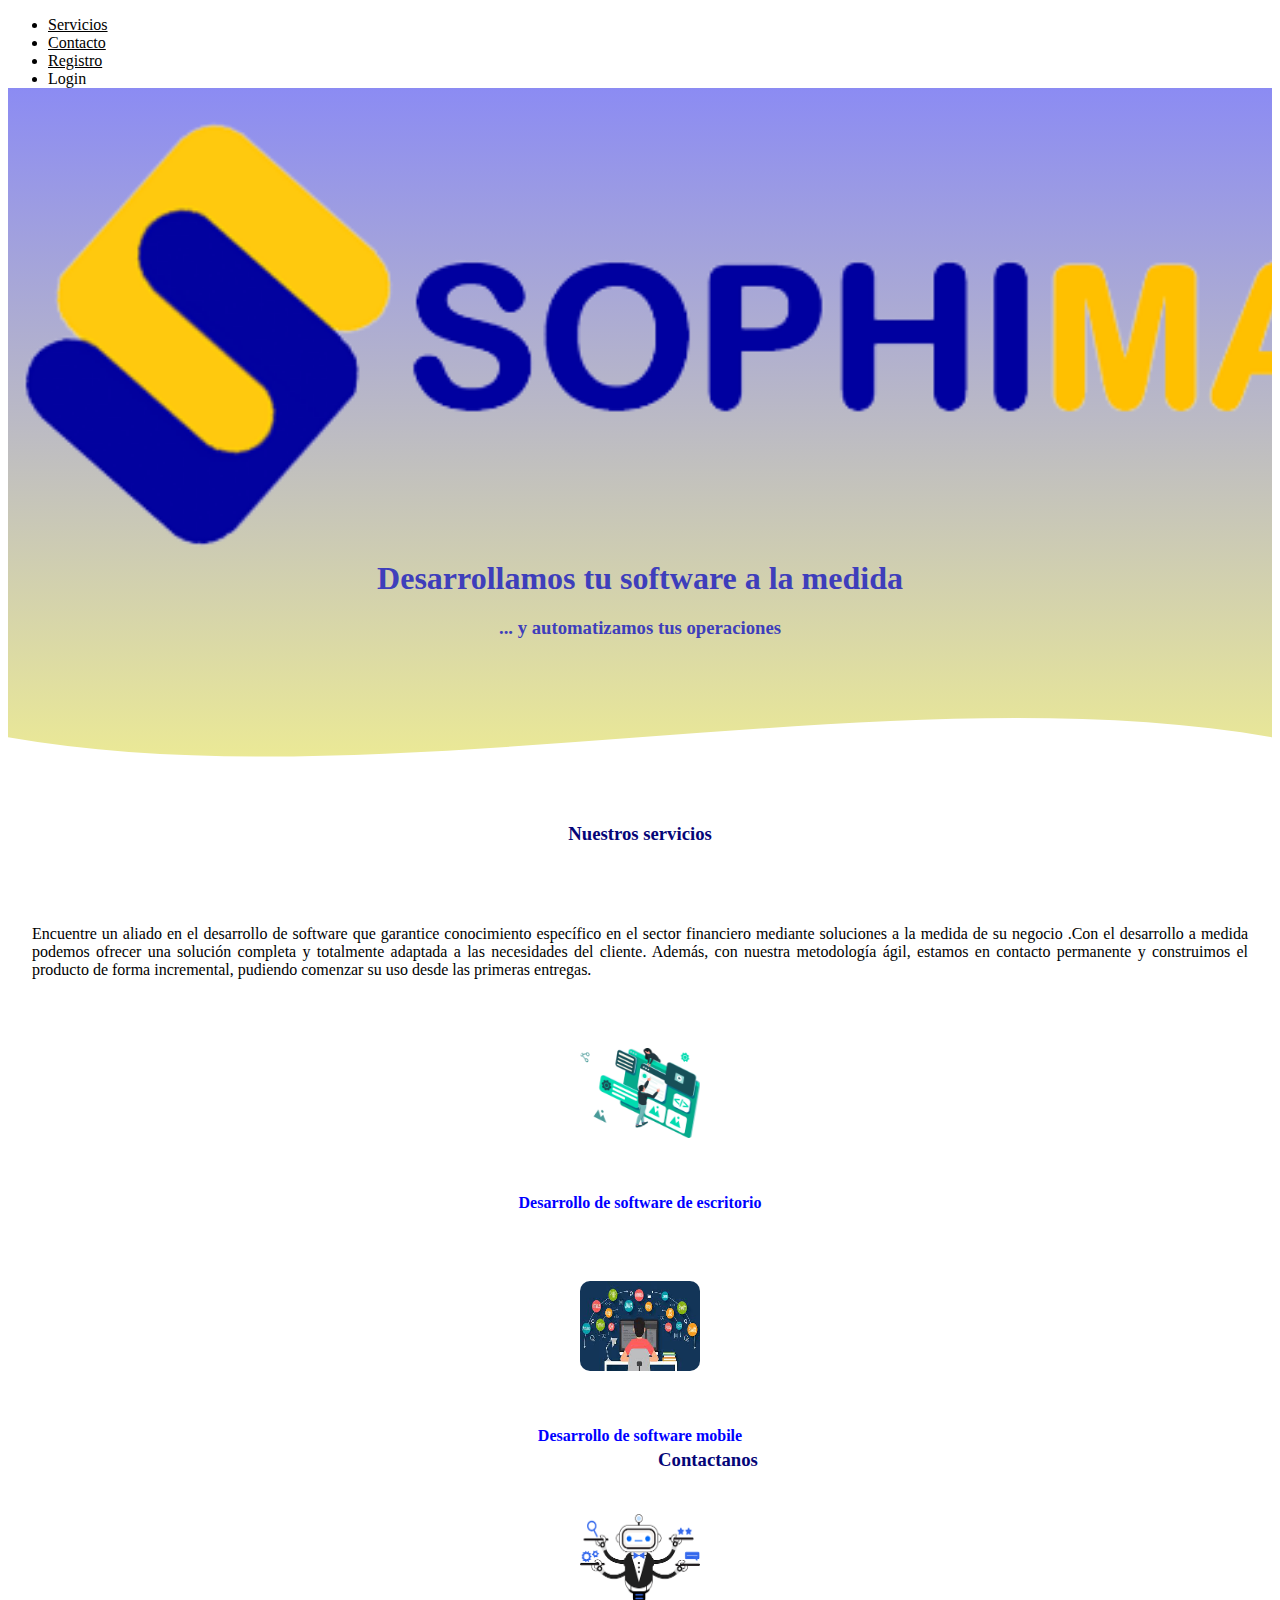
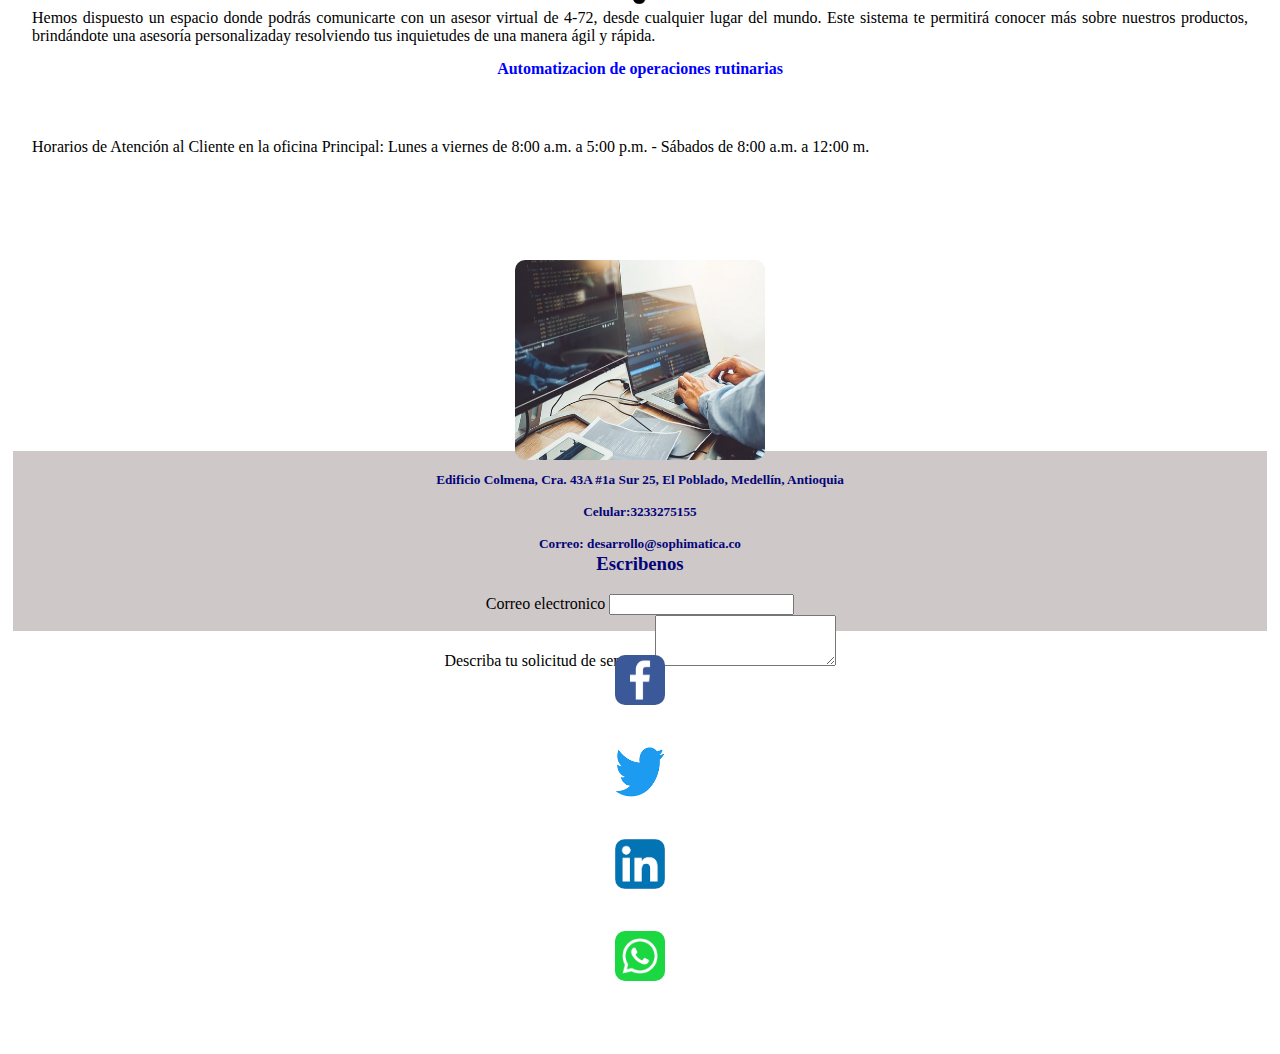
==== index.html @ a811abcc "V3" ====
<!DOCTYPE html>
<html lang="es">
<head>
    <meta charset="UTF-8">
    <meta name="viewport" content="width=device-width, initial-scale=1.0">
    <title>SOPHIMATICA</title>
    <link rel="icon" href="img/ico.png" type="image/x-icon">
    <link rel="stylesheet" href="estilos.css">
    <link href="https://fonts.googleapis.com/css?family=Open+Sans:300,400,700,800&display=swap" rel="stylesheet"> 
    <link href="https://cdn.jsdelivr.net/npm/bootstrap@5.2.3/dist/css/bootstrap.min.css" rel="stylesheet" integrity="sha384-rbsA2VBKQhggwzxH7pPCaAqO46MgnOM80zW1RWuH61DGLwZJEdK2Kadq2F9CUG65" crossorigin="anonymous">
    <link href="https://cdn.jsdelivr.net/npm/bootstrap@5.0.2/dist/css/bootstrap.min.css" rel="stylesheet" integrity="sha384-EVSTQN3/azprG1Anm3QDgpJLIm9Nao0Yz1ztcQTwFspd3yD65VohhpuuCOmLASjC" crossorigin="anonymous">
</head>

<body>

<header>

    <nav class="navegador">
      <ul class="nav justify-content-end">
      <li class="nav-item">
        <a class="nav-link active" aria-current="page" href="#">Servicios</a>
      </li>
      <li class="nav-item">
        <a class="nav-link active" href="#">Contacto</a>
      </li>
      <li class="nav-item">
        <a class="nav-link active" href="signin.html">Registro</a>
      </li>
      <li class="nav-item">
        <a class="nav-link active">Login</a>
      </li> 
    </ul>
    </nav>

    <div class="header">
      
      <h1 id="texto1-header">Desarrollamos tu software a la medida</h1>
      <h3 id="texto2-header">... y automatizamos tus operaciones</h3>
    </div>

    <div class="wave" style="height: 100px; overflow: hidden;"><svg viewBox="0 0 500 150" preserveAspectRatio="none" style="height: 100%; width: 100%;">
        <path d="M0.00,49.98 C150.00,150.00 349.20,-50.00 500.00,49.98 L500.00,150.00 L0.00,150.00 Z" style="stroke: none; fill: #fff;"></path></svg>
    </div>

</header>

<section class="nosotros">

    <h3 id="titulo-nosotros">Nuestros servicios</h3>
    <p id=""texto-nuestros-servicios">Encuentre un aliado en el desarrollo de software que garantice conocimiento específico en el sector financiero mediante soluciones a la medida de su negocio .Con el desarrollo a medida podemos ofrecer una solución completa y totalmente adaptada a las necesidades del cliente. Además, con nuestra metodología ágil, estamos en contacto permanente y construimos el producto de forma incremental, pudiendo comenzar su uso desde las primeras entregas. </p>

    <div class="row" id="nosotros">
      <div class="col-md-4 col-sm-12"> 
        <div id="cuadro-nosotros"><img src="servicio1.png" id="img-cuadro-nosotros" height="90px" width="120px" ></div>
        <p id="cuadro-servicios">Desarrollo de software de escritorio</p>
      </div> 
        
      <div class="col-md-4 col-sm-12" > 
        <div id="cuadro-nosotros"><img src="servicio2.jpg" id="img-cuadro-nosotros" height="90px" width="120px" ></div>
        <p id="cuadro-servicios">Desarrollo de software mobile</p>
      </div>

      <div class="col-md-4 col-sm-12" > 
        <div id="cuadro-nosotros"><img src="servicio3.png" id="img-cuadro-nosotros" height="90px" width="120px"  ></div>
        <p id="cuadro-servicios">Automatizacion de operaciones rutinarias</p>
      </div>   
      </div>
      

   </div> 
</section>

<section class="contacto">
  <h3 id="titulo-contacto">Contactanos </h3>
  <p>Hemos dispuesto un espacio donde podrás comunicarte con un asesor virtual de 4-72, desde cualquier lugar del mundo. Este sistema te permitirá conocer más sobre nuestros productos, brindándote una asesoría personalizaday resolviendo tus inquietudes de una manera ágil y rápida.</p>
  <p>Horarios de Atención al Cliente en la oficina Principal: Lunes a viernes de 8:00 a.m. a 5:00 p.m. - Sábados de 8:00 a.m. a 12:00 m.</p>

  <div class="row" id="contacto">
    <div class="col-md-6 col-sm-12" id="cuadro-contacto"> <img src="contexto.jpg" height="200px" width="250px"></div>
    <div class="col-md-6 col-sm-12" id="cuadro-contacto"> 
      <h3 id="texto-escribenos"> Escribenos</h3>

      <form>
        <div class="form-group">
          <label for="exampleFormControlInput1">Correo electronico</label>
          <input type="email" class="form-control" id="exampleFormControlInput1">
        </div>
    
        
        <div class="form-group">
          <label for="exampleFormControlTextarea1">Describa tu solicitud de servicio</label>
          <textarea class="form-control" id="exampleFormControlTextarea1" rows="3"></textarea>
        </div>
      </form>

    </div>
 </div> 
 
</section>
<footer>
  <h5 id="direccion"><br>Edificio Colmena, Cra. 43A #1a Sur 25, El Poblado, Medellín, Antioquia<br><br>
  Celular:3233275155<br><br>Correo: desarrollo@sophimatica.co<br></h5>
  <div class="row" >
    <div class="col-3"><a href=#><img src="facebook-icono.png"  height="50px" width="50px" ></a></div>
    <div class="col-3"> <a href=#><img src="twitter-icono.png"  height="50px" width="50px" ></a></div>
    <div class="col-3"> <a href=#><img src="linkedin-icono.png"  height="50px" width="50px"></a></div>
    <div class="col-3"> <a href=#><img src="whatsapp-icono.png"  height="50px" width="50px"></a></div>
    </div>
</footer>
<script src="https://cdn.jsdelivr.net/npm/bootstrap@5.0.2/dist/js/bootstrap.bundle.min.js" integrity="sha384-MrcW6ZMFYlzcLA8Nl+NtUVF0sA7MsXsP1UyJoMp4YLEuNSfAP+JcXn/tWtIaxVXM" crossorigin="anonymous"></script>
<script src="https://cdn.jsdelivr.net/npm/@popperjs/core@2.9.2/dist/umd/popper.min.js" integrity="sha384-IQsoLXl5PILFhosVNubq5LC7Qb9DXgDA9i+tQ8Zj3iwWAwPtgFTxbJ8NT4GN1R8p" crossorigin="anonymous"></script>
<script src="https://cdn.jsdelivr.net/npm/bootstrap@5.0.2/dist/js/bootstrap.min.js" integrity="sha384-cVKIPhGWiC2Al4u+LWgxfKTRIcfu0JTxR+EQDz/bgldoEyl4H0zUF0QKbrJ0EcQF" crossorigin="anonymous"></script>



</body>




<!– Esto es un comentario –>
---- estilos.css ----
header{
    background-size: cover;
    background-attachment: fixed;
    background-image: url("portadabg.png");
    background-image: url("portadabg.png"),linear-gradient(rgba(0, 0, 255, 0.5),  rgba(255, 251, 6, 0.5));
    
}

.navegador {
    height:100%;
    width:100%;
    background-color: white;
}

a.nav-link.active {
    color: black;
}

ul.nav.justify-content-end {
    background-color: white;
}


.header {
    height:600px;
    width:100%;
    position: relative;
    align-items: center;
    text-align: center;
}

.wave {
    height:100px;
    width:100%;  
}

.header #texto1-header {
    width: 100%;
    position: absolute;
    align-content: center;
    bottom: 86px;
    color: rgb(62, 62, 187);
}

.header #texto2-header {
    width: 100%;
    position: absolute;
    align-content: center;
    bottom: 46px;
    color: rgb(62, 62, 187);
}

.nosotros {
    height:540px;
    width:100%;
    text-align: justify;
}

.nosotros #titulo-nosotros{
    height: 50px;
    width:100%;
    text-align: center;
}

.nosotros #cuadro-nosotros{
    text-align: center;
    align-items: center;
}

.contacto {
    width: 100%;
    text-align: justify;
    height: 620px;
}

.contacto #titulo-contacto {
    height: 50px;
    width: 100%;
    text-align: center;
    padding: 68px;
    height: 40px;
}

.contacto #cuadro-contacto{
 
    text-align: center;
    align-items: center;
}

.row #informacion{
    
    text-align: center;
    align-items: center;
}

h3, h5 {
    color: rgb(5, 5, 119);   
}

img {
   border-radius: 10px;
}

#cuadro-nosotros :hover{
transform: rotate(5deg);
scale: 1.5;
transition-duration: 500ms;
text-align: center;
padding: 10px;
margin: 0px;
}

p{
text-align: center;
margin-top: 28px;
margin-bottom: 45px;
padding: 24px;
text-align: justify;
}

a {

color: rgb(0, 0, 0);

}

p#cuadro-servicios {
    color: blue;
    font:unset;
    text-align:center;
    font-weight:bold; 
}

div#cuadro-contacto {
    margin: 0px;
    padding: 35px;
}

footer{

    margin-top: 50px;
    margin-bottom: 50px;
    text-align: center;
    
    }
    
    footer #direccion{
    
        margin: 5px;   
        padding: 5px;
        background:#cec8c8;
        height: 170px;
    
    }
   footer .col-3 {
        padding: 19px;
    }
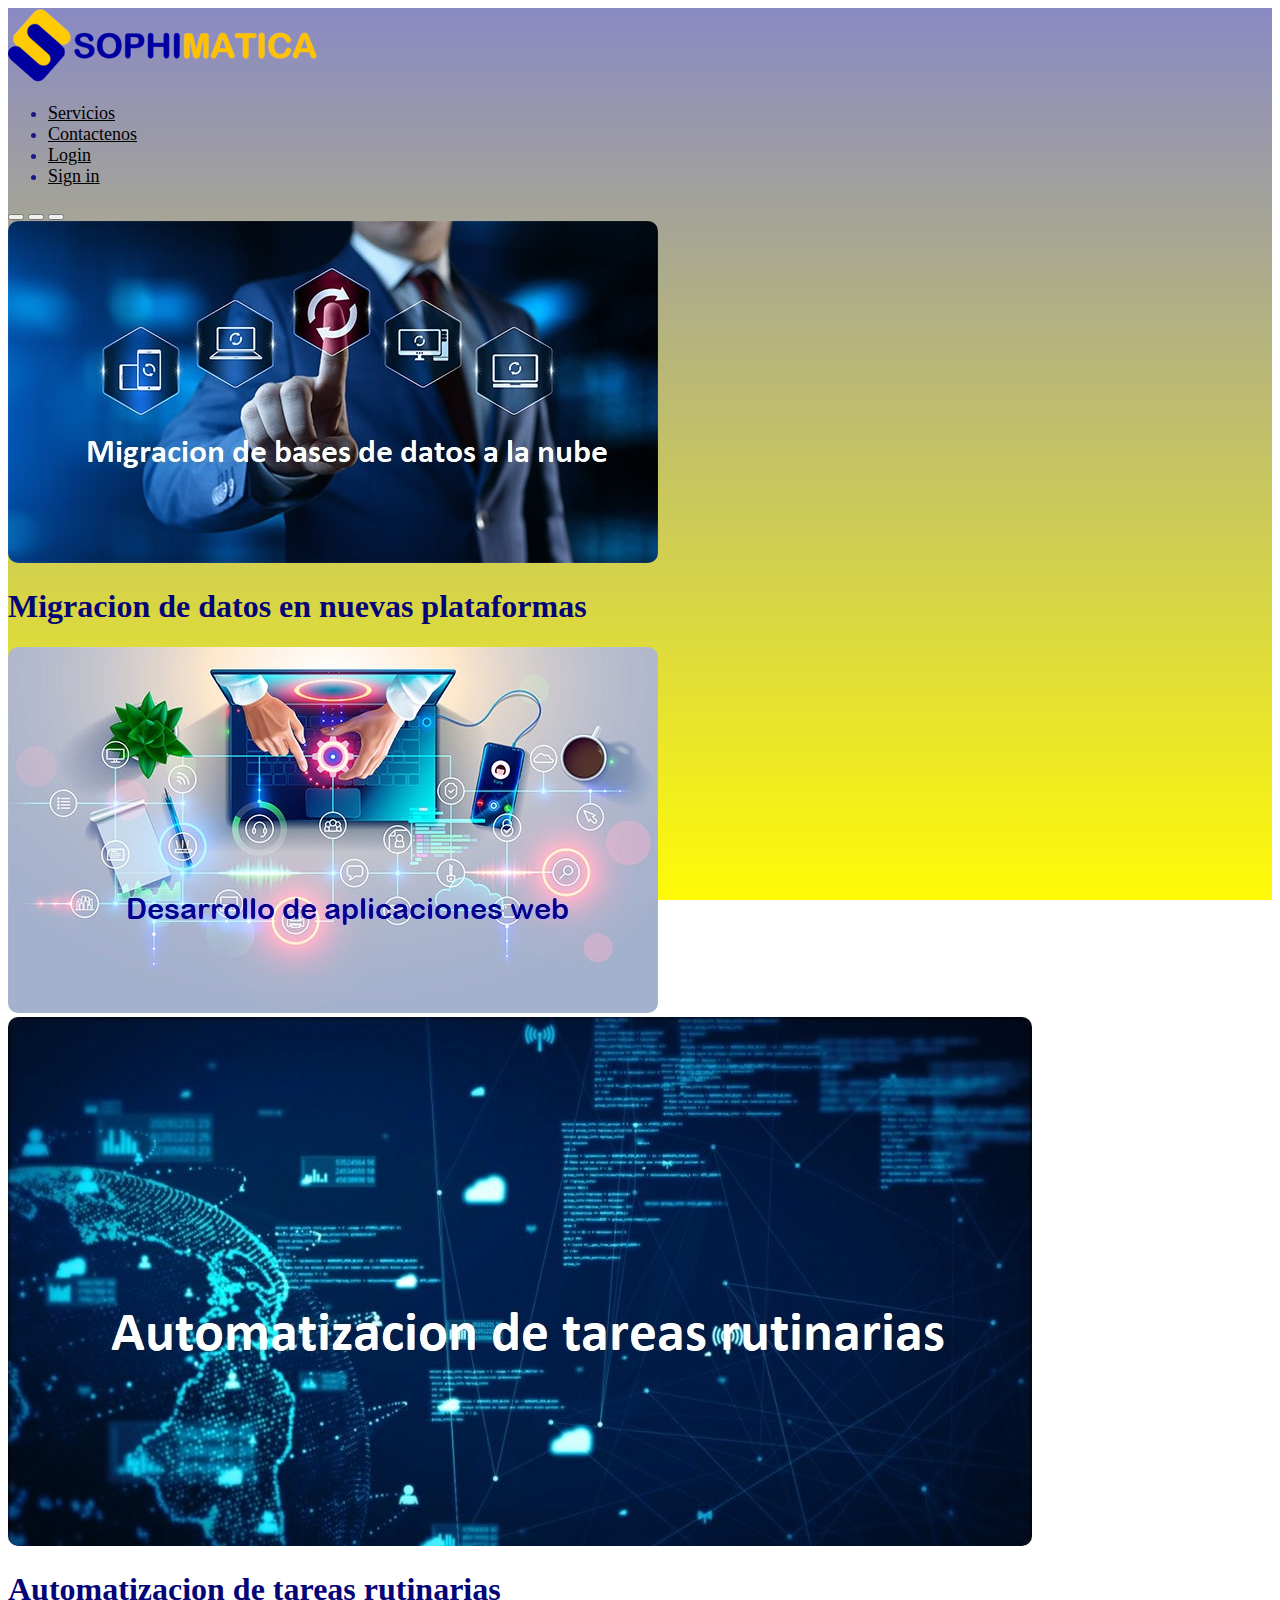
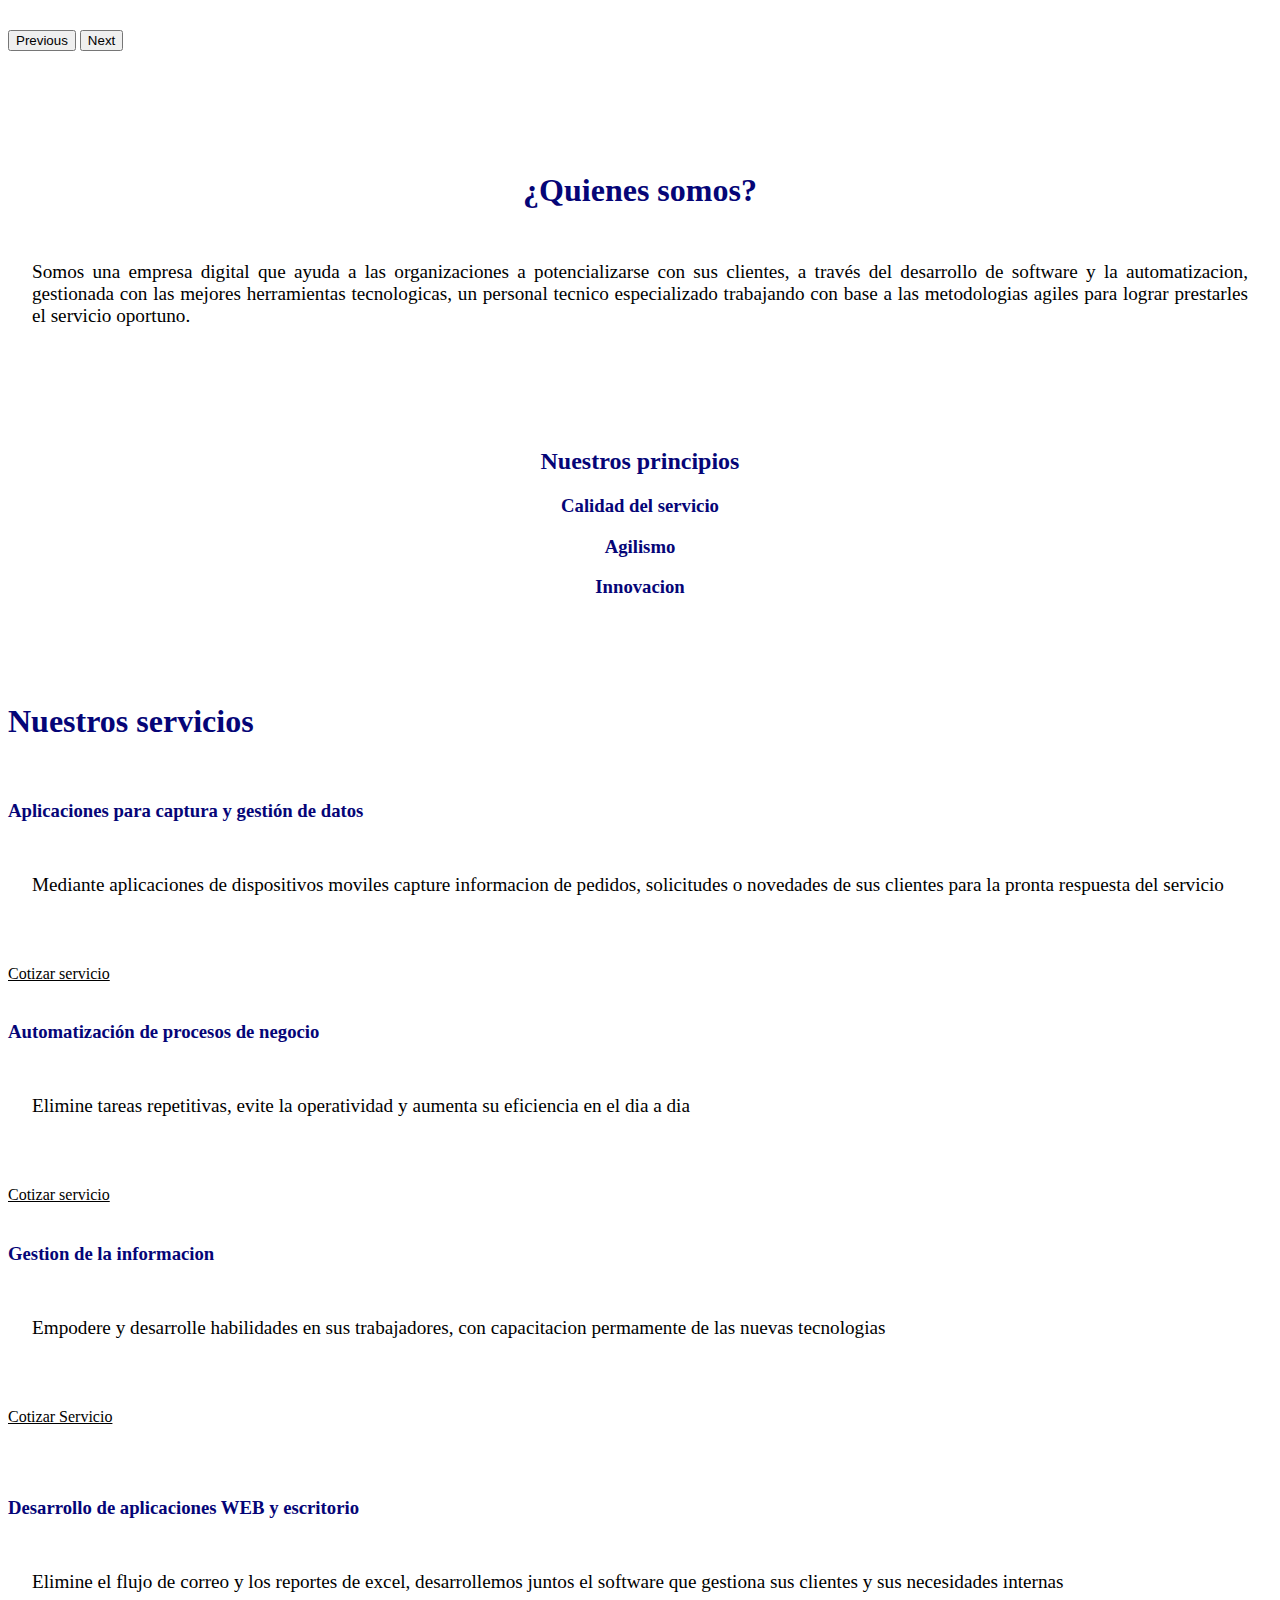
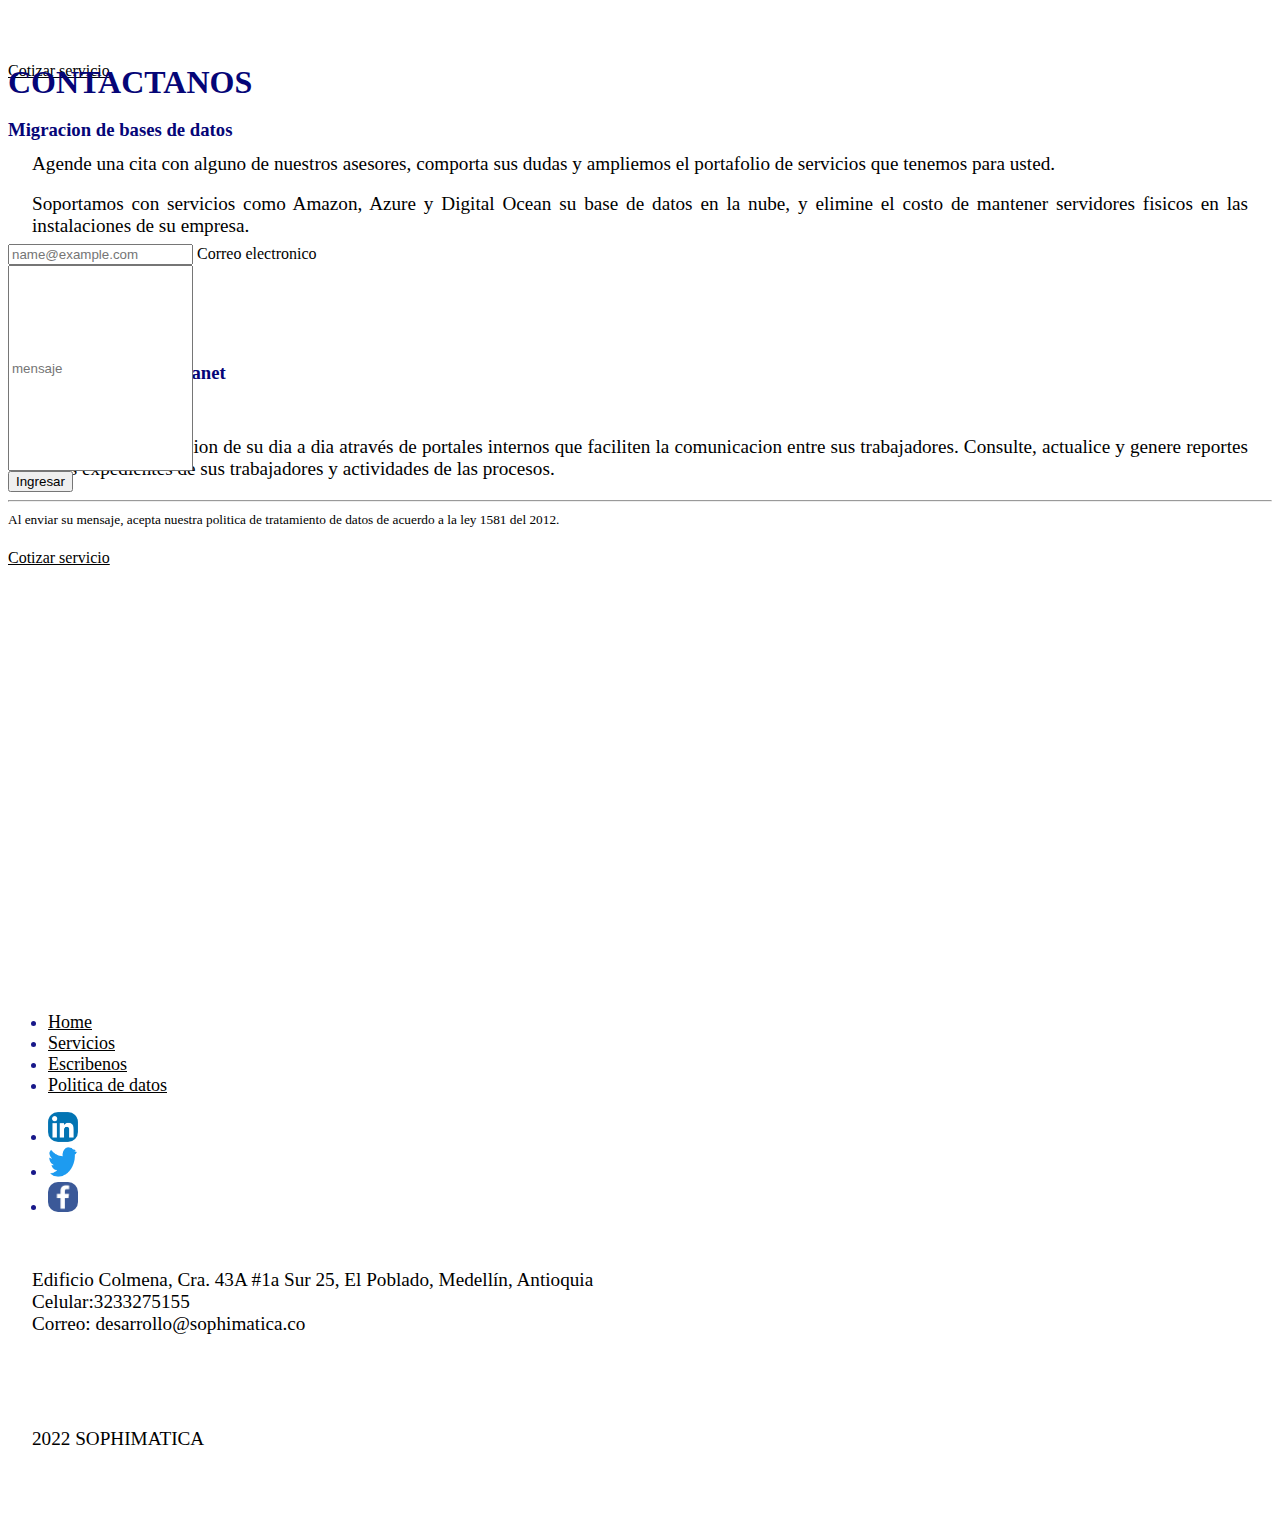
==== commit aa4c21a0: "V2" ====
--- a/index.html
+++ b/index.html
@@ -12,107 +12,265 @@
 </head>
 
 <body>
-
 <header>
 
-    <nav class="navegador">
-      <ul class="nav justify-content-end">
-      <li class="nav-item">
-        <a class="nav-link active" aria-current="page" href="#">Servicios</a>
-      </li>
-      <li class="nav-item">
-        <a class="nav-link active" href="#">Contacto</a>
-      </li>
-      <li class="nav-item">
-        <a class="nav-link active" href="signin.html">Registro</a>
-      </li>
-      <li class="nav-item">
-        <a class="nav-link active">Login</a>
-      </li> 
+  <nav class="navbar bg-light">
+
+    <div class="container">
+      <a class="navbar-brand">
+        <img src="icono-nav.png" alt="Sophimatica">
+      </a>
+    <ul class="nav justify-content-end">
+      <li class="nav-item">
+        <a class="nav-link active" aria-current="page" href="#servicios">Servicios</a>
+      </li>
+      <li class="nav-item">
+        <a class="nav-link active" href="#contacto">Contactenos</a>
+      </li>
+      <li class="nav-item">
+        <a class="nav-link active" href="login.html">Login</a>
+      </li>
+      <li class="nav-item">
+        <a class="nav-link active"  href="signin.html">Sign in</a>
+      </li>
     </ul>
-    </nav>
-
-    <div class="header">
-      
-      <h1 id="texto1-header">Desarrollamos tu software a la medida</h1>
-      <h3 id="texto2-header">... y automatizamos tus operaciones</h3>
-    </div>
-
-    <div class="wave" style="height: 100px; overflow: hidden;"><svg viewBox="0 0 500 150" preserveAspectRatio="none" style="height: 100%; width: 100%;">
-        <path d="M0.00,49.98 C150.00,150.00 349.20,-50.00 500.00,49.98 L500.00,150.00 L0.00,150.00 Z" style="stroke: none; fill: #fff;"></path></svg>
-    </div>
+  </div>
+  </nav>
+
+  <div id="carouselExampleCaptions" class="carousel slide" data-bs-ride="false">
+    <div class="carousel-indicators">
+      <button type="button" data-bs-target="#carouselExampleCaptions" data-bs-slide-to="0" class="active" aria-current="true" aria-label="Slide 1"></button>
+      <button type="button" data-bs-target="#carouselExampleCaptions" data-bs-slide-to="1" aria-label="Slide 2"></button>
+      <button type="button" data-bs-target="#carouselExampleCaptions" data-bs-slide-to="2" aria-label="Slide 3"></button>
+    </div>
+    <div class="carousel-inner">
+      <div class="carousel-item active">
+        <img src="slide01.jpg" class="d-block w-100" alt="...">
+        <div class="carousel-caption d-none d-md-block">
+          <h1>Migracion de datos en nuevas plataformas</h1>
+          
+        </div>
+      </div>
+      <div class="carousel-item">
+        <img src="slide02.jpg" class="d-block w-100" alt="...">
+        <div class="carousel-caption d-none d-md-block">
+          
+         
+        </div>
+      </div>
+      <div class="carousel-item">
+        <img src="slide03.jpg" class="d-block w-100" alt="...">
+        <div class="carousel-caption d-none d-md-block">
+          <h1>Automatizacion de tareas rutinarias</h1>
+          
+        </div>
+      </div>
+    </div>
+    <button class="carousel-control-prev" type="button" data-bs-target="#carouselExampleCaptions" data-bs-slide="prev">
+      <span class="carousel-control-prev-icon" aria-hidden="true"></span>
+      <span class="visually-hidden">Previous</span>
+    </button>
+    <button class="carousel-control-next" type="button" data-bs-target="#carouselExampleCaptions" data-bs-slide="next">
+      <span class="carousel-control-next-icon" aria-hidden="true"></span>
+      <span class="visually-hidden">Next</span>
+    </button>
+    
+  </div>
+
+  <div class="wave" style="height: 100px; overflow: hidden;"><svg viewBox="0 0 500 150" preserveAspectRatio="none" style="height: 100%; width: 100%;">
+    <path d="M0.00,49.98 C150.00,150.00 349.20,-50.00 500.00,49.98 L500.00,150.00 L0.00,150.00 Z" style="stroke: none; fill: #fff;"></path></svg>
+</div>
 
 </header>
 
-<section class="nosotros">
-
-    <h3 id="titulo-nosotros">Nuestros servicios</h3>
-    <p id=""texto-nuestros-servicios">Encuentre un aliado en el desarrollo de software que garantice conocimiento específico en el sector financiero mediante soluciones a la medida de su negocio .Con el desarrollo a medida podemos ofrecer una solución completa y totalmente adaptada a las necesidades del cliente. Además, con nuestra metodología ágil, estamos en contacto permanente y construimos el producto de forma incremental, pudiendo comenzar su uso desde las primeras entregas. </p>
-
-    <div class="row" id="nosotros">
-      <div class="col-md-4 col-sm-12"> 
-        <div id="cuadro-nosotros"><img src="servicio1.png" id="img-cuadro-nosotros" height="90px" width="120px" ></div>
-        <p id="cuadro-servicios">Desarrollo de software de escritorio</p>
-      </div> 
-        
-      <div class="col-md-4 col-sm-12" > 
-        <div id="cuadro-nosotros"><img src="servicio2.jpg" id="img-cuadro-nosotros" height="90px" width="120px" ></div>
-        <p id="cuadro-servicios">Desarrollo de software mobile</p>
-      </div>
-
-      <div class="col-md-4 col-sm-12" > 
-        <div id="cuadro-nosotros"><img src="servicio3.png" id="img-cuadro-nosotros" height="90px" width="120px"  ></div>
-        <p id="cuadro-servicios">Automatizacion de operaciones rutinarias</p>
-      </div>   
-      </div>
-      
-
-   </div> 
-</section>
-
-<section class="contacto">
-  <h3 id="titulo-contacto">Contactanos </h3>
-  <p>Hemos dispuesto un espacio donde podrás comunicarte con un asesor virtual de 4-72, desde cualquier lugar del mundo. Este sistema te permitirá conocer más sobre nuestros productos, brindándote una asesoría personalizaday resolviendo tus inquietudes de una manera ágil y rápida.</p>
-  <p>Horarios de Atención al Cliente en la oficina Principal: Lunes a viernes de 8:00 a.m. a 5:00 p.m. - Sábados de 8:00 a.m. a 12:00 m.</p>
-
-  <div class="row" id="contacto">
-    <div class="col-md-6 col-sm-12" id="cuadro-contacto"> <img src="contexto.jpg" height="200px" width="250px"></div>
-    <div class="col-md-6 col-sm-12" id="cuadro-contacto"> 
-      <h3 id="texto-escribenos"> Escribenos</h3>
-
-      <form>
-        <div class="form-group">
-          <label for="exampleFormControlInput1">Correo electronico</label>
-          <input type="email" class="form-control" id="exampleFormControlInput1">
-        </div>
-    
-        
-        <div class="form-group">
-          <label for="exampleFormControlTextarea1">Describa tu solicitud de servicio</label>
-          <textarea class="form-control" id="exampleFormControlTextarea1" rows="3"></textarea>
-        </div>
-      </form>
-
-    </div>
- </div> 
+<div class="about">
+
+  <div class="container px-1 py-5">
+  <h1 id="quienes-somos">¿Quienes somos?</h1>
+  <p class="text-muted">Somos una empresa digital que ayuda a las organizaciones a potencializarse con sus clientes,
+     a través del desarrollo de software y la automatizacion, gestionada con las mejores herramientas tecnologicas, un personal tecnico especializado trabajando con base a las metodologias agiles para lograr prestarles el servicio oportuno.</p>
+  </div>
+
+  <div class="container px-4 py-5" id="custom-cards">
+    <h2 class="pb-2 border-bottom" >Nuestros principios</h2>
+
+    <div class="row row-cols-1 row-cols-lg-3 align-items-stretch g-4 py-5">
+      <div class="col">
+        <div class="card card-cover h-100 overflow-hidden text-bg-dark rounded-4 shadow-lg" style="background-image: url('calidad.png')">
+          <div class="d-flex flex-column h-100 p-5 pb-3 text-white text-shadow-1">
+            <h3 class="pt-5 mt-5 mb-4 display-6 lh-1 fw-bold" t>Calidad del servicio</h3>
+            <ul class="d-flex list-unstyled mt-auto">
+
+            </ul>
+          </div>
+        </div>
+      </div>
+
+      <div class="col">
+        <div class="card card-cover h-100 overflow-hidden text-bg-dark rounded-4 shadow-lg" style="background-image: url('agilismo.png');">
+          <div class="d-flex flex-column h-100 p-5 pb-3 text-white text-shadow-1">
+            <h3 class="pt-5 mt-5 mb-4 display-6 lh-1 fw-bold">Agilismo</h3>
+            <ul class="d-flex list-unstyled mt-auto">
+            </ul>
+          </div>
+        </div>
+      </div>
+
+      <div class="col">
+        <div class="card card-cover h-100 overflow-hidden text-bg-dark rounded-4 shadow-lg" style="background-image: url('innovacion.png');">
+          <div class="d-flex flex-column h-100 p-5 pb-3 text-shadow-1">
+            <h3 class="pt-5 mt-5 mb-4 display-6 lh-1 fw-bold">Innovacion</h3>
+            <ul class="d-flex list-unstyled mt-auto">
+            </ul>
+          </div>
+        </div>
+      </div>
+    </div>
+  </div>
+</div>
+
+<div class="servicios" id="servicios">
+  <div class="container px-4 py-5" id="hanging-icons">
+    <h1 class="pb-2 border-bottom text-center">Nuestros servicios</h1>
+    <div class="row g-4 py-5 row-cols-1 row-cols-lg-3">
+      <div class="col d-flex align-items-start">
+        <div class="icon-square text-bg-light d-inline-flex align-items-center justify-content-center fs-4 flex-shrink-0 me-3">
+          <svg class="bi" width="1em" height="1em"><use xlink:href=""></use></svg>
+        </div>
+        <div>
+          <h3>Aplicaciones para captura y gestión de datos</h3>
+          <p>Mediante aplicaciones de dispositivos moviles capture informacion de pedidos, solicitudes o novedades de sus clientes para la pronta respuesta del servicio</p>
+          <a href="#" class="btn btn-primary">
+            Cotizar servicio
+          </a>
+        </div>
+      </div>
+      <div class="col d-flex align-items-start">
+        <div class="icon-square text-bg-light d-inline-flex align-items-center justify-content-center fs-4 flex-shrink-0 me-3">
+          <svg class="bi" width="1em" height="1em"><use xlink:href="#cpu-fill"></use></svg>
+        </div>
+        <div>
+          <h3>Automatización de procesos de negocio</h3>
+          <p>Elimine tareas repetitivas, evite la operatividad y aumenta su eficiencia en el dia a dia</p>
+          <a href="#" class="btn btn-primary">
+           Cotizar servicio
+          </a>
+        </div>
+      </div>
+      <div class="col d-flex align-items-start">
+        <div class="icon-square text-bg-light d-inline-flex align-items-center justify-content-center fs-4 flex-shrink-0 me-3">
+          <svg class="bi" width="1em" height="1em"><use xlink:href="#tools"></use></svg>
+        </div>
+        <div>
+          <h3>Gestion de la informacion</h3>
+          <p>Empodere y desarrolle habilidades en sus trabajadores, con capacitacion permamente de las nuevas tecnologias</p>
+          <a href="#" class="btn btn-primary">
+            Cotizar Servicio
+          </a>
+        </div>
+      </div>
+    </div>
+    <div class="row g-4 py-5 row-cols-1 row-cols-lg-3">
+      <div class="col d-flex align-items-start">
+        <div class="icon-square text-bg-light d-inline-flex align-items-center justify-content-center fs-4 flex-shrink-0 me-3">
+          <svg class="bi" width="1em" height="1em"><use xlink:href="#toggles2"></use></svg>
+        </div>
+        <div>
+          <h3>Desarrollo de aplicaciones WEB y escritorio</h3>
+          <p>Elimine el flujo de correo y los reportes de excel, desarrollemos juntos el software que gestiona sus clientes y sus necesidades internas</p>
+          <a href="#" class="btn btn-primary">
+            Cotizar servicio
+          </a>
+        </div>
+      </div>
+      <div class="col d-flex align-items-start">
+        <div class="icon-square text-bg-light d-inline-flex align-items-center justify-content-center fs-4 flex-shrink-0 me-3">
+          <svg class="bi" width="1em" height="1em"><use xlink:href="#cpu-fill"></use></svg>
+        </div>
+        <div>
+          <h3 class="fs-2">Migracion de bases de datos</h3>
+          <p>Soportamos  con servicios como Amazon, Azure y Digital Ocean su base de datos en la nube, y elimine el costo de mantener servidores fisicos en las instalaciones de su empresa.</p>
+          <a href="#" class="btn btn-primary">
+            Cotizar servicio
+          </a>
+        </div>
+      </div>
+      <div class="col d-flex align-items-start">
+        <div class="icon-square text-bg-light d-inline-flex align-items-center justify-content-center fs-4 flex-shrink-0 me-3">
+          <svg class="bi" width="1em" height="1em"><use xlink:href="#tools"></use></svg>
+        </div>
+        <div>
+          <h3 >Diseño de portales Intranet</h3>
+          <p>Gestione la informacion de su dia a dia através de portales internos que faciliten la comunicacion entre sus trabajadores. Consulte, actualice y genere reportes de los expedientes de sus trabajadores y actividades de las procesos.</p>
+          <a href="#" class="btn btn-primary">
+            Cotizar servicio
+          </a>
+        </div>
+      </div>
+    </div>
+  </div>
+</div>
+
+<div class="separador"></div>
+
+<div class="contactanos">
+  <div class="container col-xl-10 col-xxl-8 px-4 py-5">
+    <div class="row align-items-center g-lg-5 py-5">
+      <div class="col-lg-7 text-center text-lg-start">
+        <h1 class="display-4 fw-bold lh-1 mb-3">CONTACTANOS</h1>
+        <p class="col-lg-10 fs-4">Agende una cita con alguno de nuestros asesores, comporta sus dudas y ampliemos el portafolio de servicios que tenemos para usted.</p>
+      </div>
+      <div class="col-md-10 mx-auto col-lg-5">
+        <form class="p-4 p-md-5 border rounded-3 bg-light">
+          <div class="form-floating mb-3">
+            <input type="email" class="form-control" id="floatingInput" placeholder="name@example.com">
+            <label for="floatingInput">Correo electronico</label>
+          </div>
+          <div class="form-floatingmsg mb-3">
+            <input type="text" class="form-control" id="floatingmsg" placeholder="mensaje">
+            <label for="floatingPassword"></label>
+          </div>
+          <div class="checkbox mb-3">
+            
+          </div>
+          <button class="w-100 btn btn-lg btn-primary" type="submit">Ingresar</button>
+          <hr class="my-4">
+          <small class="text-muted">Al enviar su mensaje, acepta nuestra politica de tratamiento de datos de acuerdo a la ley 1581 del 2012.</small>
+        </form>
+      </div>
+    </div>
+  </div>
+</div>
+
+<div class="container">
+  <div class="ubicacion">
+     <iframe src="https://www.google.com/maps/embed?pb=!1m18!1m12!1m3!1d1402.3561227893751!2d-75.57263734014568!3d6.2026100197596525!2m3!1f0!2f0!3f0!3m2!1i1024!2i768!4f13.1!3m3!1m2!1s0x8e468354db7b7bc5%3A0xb4c01073c65de4a6!2sSOPHIMATICA!5e0!3m2!1ses!2sco!4v1670880205839!5m2!1ses!2sco" width="100%" height="400" style="border:0;" allowfullscreen="" loading="lazy" referrerpolicy="no-referrer-when-downgrade"></iframe>
+  </div>
+</div>
+
+<footer class="py-3 my-4">
+  <ul class="nav justify-content-center border-bottom pb-3 mb-3">
+    <li class="nav-item"><a href="#" class="nav-link px-50 text-muted">Home</a></li>
+    <li class="nav-item"><a href="#" class="nav-link px-50 text-muted">Servicios</a></li>
+    <li class="nav-item"><a href="#" class="nav-link px-50 text-muted">Escribenos</a></li>
+    <li class="nav-item"><a href="#" class="nav-link px-50 text-muted">Politica de datos</a></li>
+  </ul>
+  <ul class="nav justify-content-center border-bottom pb-3 mb-3">
+    <li class="nav-item"><a href="#" class="nav-link px-2 text-muted"><img src="linkedin-icono.png" id="iconos-footer" height=30px  width=30px    ></a></li>
+    <li class="nav-item"><a href="#" class="nav-link px-2 text-muted"><img src="twitter-icono.png" id="iconos-footer" height=30px  width=30px    ></a></li>
+    <li class="nav-item"><a href="#" class="nav-link px-2 text-muted"><img src="facebook-icono.png" id="iconos-footer" height=30px  width=30px    ></a></li>
+  </ul>
  
-</section>
-<footer>
-  <h5 id="direccion"><br>Edificio Colmena, Cra. 43A #1a Sur 25, El Poblado, Medellín, Antioquia<br><br>
-  Celular:3233275155<br><br>Correo: desarrollo@sophimatica.co<br></h5>
-  <div class="row" >
-    <div class="col-3"><a href=#><img src="facebook-icono.png"  height="50px" width="50px" ></a></div>
-    <div class="col-3"> <a href=#><img src="twitter-icono.png"  height="50px" width="50px" ></a></div>
-    <div class="col-3"> <a href=#><img src="linkedin-icono.png"  height="50px" width="50px"></a></div>
-    <div class="col-3"> <a href=#><img src="whatsapp-icono.png"  height="50px" width="50px"></a></div>
-    </div>
+
+  <P class="text-center text-muted">Edificio Colmena, Cra. 43A #1a Sur 25, El Poblado, Medellín, Antioquia <br>
+    Celular:3233275155 <br> Correo: desarrollo@sophimatica.co</P>
+    <p class="text-center text-muted">2022 SOPHIMATICA</p>
 </footer>
+
 <script src="https://cdn.jsdelivr.net/npm/bootstrap@5.0.2/dist/js/bootstrap.bundle.min.js" integrity="sha384-MrcW6ZMFYlzcLA8Nl+NtUVF0sA7MsXsP1UyJoMp4YLEuNSfAP+JcXn/tWtIaxVXM" crossorigin="anonymous"></script>
 <script src="https://cdn.jsdelivr.net/npm/@popperjs/core@2.9.2/dist/umd/popper.min.js" integrity="sha384-IQsoLXl5PILFhosVNubq5LC7Qb9DXgDA9i+tQ8Zj3iwWAwPtgFTxbJ8NT4GN1R8p" crossorigin="anonymous"></script>
 <script src="https://cdn.jsdelivr.net/npm/bootstrap@5.0.2/dist/js/bootstrap.min.js" integrity="sha384-cVKIPhGWiC2Al4u+LWgxfKTRIcfu0JTxR+EQDz/bgldoEyl4H0zUF0QKbrJ0EcQF" crossorigin="anonymous"></script>
 
-
-
 </body>
 
 
--- a/estilos.css
+++ b/estilos.css
@@ -2,8 +2,7 @@
 header{
     background-size: cover;
     background-attachment: fixed;
-    background-image: url("portadabg.png");
-    background-image: url("portadabg.png"),linear-gradient(rgba(0, 0, 255, 0.5),  rgba(255, 251, 6, 0.5));
+    background-image: linear-gradient(rgba(19, 19, 141, 0.5),  rgb(255, 251, 6));
     
 }
 
@@ -16,11 +15,6 @@
 a.nav-link.active {
     color: black;
 }
-
-ul.nav.justify-content-end {
-    background-color: white;
-}
-
 
 .header {
     height:600px;
@@ -51,13 +45,13 @@
     color: rgb(62, 62, 187);
 }
 
-.nosotros {
+.servicios {
     height:540px;
     width:100%;
     text-align: justify;
 }
 
-.nosotros #titulo-nosotros{
+.nosotros #titulo-servicios{
     height: 50px;
     width:100%;
     text-align: center;
@@ -68,25 +62,7 @@
     align-items: center;
 }
 
-.contacto {
-    width: 100%;
-    text-align: justify;
-    height: 620px;
-}
 
-.contacto #titulo-contacto {
-    height: 50px;
-    width: 100%;
-    text-align: center;
-    padding: 68px;
-    height: 40px;
-}
-
-.contacto #cuadro-contacto{
- 
-    text-align: center;
-    align-items: center;
-}
 
 .row #informacion{
     
@@ -94,8 +70,10 @@
     align-items: center;
 }
 
-h3, h5 {
-    color: rgb(5, 5, 119);   
+h5,h4,h3,h2,h1 {
+    color: rgb(5, 5, 119);
+    align-self: center;
+
 }
 
 img {
@@ -117,13 +95,9 @@
 margin-bottom: 45px;
 padding: 24px;
 text-align: justify;
+font-size: larger;
 }
 
-a {
-
-color: rgb(0, 0, 0);
-
-}
 
 p#cuadro-servicios {
     color: blue;
@@ -132,12 +106,7 @@
     font-weight:bold; 
 }
 
-div#cuadro-contacto {
-    margin: 0px;
-    padding: 35px;
-}
-
-footer{
+#footer{
 
     margin-top: 50px;
     margin-bottom: 50px;
@@ -145,14 +114,47 @@
     
     }
     
-    footer #direccion{
-    
-        margin: 5px;   
-        padding: 5px;
-        background:#cec8c8;
-        height: 170px;
+.nav-item{
+
+font-size: large;
+color: rgb(24, 24, 138);
+
+}
+
+a {
+
+    color: rgb(0, 0, 0);
     
     }
-   footer .col-3 {
-        padding: 19px;
-    }+
+    .feature-icon-small {
+        width: 3rem;
+        height: 3rem;
+    }
+
+#quienes-somos{
+
+text-align: center;
+
+}
+
+.py-5 {
+    padding-top: 0rem!important;
+    padding-bottom: 2rem!important;
+}
+
+#custom-cards{
+    text-align: center;
+}
+
+
+
+.separador{
+height: 400px;
+}
+
+#floatingmsg{
+
+    height: 200px;
+}
+
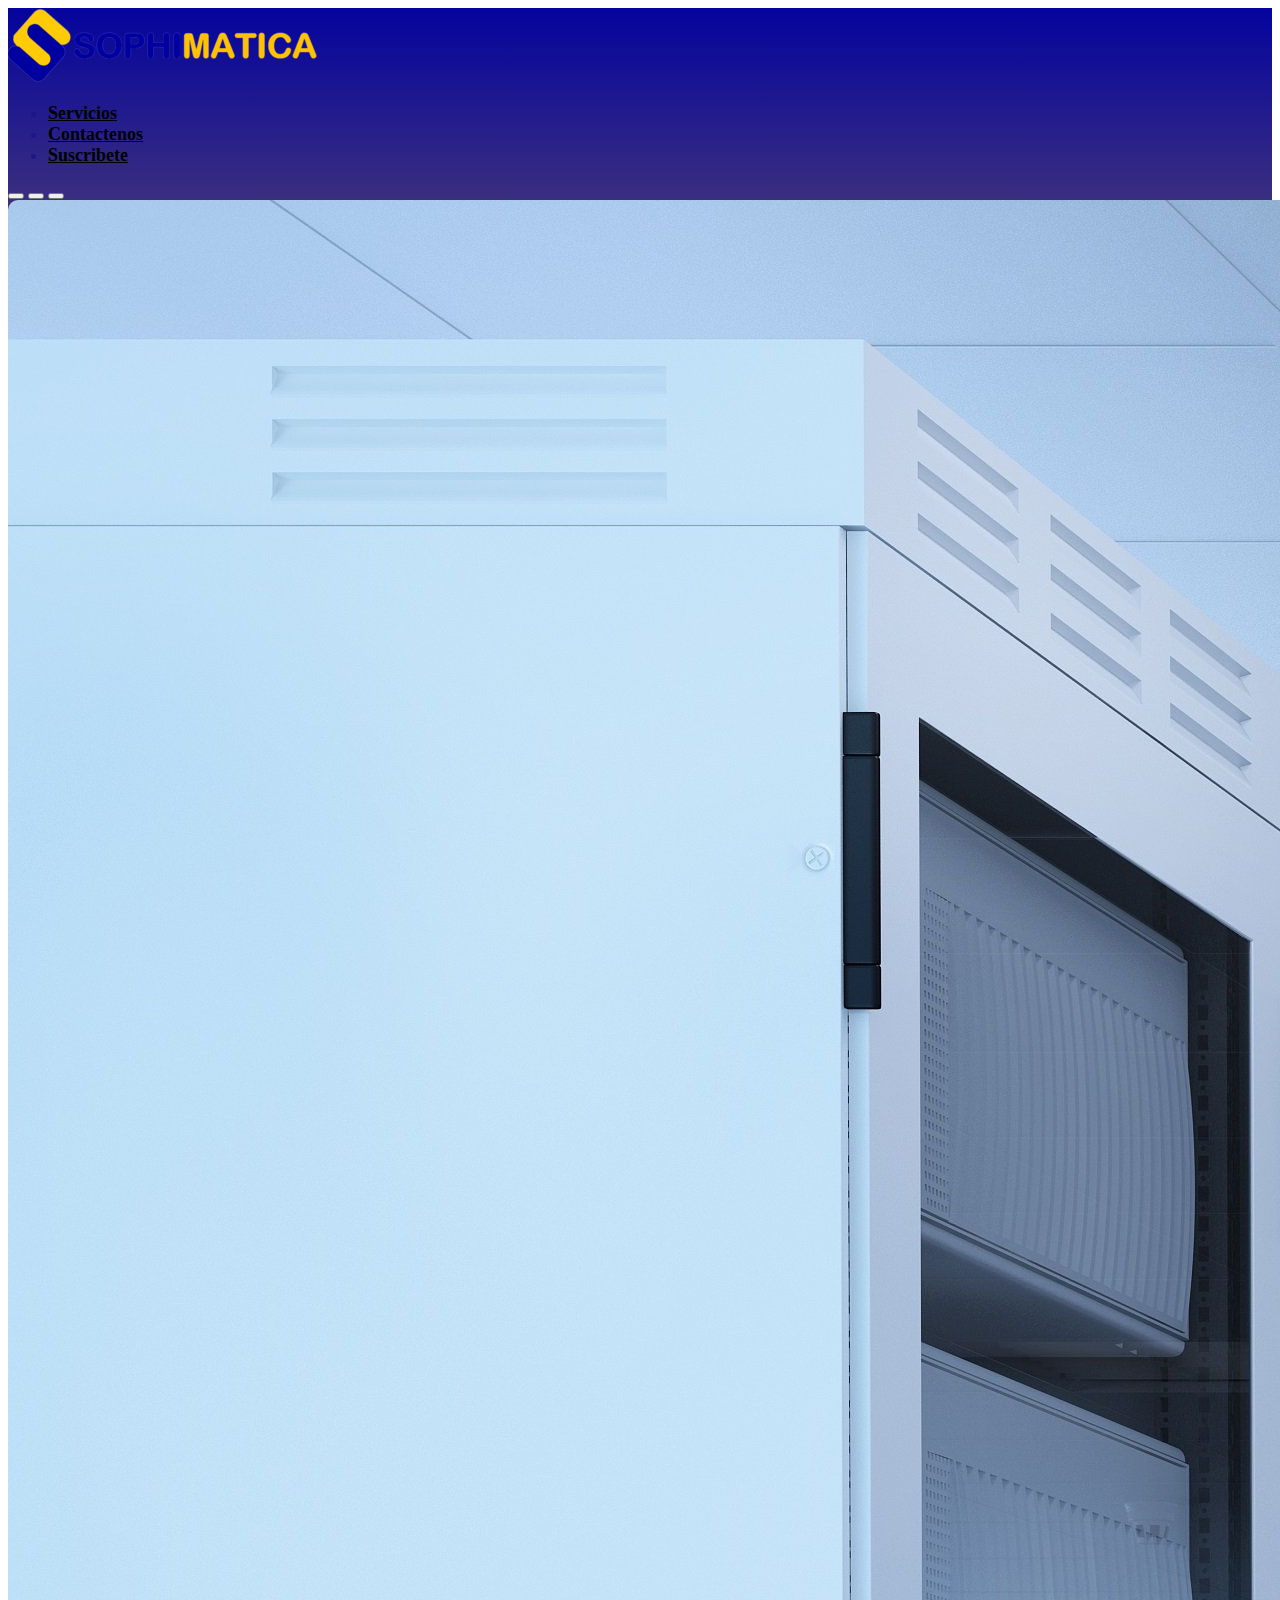
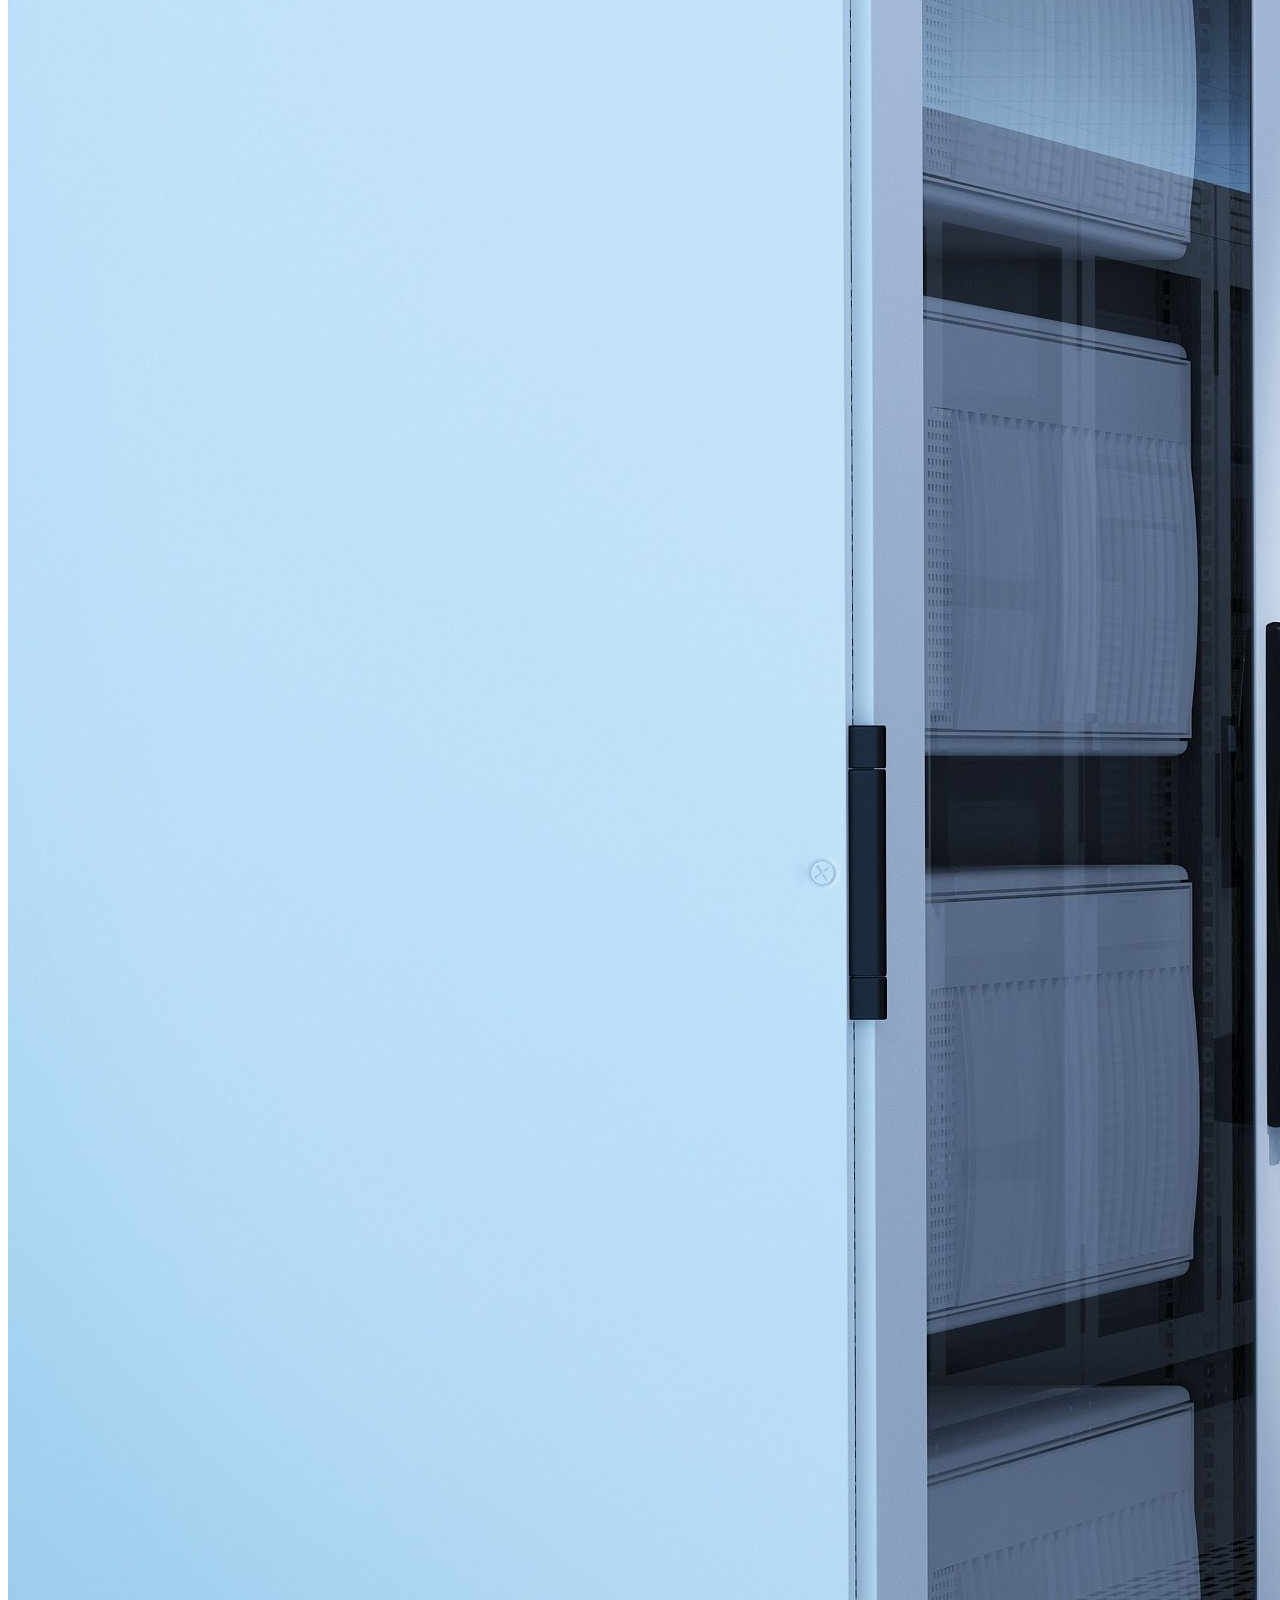
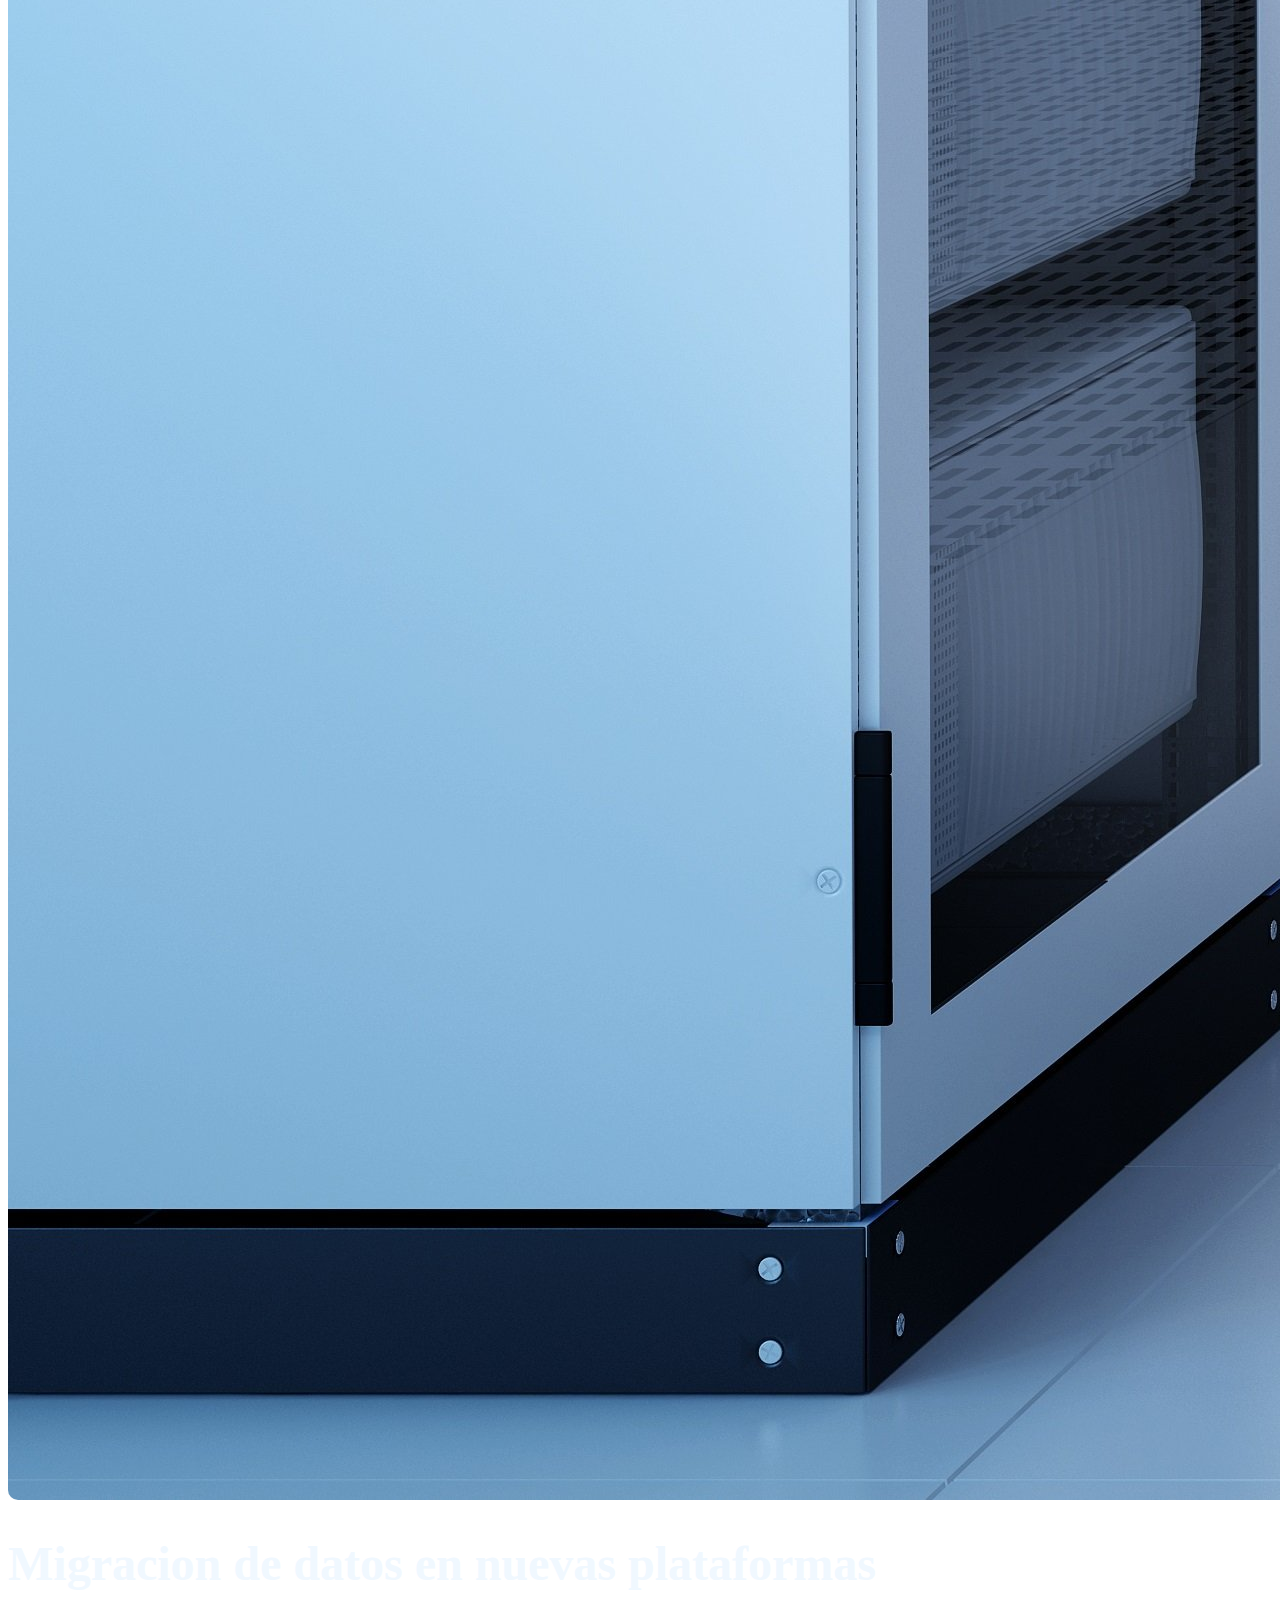
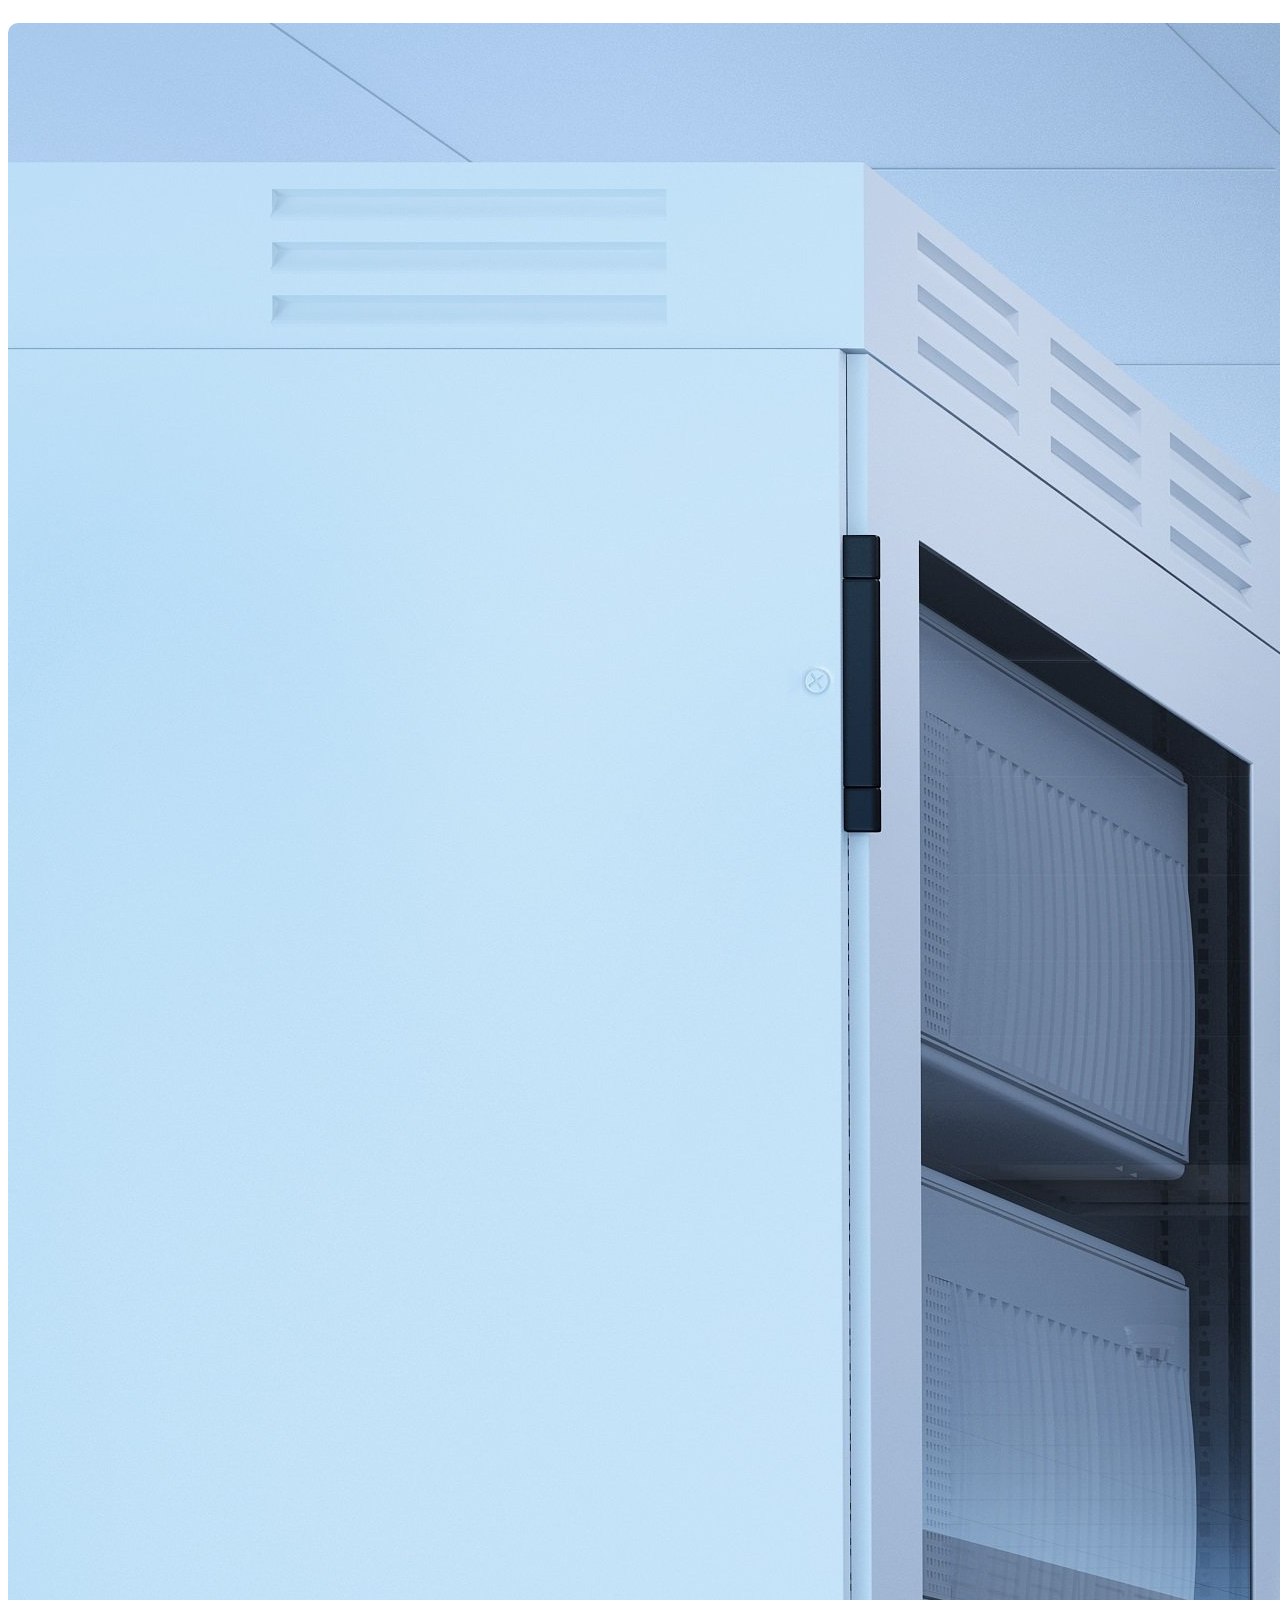
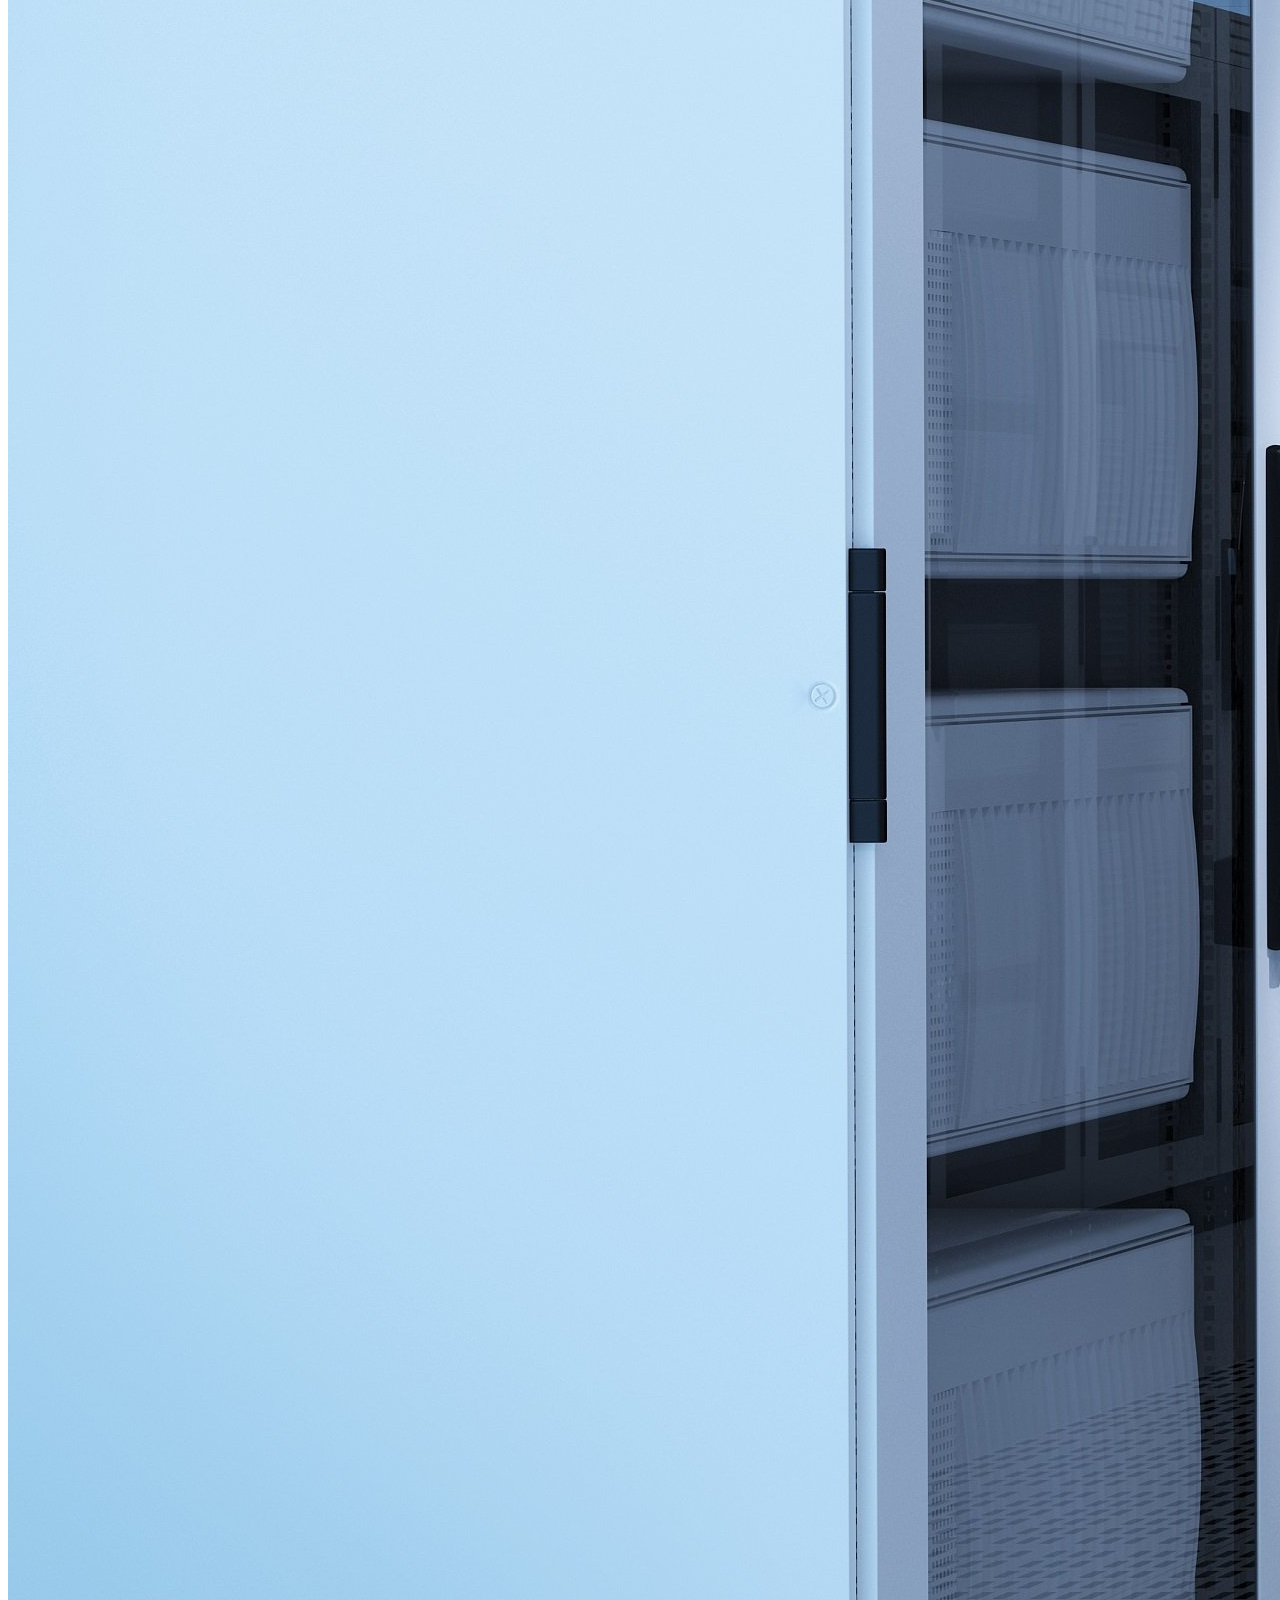
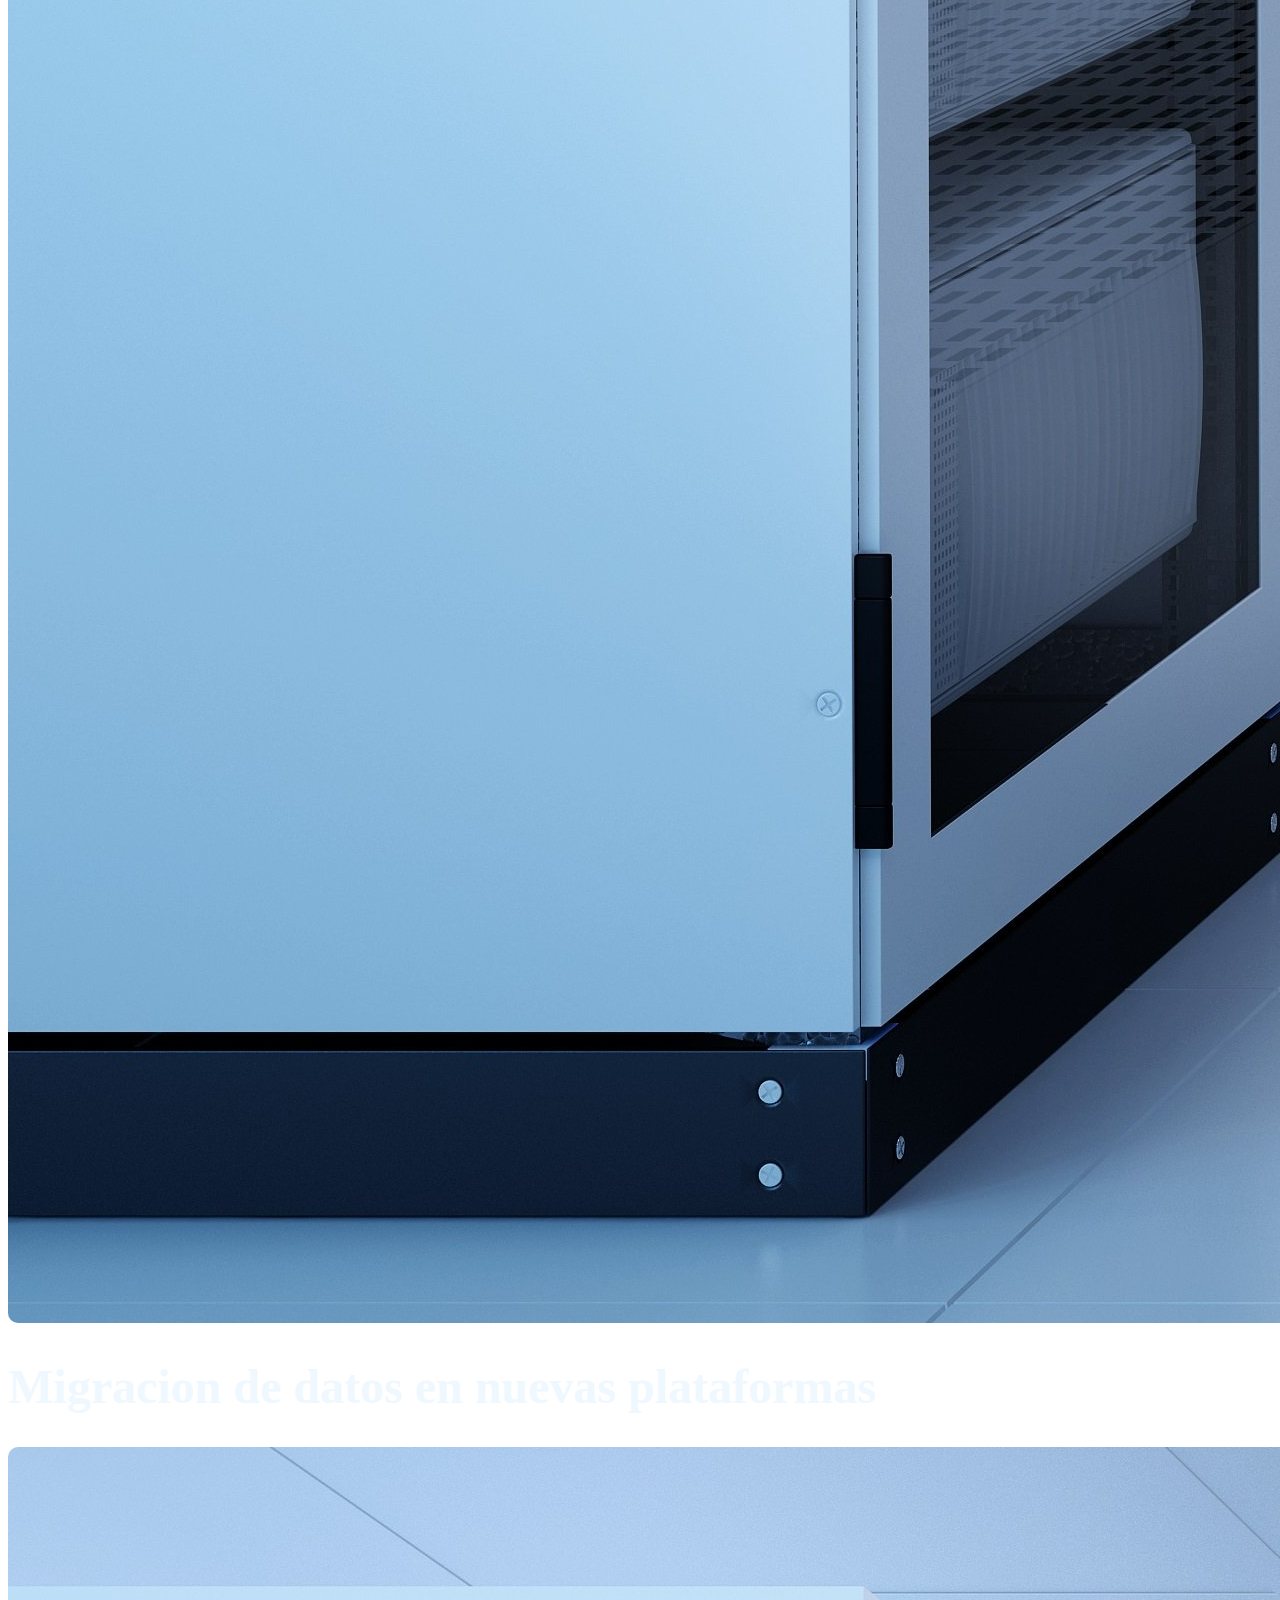
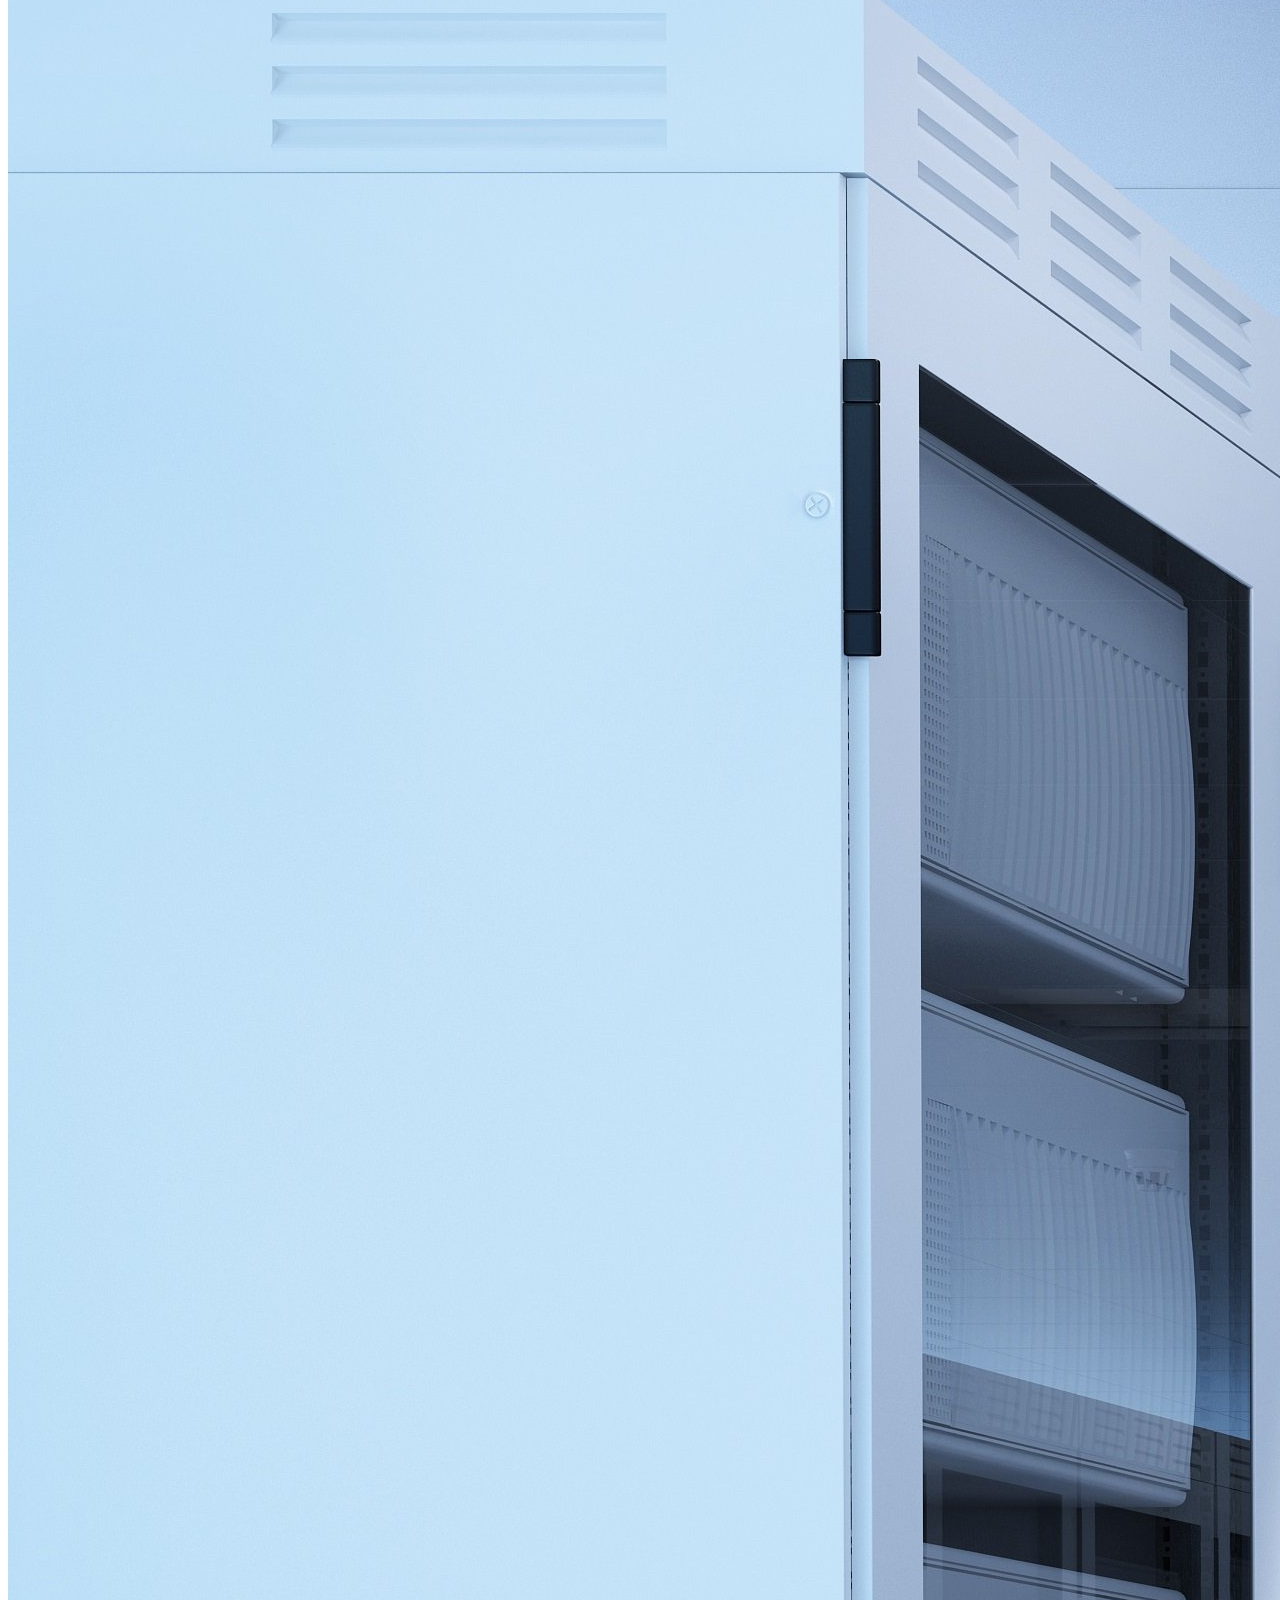
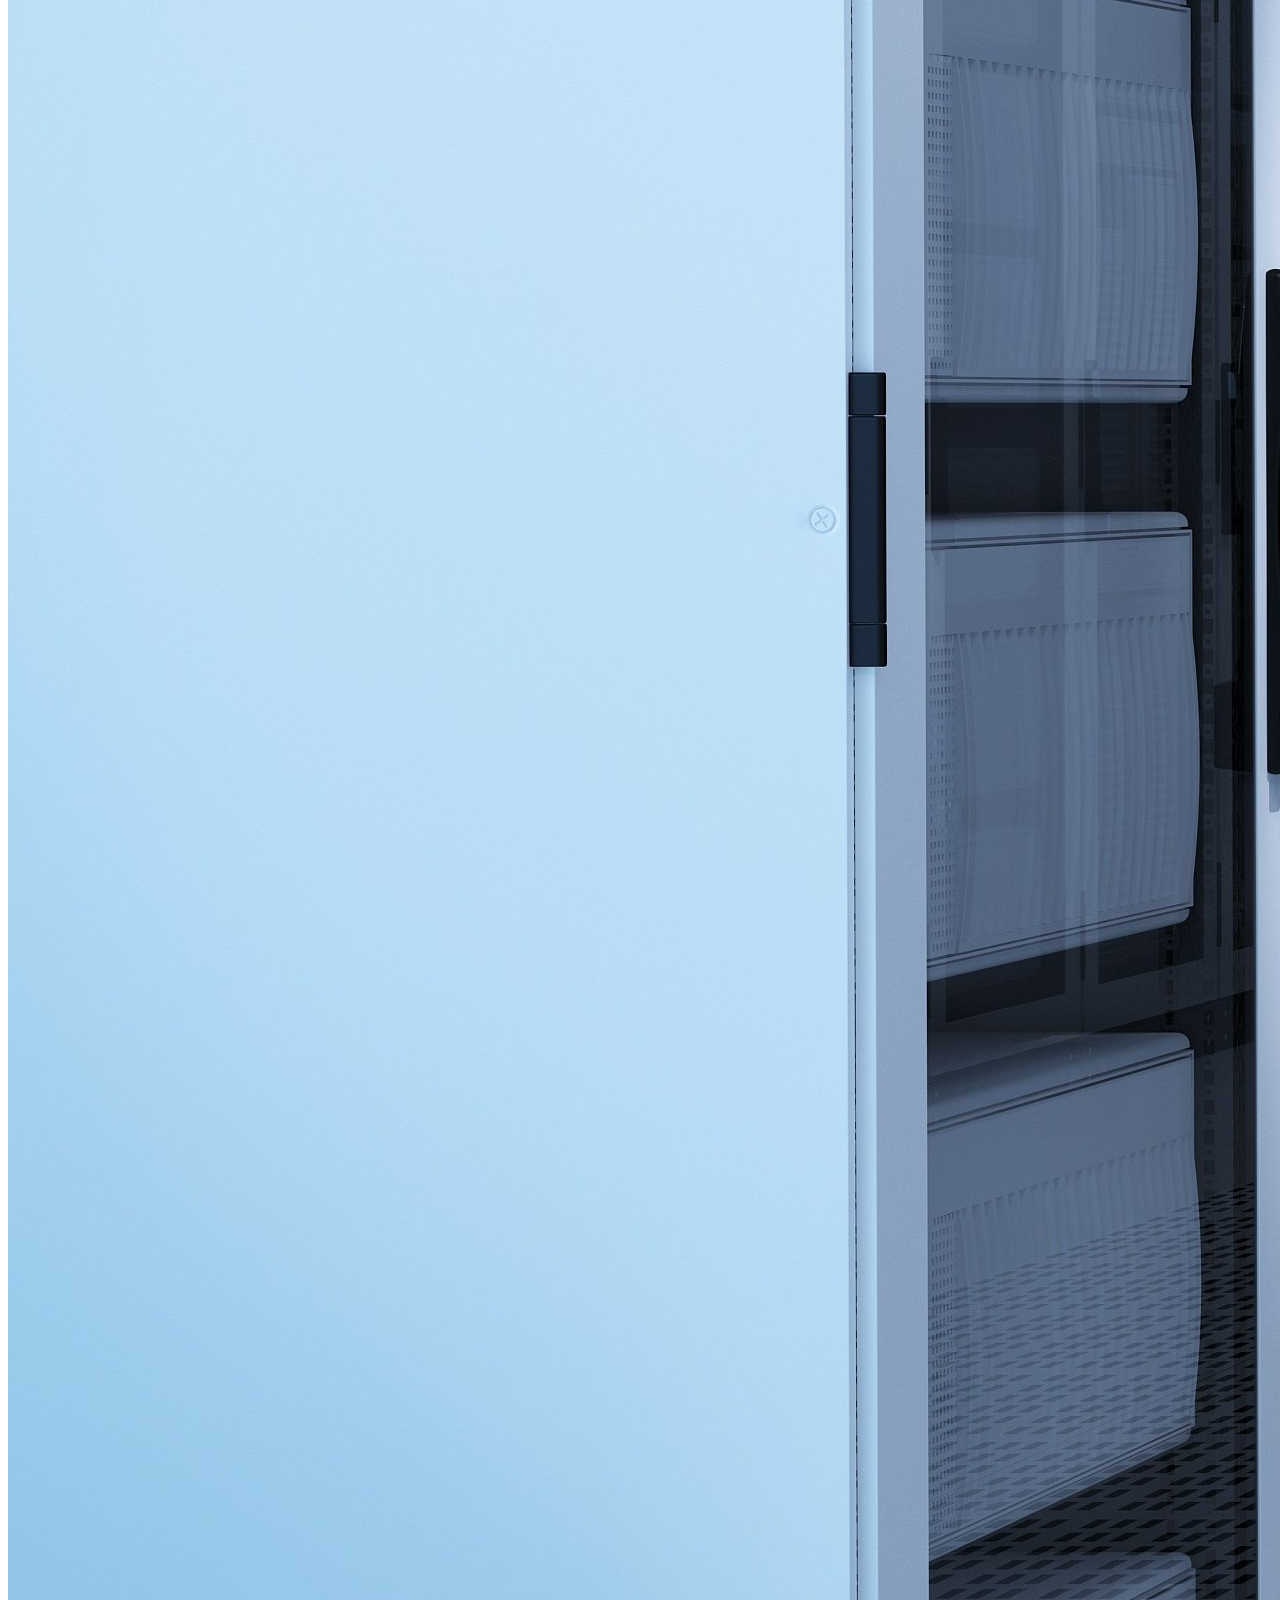
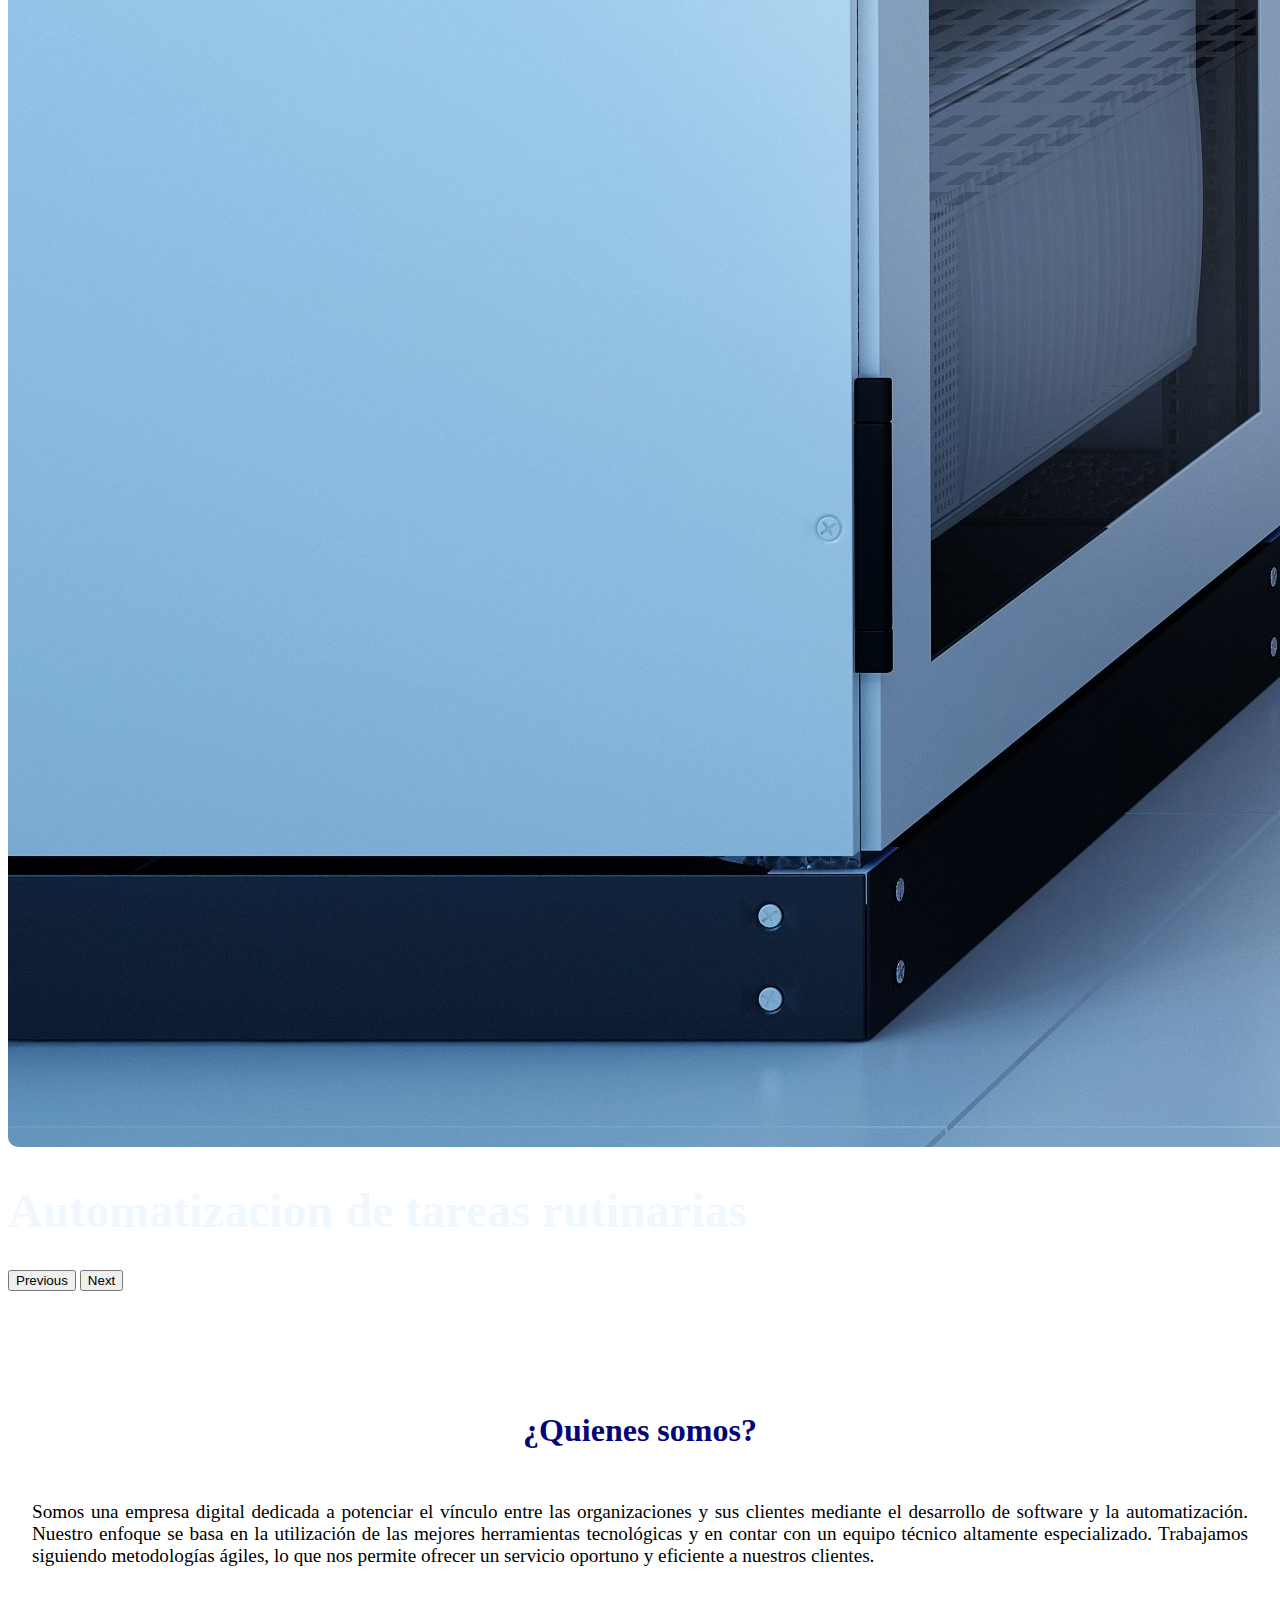
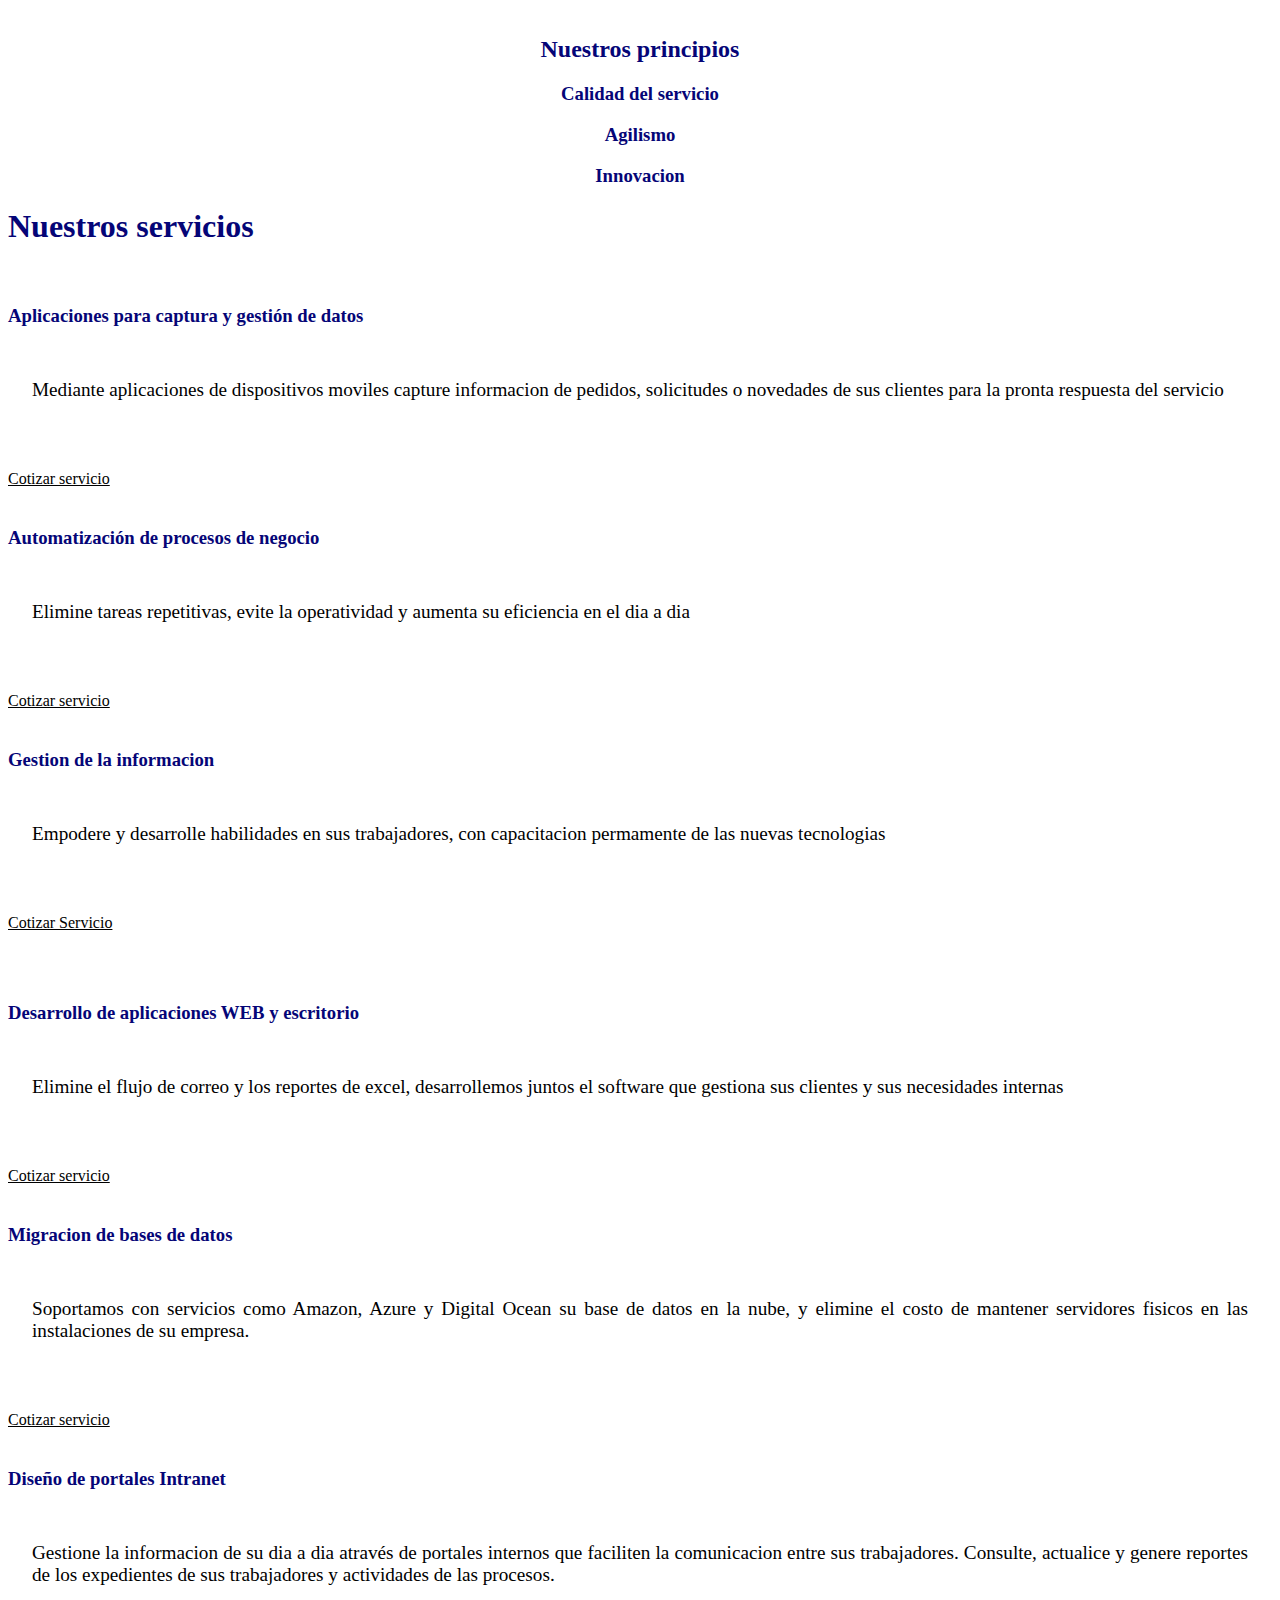
==== commit 2840b4a5: "version 03" ====
--- a/index.html
+++ b/index.html
@@ -25,13 +25,11 @@
         <a class="nav-link active" aria-current="page" href="#servicios">Servicios</a>
       </li>
       <li class="nav-item">
-        <a class="nav-link active" href="#contacto">Contactenos</a>
+        <a class="nav-link active" href="#contactenos">Contactenos</a>
       </li>
+    
       <li class="nav-item">
-        <a class="nav-link active" href="login.html">Login</a>
-      </li>
-      <li class="nav-item">
-        <a class="nav-link active"  href="signin.html">Sign in</a>
+        <a class="nav-link active"  href="suscripcion.html">Suscribete</a>
       </li>
     </ul>
   </div>
@@ -47,21 +45,21 @@
       <div class="carousel-item active">
         <img src="slide01.jpg" class="d-block w-100" alt="...">
         <div class="carousel-caption d-none d-md-block">
-          <h1>Migracion de datos en nuevas plataformas</h1>
+          <h1 class="texto-carousel">Migracion de datos en nuevas plataformas</h1>
           
         </div>
       </div>
       <div class="carousel-item">
-        <img src="slide02.jpg" class="d-block w-100" alt="...">
+        <img src="slide01.jpg" class="d-block w-100" alt="...">
         <div class="carousel-caption d-none d-md-block">
-          
-         
-        </div>
-      </div>
+          <h1 class="texto-carousel">Migracion de datos en nuevas plataformas</h1>
+        </div>
+      </div>
+
       <div class="carousel-item">
-        <img src="slide03.jpg" class="d-block w-100" alt="...">
+        <img src="slide01.jpg" class="d-block w-100" alt="...">
         <div class="carousel-caption d-none d-md-block">
-          <h1>Automatizacion de tareas rutinarias</h1>
+          <h1 class="texto-carousel">Automatizacion de tareas rutinarias</h1>
           
         </div>
       </div>
@@ -85,23 +83,19 @@
 
 <div class="about">
 
-  <div class="container px-1 py-5">
+  <div class="container px-1 py-1">
   <h1 id="quienes-somos">¿Quienes somos?</h1>
-  <p class="text-muted">Somos una empresa digital que ayuda a las organizaciones a potencializarse con sus clientes,
-     a través del desarrollo de software y la automatizacion, gestionada con las mejores herramientas tecnologicas, un personal tecnico especializado trabajando con base a las metodologias agiles para lograr prestarles el servicio oportuno.</p>
-  </div>
-
-  <div class="container px-4 py-5" id="custom-cards">
+  <p class="text-muted">Somos una empresa digital dedicada a potenciar el vínculo entre las organizaciones y sus clientes mediante el desarrollo de software y la automatización. Nuestro enfoque se basa en la utilización de las mejores herramientas tecnológicas y en contar con un equipo técnico altamente especializado. Trabajamos siguiendo metodologías ágiles, lo que nos permite ofrecer un servicio oportuno y eficiente a nuestros clientes.</p>
+  </div>
+
+  <div class="container px-1 py-2" id="custom-cards">
     <h2 class="pb-2 border-bottom" >Nuestros principios</h2>
 
-    <div class="row row-cols-1 row-cols-lg-3 align-items-stretch g-4 py-5">
+    <div class="row row-cols-1 row-cols-lg-3 align-items-stretch g-4 py-2">
       <div class="col">
         <div class="card card-cover h-100 overflow-hidden text-bg-dark rounded-4 shadow-lg" style="background-image: url('calidad.png')">
           <div class="d-flex flex-column h-100 p-5 pb-3 text-white text-shadow-1">
-            <h3 class="pt-5 mt-5 mb-4 display-6 lh-1 fw-bold" t>Calidad del servicio</h3>
-            <ul class="d-flex list-unstyled mt-auto">
-
-            </ul>
+            <h3 class="pt-5 mt-5 mb-1 display-6 lh-1 fw-bold" >Calidad del servicio</h3>
           </div>
         </div>
       </div>
@@ -109,9 +103,8 @@
       <div class="col">
         <div class="card card-cover h-100 overflow-hidden text-bg-dark rounded-4 shadow-lg" style="background-image: url('agilismo.png');">
           <div class="d-flex flex-column h-100 p-5 pb-3 text-white text-shadow-1">
-            <h3 class="pt-5 mt-5 mb-4 display-6 lh-1 fw-bold">Agilismo</h3>
-            <ul class="d-flex list-unstyled mt-auto">
-            </ul>
+            <h3 class="pt-5 mt-5 mb-1 display-6 lh-1 fw-bold">Agilismo</h3>
+           
           </div>
         </div>
       </div>
@@ -119,18 +112,17 @@
       <div class="col">
         <div class="card card-cover h-100 overflow-hidden text-bg-dark rounded-4 shadow-lg" style="background-image: url('innovacion.png');">
           <div class="d-flex flex-column h-100 p-5 pb-3 text-shadow-1">
-            <h3 class="pt-5 mt-5 mb-4 display-6 lh-1 fw-bold">Innovacion</h3>
-            <ul class="d-flex list-unstyled mt-auto">
-            </ul>
-          </div>
-        </div>
-      </div>
-    </div>
-  </div>
-</div>
-
-<div class="servicios" id="servicios">
+            <h3 class="pt-5 mt-5 mb-1 display-6 lh-1 fw-bold">Innovacion</h3>
+           
+          </div>
+        </div>
+      </div>
+    </div>
+  </div>
+</div>
+
   <div class="container px-4 py-5" id="hanging-icons">
+    <div class="servicios" id="servicios"></div>
     <h1 class="pb-2 border-bottom text-center">Nuestros servicios</h1>
     <div class="row g-4 py-5 row-cols-1 row-cols-lg-3">
       <div class="col d-flex align-items-start">
@@ -211,36 +203,42 @@
   </div>
 </div>
 
-<div class="separador"></div>
-
-<div class="contactanos">
-  <div class="container col-xl-10 col-xxl-8 px-4 py-5">
-    <div class="row align-items-center g-lg-5 py-5">
+<div class="container px-1 py-3">
+  <div class="contactenos" id="contactenos">
+    <div class="row align-items-center g-lg-5 py-2">
       <div class="col-lg-7 text-center text-lg-start">
-        <h1 class="display-4 fw-bold lh-1 mb-3">CONTACTANOS</h1>
+        <h1 class="display-4 fw-bold lh-1 mb-3">Contacta un asesor</h1>
         <p class="col-lg-10 fs-4">Agende una cita con alguno de nuestros asesores, comporta sus dudas y ampliemos el portafolio de servicios que tenemos para usted.</p>
       </div>
       <div class="col-md-10 mx-auto col-lg-5">
-        <form class="p-4 p-md-5 border rounded-3 bg-light">
+        <form class="p-4 p-md-5 border rounded-4 bg-light">
+
           <div class="form-floating mb-3">
-            <input type="email" class="form-control" id="floatingInput" placeholder="name@example.com">
-            <label for="floatingInput">Correo electronico</label>
-          </div>
+            <input type="text" class="form-control" id="InputName" placeholder="Nombre Completo">
+            <label for="InputEmail">Nombre completo</label>
+          </div>
+
+          <div class="form-floating mb-3">
+            <input type="email" class="form-control" id="InputEmail" placeholder="name@example.com">
+            <label for="InputEmail">Correo electronico</label>
+          </div>
+
           <div class="form-floatingmsg mb-3">
-            <input type="text" class="form-control" id="floatingmsg" placeholder="mensaje">
-            <label for="floatingPassword"></label>
+            <input type="text" class="form-control" id="floatingmsg" placeholder="Dejanos tu mensaje">
+            
           </div>
           <div class="checkbox mb-3">
-            
-          </div>
-          <button class="w-100 btn btn-lg btn-primary" type="submit">Ingresar</button>
-          <hr class="my-4">
-          <small class="text-muted">Al enviar su mensaje, acepta nuestra politica de tratamiento de datos de acuerdo a la ley 1581 del 2012.</small>
+            <input type="checkbox">
+            <small class="text-muted">Al enviar su mensaje, está aceptando nuestra politica de tratamiento de datos de acuerdo a la ley 1581 del 2012.</small>          </div>
+          <button class="w-100 btn btn-lg btn-primary" type="submit">Enviar mensaje</button>
+          
+          
         </form>
       </div>
     </div>
-  </div>
-</div>
+    </div>
+</div>
+
 
 <div class="container">
   <div class="ubicacion">
@@ -262,9 +260,9 @@
   </ul>
  
 
-  <P class="text-center text-muted">Edificio Colmena, Cra. 43A #1a Sur 25, El Poblado, Medellín, Antioquia <br>
-    Celular:3233275155 <br> Correo: desarrollo@sophimatica.co</P>
-    <p class="text-center text-muted">2022 SOPHIMATICA</p>
+  <P class="text-center text-muted">El Poblado, Cra. 43A # 2a Sur 32, Medellín, Antioquia <br>
+    Celular:3233275155 <br> Correo:    servicioalcliente@sophimatica.co</P>
+    <p class="text-center text-muted">2023 SOPHIMATICA</p>
 </footer>
 
 <script src="https://cdn.jsdelivr.net/npm/bootstrap@5.0.2/dist/js/bootstrap.bundle.min.js" integrity="sha384-MrcW6ZMFYlzcLA8Nl+NtUVF0sA7MsXsP1UyJoMp4YLEuNSfAP+JcXn/tWtIaxVXM" crossorigin="anonymous"></script>
--- a/estilos.css
+++ b/estilos.css
@@ -2,7 +2,7 @@
 header{
     background-size: cover;
     background-attachment: fixed;
-    background-image: linear-gradient(rgba(19, 19, 141, 0.5),  rgb(255, 251, 6));
+    background-image: linear-gradient(rgba(2,2,159,255), rgba(255,201,14,255));
     
 }
 
@@ -43,12 +43,6 @@
     align-content: center;
     bottom: 46px;
     color: rgb(62, 62, 187);
-}
-
-.servicios {
-    height:540px;
-    width:100%;
-    text-align: justify;
 }
 
 .nosotros #titulo-servicios{
@@ -118,6 +112,8 @@
 
 font-size: large;
 color: rgb(24, 24, 138);
+font-weight: bold;
+
 
 }
 
@@ -158,3 +154,10 @@
     height: 200px;
 }
 
+.texto-carousel {
+
+color: aliceblue;
+text-shadow: 1px;
+font-size: 6ch;
+
+}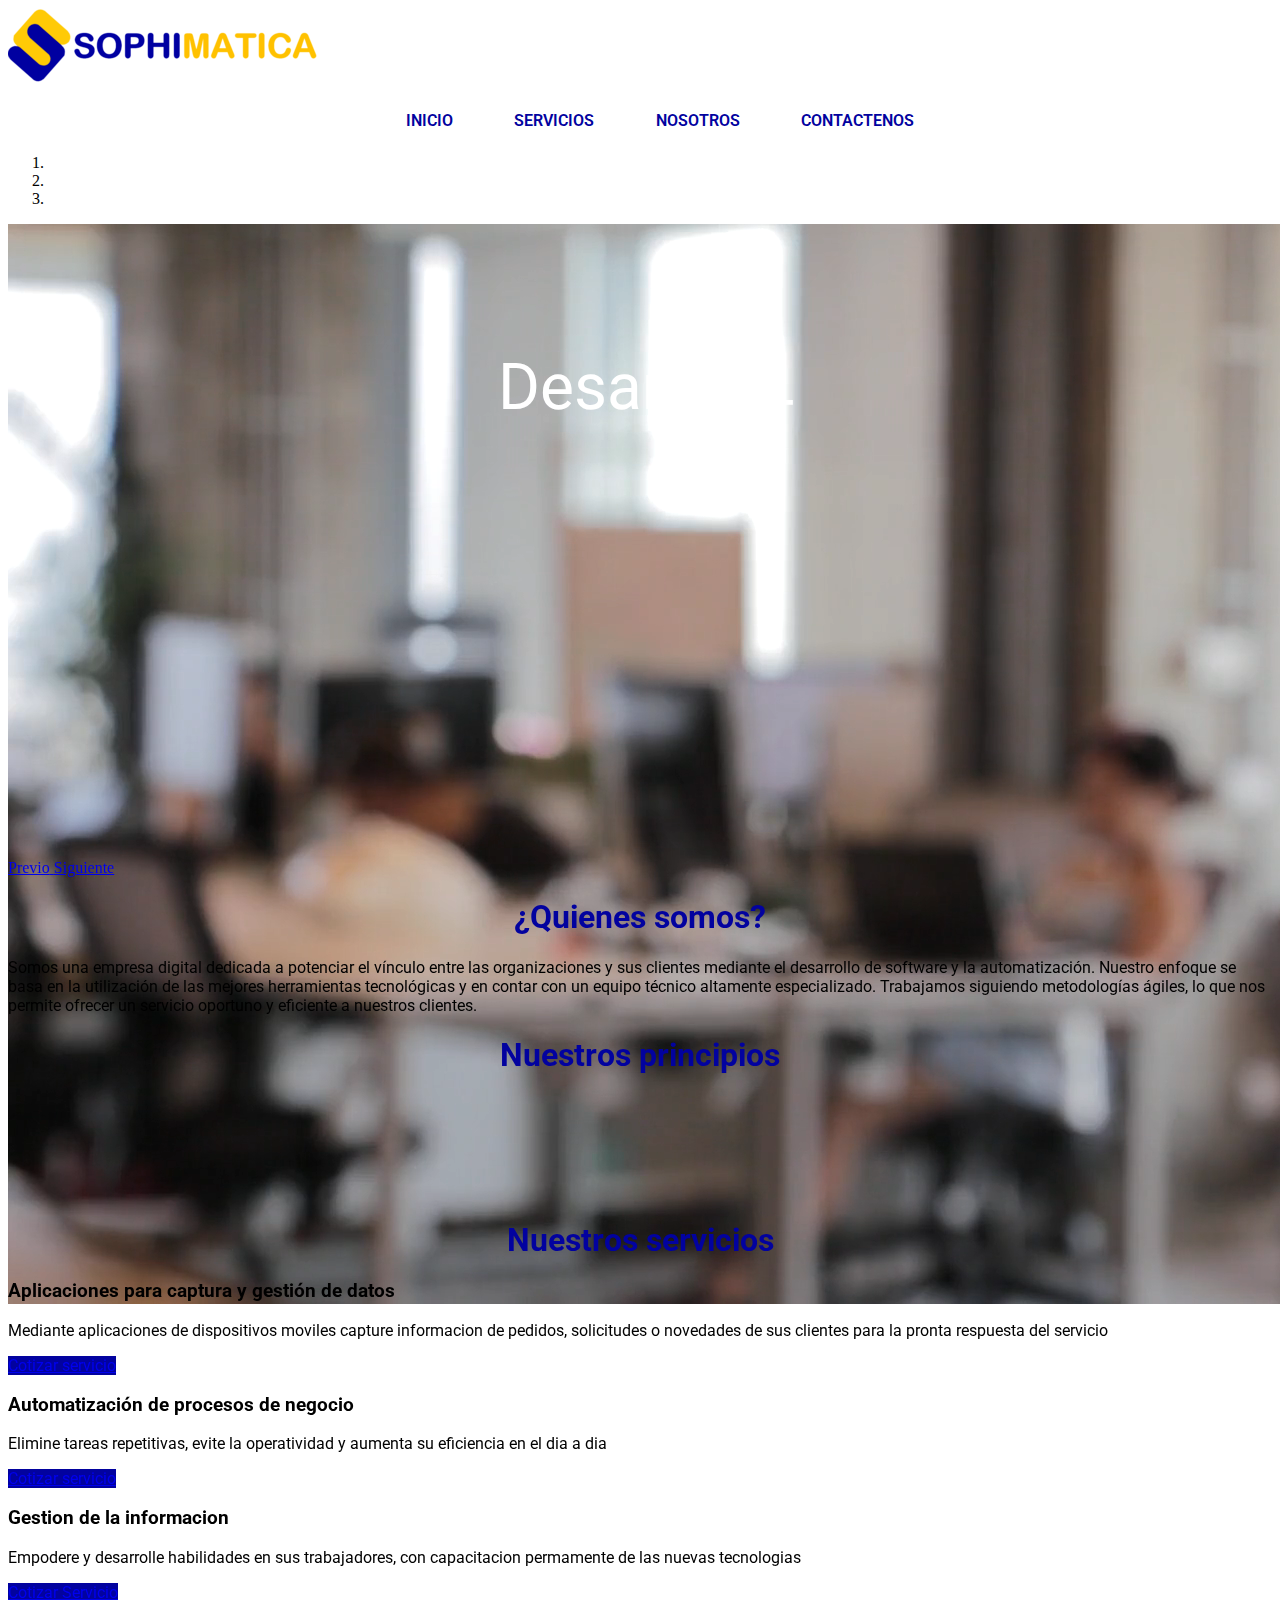
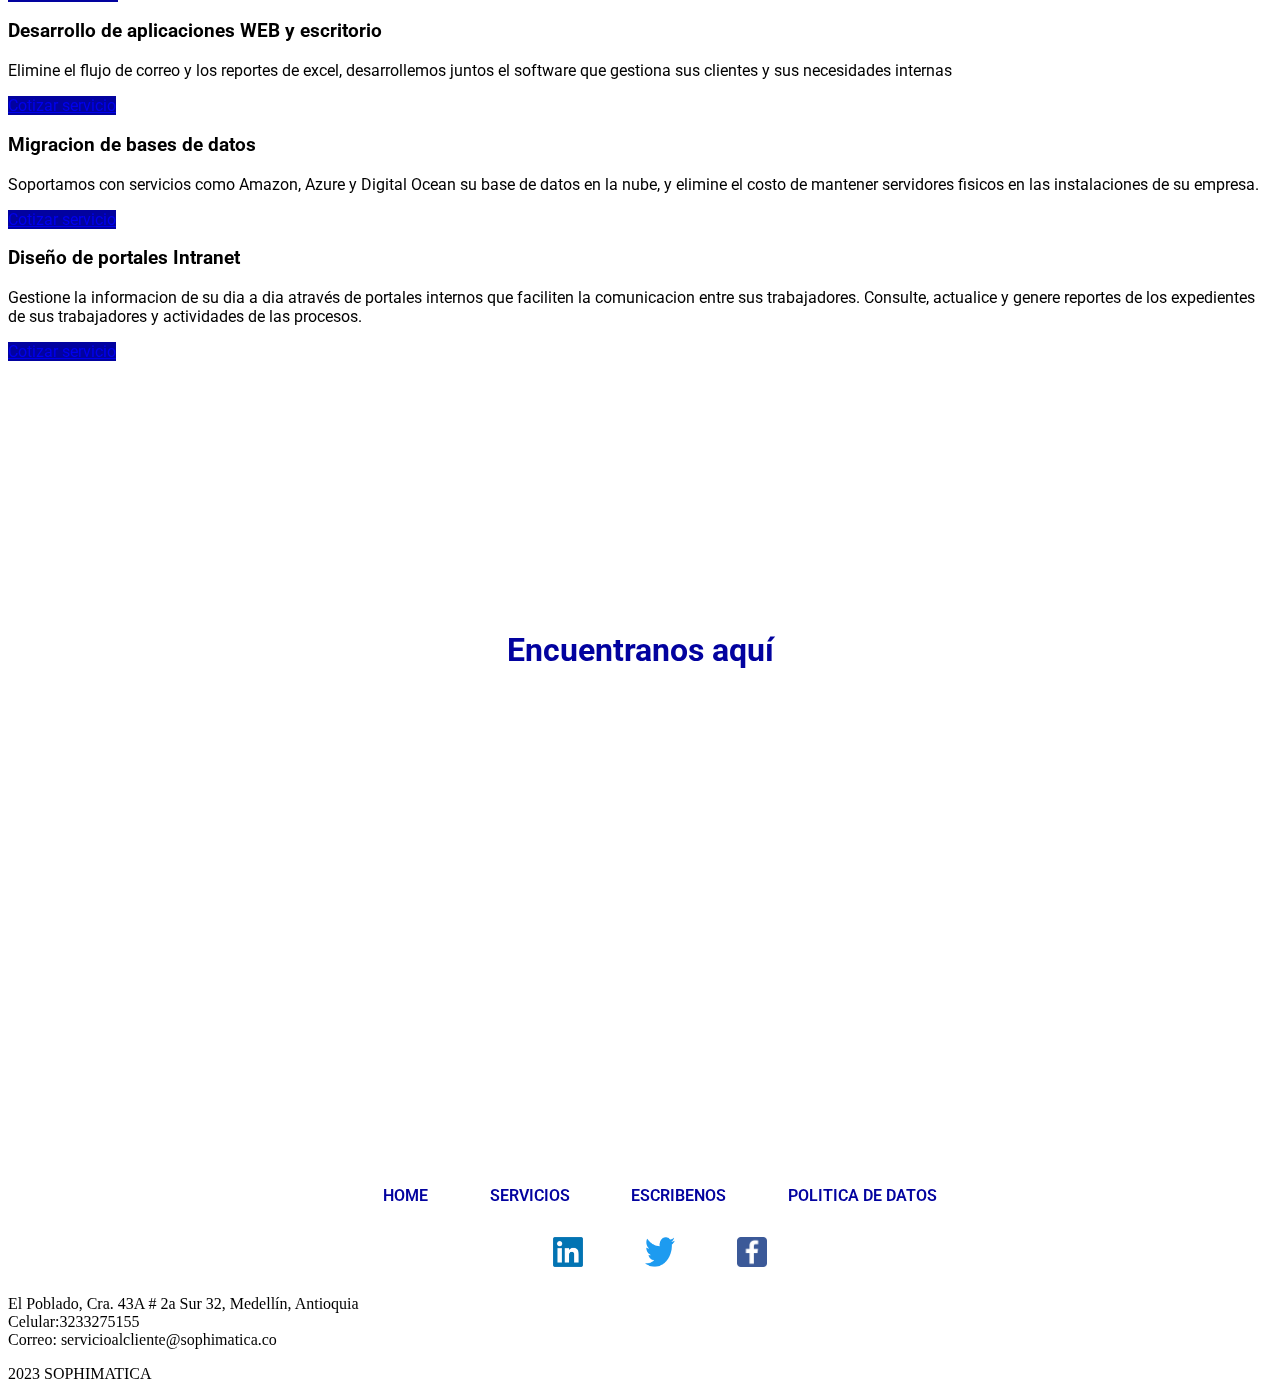
==== commit 25b31975: "version 03" ====
--- a/index.html
+++ b/index.html
@@ -1,5 +1,6 @@
 <!DOCTYPE html>
 <html lang="es">
+
 <head>
     <meta charset="UTF-8">
     <meta name="viewport" content="width=device-width, initial-scale=1.0">
@@ -9,109 +10,101 @@
     <link href="https://fonts.googleapis.com/css?family=Open+Sans:300,400,700,800&display=swap" rel="stylesheet"> 
     <link href="https://cdn.jsdelivr.net/npm/bootstrap@5.2.3/dist/css/bootstrap.min.css" rel="stylesheet" integrity="sha384-rbsA2VBKQhggwzxH7pPCaAqO46MgnOM80zW1RWuH61DGLwZJEdK2Kadq2F9CUG65" crossorigin="anonymous">
     <link href="https://cdn.jsdelivr.net/npm/bootstrap@5.0.2/dist/css/bootstrap.min.css" rel="stylesheet" integrity="sha384-EVSTQN3/azprG1Anm3QDgpJLIm9Nao0Yz1ztcQTwFspd3yD65VohhpuuCOmLASjC" crossorigin="anonymous">
+    <link href="https://unpkg.com/aos@2.3.1/dist/aos.css" rel="stylesheet">
 </head>
 
-<body>
 <header>
-
-  <nav class="navbar bg-light">
-
+    <nav class="navbar bg-light">
     <div class="container">
       <a class="navbar-brand">
-        <img src="icono-nav.png" alt="Sophimatica">
+        <img src="icono-nav.png" alt="Sophimatica" data-aos="zoom-out" data-aos-duration="2000">
       </a>
     <ul class="nav justify-content-end">
       <li class="nav-item">
+        <a class="nav-link active" aria-current="page" href="#inicio">Inicio</a>
+      </li>
+      <li class="nav-item">
         <a class="nav-link active" aria-current="page" href="#servicios">Servicios</a>
       </li>
       <li class="nav-item">
+        <a class="nav-link active" aria-current="page" href="#servicios">Nosotros</a>
+      </li>
+      <li class="nav-item">
         <a class="nav-link active" href="#contactenos">Contactenos</a>
       </li>
-    
-      <li class="nav-item">
-        <a class="nav-link active"  href="suscripcion.html">Suscribete</a>
-      </li>
     </ul>
   </div>
   </nav>
-
-  <div id="carouselExampleCaptions" class="carousel slide" data-bs-ride="false">
-    <div class="carousel-indicators">
-      <button type="button" data-bs-target="#carouselExampleCaptions" data-bs-slide-to="0" class="active" aria-current="true" aria-label="Slide 1"></button>
-      <button type="button" data-bs-target="#carouselExampleCaptions" data-bs-slide-to="1" aria-label="Slide 2"></button>
-      <button type="button" data-bs-target="#carouselExampleCaptions" data-bs-slide-to="2" aria-label="Slide 3"></button>
-    </div>
-    <div class="carousel-inner">
-      <div class="carousel-item active">
-        <img src="slide01.jpg" class="d-block w-100" alt="...">
-        <div class="carousel-caption d-none d-md-block">
-          <h1 class="texto-carousel">Migracion de datos en nuevas plataformas</h1>
-          
-        </div>
-      </div>
-      <div class="carousel-item">
-        <img src="slide01.jpg" class="d-block w-100" alt="...">
-        <div class="carousel-caption d-none d-md-block">
-          <h1 class="texto-carousel">Migracion de datos en nuevas plataformas</h1>
-        </div>
-      </div>
-
-      <div class="carousel-item">
-        <img src="slide01.jpg" class="d-block w-100" alt="...">
-        <div class="carousel-caption d-none d-md-block">
-          <h1 class="texto-carousel">Automatizacion de tareas rutinarias</h1>
-          
-        </div>
-      </div>
-    </div>
-    <button class="carousel-control-prev" type="button" data-bs-target="#carouselExampleCaptions" data-bs-slide="prev">
-      <span class="carousel-control-prev-icon" aria-hidden="true"></span>
-      <span class="visually-hidden">Previous</span>
-    </button>
-    <button class="carousel-control-next" type="button" data-bs-target="#carouselExampleCaptions" data-bs-slide="next">
-      <span class="carousel-control-next-icon" aria-hidden="true"></span>
-      <span class="visually-hidden">Next</span>
-    </button>
-    
-  </div>
-
-  <div class="wave" style="height: 100px; overflow: hidden;"><svg viewBox="0 0 500 150" preserveAspectRatio="none" style="height: 100%; width: 100%;">
-    <path d="M0.00,49.98 C150.00,150.00 349.20,-50.00 500.00,49.98 L500.00,150.00 L0.00,150.00 Z" style="stroke: none; fill: #fff;"></path></svg>
-</div>
-
 </header>
 
-<div class="about">
-
-  <div class="container px-1 py-1">
-  <h1 id="quienes-somos">¿Quienes somos?</h1>
-  <p class="text-muted">Somos una empresa digital dedicada a potenciar el vínculo entre las organizaciones y sus clientes mediante el desarrollo de software y la automatización. Nuestro enfoque se basa en la utilización de las mejores herramientas tecnológicas y en contar con un equipo técnico altamente especializado. Trabajamos siguiendo metodologías ágiles, lo que nos permite ofrecer un servicio oportuno y eficiente a nuestros clientes.</p>
-  </div>
-
+<body>
+<!-- carrusel -->
+<div id="carouselExampleIndicators" class="carousel slide" data-ride="carousel">
+  <ol class="carousel-indicators">
+    <li data-target="#carouselExampleIndicators" data-slide-to="0" class="active"></li>
+    <li data-target="#carouselExampleIndicators" data-slide-to="1"></li>
+    <li data-target="#carouselExampleIndicators" data-slide-to="2"></li>
+  </ol>
+  <div class="carousel-inner">
+  
+    <div class="carousel-item active">
+      <video class="d-block w-100" src="./video-slide01.mp4" alt="primer slide" autoplay="true" muted="true" loop="false">
+      
+    </div>
+    <div class="carousel-item">
+      <video class="d-block w-100" src="./video-slide02.mp4" alt="segundo slide" autoplay="true" muted="true" loop="false">
+   
+    </div>
+    <div class="carousel-item">
+      <video class="d-block w-100" src="./video-slide03.mp4" alt="tercer slide" autoplay="true" muted="true" loop="false">
+
+    </div>
+  </div>
+  <a class="carousel-control-prev" href="#carouselExampleIndicators" role="button" data-slide="prev">
+    <span class="carousel-control-prev-icon" aria-hidden="true"></span>
+    <span class="sr-only">Previo</span>
+  </a>
+  <a class="carousel-control-next" href="#carouselExampleIndicators" role="button" data-slide="next">
+    <span class="carousel-control-next-icon" aria-hidden="true"></span>
+    <span class="sr-only">Siguiente</span>
+  </a>
+</div>
+
+<div class='console-container'><span id='text'></span><div class='console-underscore' id='console'>&#95;</div></div>
+
+
+<!-- quienes somos-->
+  <div class="container px-1 py-5">
+    <div class="about"></div>
+    <h1 id="quienes-somos">¿Quienes somos?</h1>
+    <p class="text-muted">Somos una empresa digital dedicada a potenciar el vínculo entre las organizaciones y sus clientes mediante el desarrollo de software y la automatización. Nuestro enfoque se basa en la utilización de las mejores herramientas tecnológicas y en contar con un equipo técnico altamente especializado. Trabajamos siguiendo metodologías ágiles, lo que nos permite ofrecer un servicio oportuno y eficiente a nuestros clientes.</p>
+  </div>
+
+<!-- nuestros principios-->
   <div class="container px-1 py-2" id="custom-cards">
-    <h2 class="pb-2 border-bottom" >Nuestros principios</h2>
+    <h1 class="pb-2 border-bottom" >Nuestros principios</h1>
 
     <div class="row row-cols-1 row-cols-lg-3 align-items-stretch g-4 py-2">
-      <div class="col">
-        <div class="card card-cover h-100 overflow-hidden text-bg-dark rounded-4 shadow-lg" style="background-image: url('calidad.png')">
-          <div class="d-flex flex-column h-100 p-5 pb-3 text-white text-shadow-1">
-            <h3 class="pt-5 mt-5 mb-1 display-6 lh-1 fw-bold" >Calidad del servicio</h3>
-          </div>
-        </div>
-      </div>
-
-      <div class="col">
-        <div class="card card-cover h-100 overflow-hidden text-bg-dark rounded-4 shadow-lg" style="background-image: url('agilismo.png');">
-          <div class="d-flex flex-column h-100 p-5 pb-3 text-white text-shadow-1">
+      <div class="col" id="principio01">
+        <div class="card card-cover h-100% overflow-hidden text-bg-dark rounded-4 shadow-lg" style="background-image: url('calidad.jpg')" data-aos="fade-down-left" data-aos-duration="1500">
+          <div class="d-flex flex-column h-100 p-5 pb-3 text-white " >
+            <h3 class="pt-5 mt-5 mb-1 display-6 lh-1 fw-bold text-shadow-10" >Calidad del servicio</h3>
+          </div>
+        </div>
+      </div>
+
+      <div class="col" id="principio02">
+        <div class="card card-cover h-100 overflow-hidden text-bg-dark rounded-4 shadow-lg" style="background-image: url('agilismo.png');" data-aos="fade-down" data-aos-duration="3000">
+          <div class="d-flex flex-column h-100 p-5 pb-3 text-white ">
             <h3 class="pt-5 mt-5 mb-1 display-6 lh-1 fw-bold">Agilismo</h3>
            
           </div>
         </div>
       </div>
 
-      <div class="col">
-        <div class="card card-cover h-100 overflow-hidden text-bg-dark rounded-4 shadow-lg" style="background-image: url('innovacion.png');">
-          <div class="d-flex flex-column h-100 p-5 pb-3 text-shadow-1">
+      <div class="col" id="principio03">
+        <div class="card card-cover h-100 overflow-hidden text-bg-dark rounded-4 shadow-lg" style="background-image: url('innovacion.png');" data-aos="fade-down-right" data-aos-duration="6000">
+          <div class="d-flex flex-column h-100 p-5 pb-3 ">
             <h3 class="pt-5 mt-5 mb-1 display-6 lh-1 fw-bold">Innovacion</h3>
            
           </div>
@@ -121,14 +114,15 @@
   </div>
 </div>
 
+<!-- nuestros servicios-->
   <div class="container px-4 py-5" id="hanging-icons">
     <div class="servicios" id="servicios"></div>
     <h1 class="pb-2 border-bottom text-center">Nuestros servicios</h1>
     <div class="row g-4 py-5 row-cols-1 row-cols-lg-3">
-      <div class="col d-flex align-items-start">
-        <div class="icon-square text-bg-light d-inline-flex align-items-center justify-content-center fs-4 flex-shrink-0 me-3">
-          <svg class="bi" width="1em" height="1em"><use xlink:href=""></use></svg>
-        </div>
+      
+      <div class="marco">
+      <div class="col d-flex align-items-start">
+        
         <div>
           <h3>Aplicaciones para captura y gestión de datos</h3>
           <p>Mediante aplicaciones de dispositivos moviles capture informacion de pedidos, solicitudes o novedades de sus clientes para la pronta respuesta del servicio</p>
@@ -137,10 +131,10 @@
           </a>
         </div>
       </div>
-      <div class="col d-flex align-items-start">
-        <div class="icon-square text-bg-light d-inline-flex align-items-center justify-content-center fs-4 flex-shrink-0 me-3">
-          <svg class="bi" width="1em" height="1em"><use xlink:href="#cpu-fill"></use></svg>
-        </div>
+    </div>
+
+      <div class="col d-flex align-items-start">
+        
         <div>
           <h3>Automatización de procesos de negocio</h3>
           <p>Elimine tareas repetitivas, evite la operatividad y aumenta su eficiencia en el dia a dia</p>
@@ -150,9 +144,7 @@
         </div>
       </div>
       <div class="col d-flex align-items-start">
-        <div class="icon-square text-bg-light d-inline-flex align-items-center justify-content-center fs-4 flex-shrink-0 me-3">
-          <svg class="bi" width="1em" height="1em"><use xlink:href="#tools"></use></svg>
-        </div>
+        
         <div>
           <h3>Gestion de la informacion</h3>
           <p>Empodere y desarrolle habilidades en sus trabajadores, con capacitacion permamente de las nuevas tecnologias</p>
@@ -163,10 +155,8 @@
       </div>
     </div>
     <div class="row g-4 py-5 row-cols-1 row-cols-lg-3">
-      <div class="col d-flex align-items-start">
-        <div class="icon-square text-bg-light d-inline-flex align-items-center justify-content-center fs-4 flex-shrink-0 me-3">
-          <svg class="bi" width="1em" height="1em"><use xlink:href="#toggles2"></use></svg>
-        </div>
+      <div class="col d-flex align-items-start ">
+        
         <div>
           <h3>Desarrollo de aplicaciones WEB y escritorio</h3>
           <p>Elimine el flujo de correo y los reportes de excel, desarrollemos juntos el software que gestiona sus clientes y sus necesidades internas</p>
@@ -176,9 +166,7 @@
         </div>
       </div>
       <div class="col d-flex align-items-start">
-        <div class="icon-square text-bg-light d-inline-flex align-items-center justify-content-center fs-4 flex-shrink-0 me-3">
-          <svg class="bi" width="1em" height="1em"><use xlink:href="#cpu-fill"></use></svg>
-        </div>
+        
         <div>
           <h3 class="fs-2">Migracion de bases de datos</h3>
           <p>Soportamos  con servicios como Amazon, Azure y Digital Ocean su base de datos en la nube, y elimine el costo de mantener servidores fisicos en las instalaciones de su empresa.</p>
@@ -188,9 +176,7 @@
         </div>
       </div>
       <div class="col d-flex align-items-start">
-        <div class="icon-square text-bg-light d-inline-flex align-items-center justify-content-center fs-4 flex-shrink-0 me-3">
-          <svg class="bi" width="1em" height="1em"><use xlink:href="#tools"></use></svg>
-        </div>
+       
         <div>
           <h3 >Diseño de portales Intranet</h3>
           <p>Gestione la informacion de su dia a dia através de portales internos que faciliten la comunicacion entre sus trabajadores. Consulte, actualice y genere reportes de los expedientes de sus trabajadores y actividades de las procesos.</p>
@@ -203,15 +189,16 @@
   </div>
 </div>
 
+<!-- cantacta asesor-->
 <div class="container px-1 py-3">
   <div class="contactenos" id="contactenos">
     <div class="row align-items-center g-lg-5 py-2">
-      <div class="col-lg-7 text-center text-lg-start">
-        <h1 class="display-4 fw-bold lh-1 mb-3">Contacta un asesor</h1>
-        <p class="col-lg-10 fs-4">Agende una cita con alguno de nuestros asesores, comporta sus dudas y ampliemos el portafolio de servicios que tenemos para usted.</p>
+      <div class="col-lg-7 text-center text-lg-start" data-aos="fade-down-right" data-aos-duration="1500">
+        <h1>Contacta un asesor</h1>
+        <h4>Agende una cita con alguno de nuestros asesores, comporta sus dudas y ampliemos el portafolio de servicios que tenemos para usted.</h4>
       </div>
       <div class="col-md-10 mx-auto col-lg-5">
-        <form class="p-4 p-md-5 border rounded-4 bg-light">
+        <form class="p-4 p-md-5 border rounded-4 bg-light"  data-aos="fade-down-left" data-aos-duration="1500">
 
           <div class="form-floating mb-3">
             <input type="text" class="form-control" id="InputName" placeholder="Nombre Completo">
@@ -231,21 +218,20 @@
             <input type="checkbox">
             <small class="text-muted">Al enviar su mensaje, está aceptando nuestra politica de tratamiento de datos de acuerdo a la ley 1581 del 2012.</small>          </div>
           <button class="w-100 btn btn-lg btn-primary" type="submit">Enviar mensaje</button>
-          
-          
         </form>
       </div>
     </div>
     </div>
 </div>
 
-
+<!-- ubicaciones -->
 <div class="container">
-  <div class="ubicacion">
+  <h1 class="ubicacion">Encuentranos aquí</h1>
+  <div class="ubicacion" data-aos="flip-left" data-aos-duration="1500">
      <iframe src="https://www.google.com/maps/embed?pb=!1m18!1m12!1m3!1d1402.3561227893751!2d-75.57263734014568!3d6.2026100197596525!2m3!1f0!2f0!3f0!3m2!1i1024!2i768!4f13.1!3m3!1m2!1s0x8e468354db7b7bc5%3A0xb4c01073c65de4a6!2sSOPHIMATICA!5e0!3m2!1ses!2sco!4v1670880205839!5m2!1ses!2sco" width="100%" height="400" style="border:0;" allowfullscreen="" loading="lazy" referrerpolicy="no-referrer-when-downgrade"></iframe>
   </div>
 </div>
-
+<!-- footer -->
 <footer class="py-3 my-4">
   <ul class="nav justify-content-center border-bottom pb-3 mb-3">
     <li class="nav-item"><a href="#" class="nav-link px-50 text-muted">Home</a></li>
@@ -268,10 +254,14 @@
 <script src="https://cdn.jsdelivr.net/npm/bootstrap@5.0.2/dist/js/bootstrap.bundle.min.js" integrity="sha384-MrcW6ZMFYlzcLA8Nl+NtUVF0sA7MsXsP1UyJoMp4YLEuNSfAP+JcXn/tWtIaxVXM" crossorigin="anonymous"></script>
 <script src="https://cdn.jsdelivr.net/npm/@popperjs/core@2.9.2/dist/umd/popper.min.js" integrity="sha384-IQsoLXl5PILFhosVNubq5LC7Qb9DXgDA9i+tQ8Zj3iwWAwPtgFTxbJ8NT4GN1R8p" crossorigin="anonymous"></script>
 <script src="https://cdn.jsdelivr.net/npm/bootstrap@5.0.2/dist/js/bootstrap.min.js" integrity="sha384-cVKIPhGWiC2Al4u+LWgxfKTRIcfu0JTxR+EQDz/bgldoEyl4H0zUF0QKbrJ0EcQF" crossorigin="anonymous"></script>
+<script src="https://unpkg.com/aos@2.3.1/dist/aos.js"></script>
+<script>  AOS.init();</script>
+<script  src="./render.js"></script>
+
 
 </body>
 
 
 
 
-<!– Esto es un comentario –>
+
--- a/estilos.css
+++ b/estilos.css
@@ -1,163 +1,118 @@
+@import url('https://fonts.googleapis.com/css2?family=Roboto:wght@300;400&display=swap');
 
-header{
-    background-size: cover;
-    background-attachment: fixed;
-    background-image: linear-gradient(rgba(2,2,159,255), rgba(255,201,14,255));
-    
+.nav {
+    font-family:roboto;
+    text-transform: uppercase;
+    text-align: center;
+    font-weight: 600;
+    background-color: transparent;
+
+  }
+  
+  .nav * {
+    box-sizing: border-box;
+    transition: all .35s ease;
+  }
+  
+  .nav li {
+    display: inline-block;
+    list-style: outside none none;
+    margin: .5em 1em;
+    padding: 0;
+  }
+  
+  .nav a {
+    padding: .5em .8em;
+    color:#02029f; 
+    position: relative;
+    text-decoration: none;
+    font-size: 16px;
+  }
+  
+  .nav a::before,
+  .nav a::after {
+    content: '';
+    height: 14px;
+    width: 14px;
+    position: absolute;
+    transition: all .35s ease;
+    opacity: 0;
+  }
+  
+  .nav a::before {
+    content: '';
+    right: 0;
+    top: 0;
+    border-top: 3px solid #ffc90e;
+    border-right: 3px solid #02029f;
+    transform: translate(-100%, 50%);
+  }
+  
+  .nav a:after {
+    content: '';
+    left: 0;
+    bottom: 0;
+    border-bottom: 3px solid #02029f;
+    border-left: 3px solid #ffc90e;
+    transform: translate(100%, -50%)
+  }
+  
+  .nav a:hover:before,
+  .nav a:hover:after{
+    transform: translate(0,0);
+    opacity: 1;
+  }
+  
+  .nav a:hover {
+    color: #02029f;
+  }
+
+.carousel-inner{
+height:635px;
 }
 
-.navegador {
-    height:100%;
-    width:100%;
-    background-color: white;
-}
+.container {
+    font-family:roboto;
+  }
+  
+.console-container {
+    font-family:roboto;
+    font-size:4em;
+    text-align:center;
+    height:200px;
+    width:600px;
+    display:block;
+    position:absolute;
+    color:white;
+    top:0;
+    bottom:0;
+    left:0;
+    right:0;
+    margin:auto;
+  }
+  .console-underscore {
+     display:inline-block;
+    position:relative;
+    top:-0.14em;
+    left:10px;
+  }
 
-a.nav-link.active {
-    color: black;
-}
+  h1 , h2{
+    color:#02029f;
+    text-align: center;
+  }
+  
 
-.header {
-    height:600px;
-    width:100%;
-    position: relative;
-    align-items: center;
+ #principio01,#principio02,#principio03{
     text-align: center;
-}
+    text-shadow: 3px 6px 3px black; 
+  }
 
-.wave {
-    height:100px;
-    width:100%;  
-}
+  .btn{
+    background-color:#02029f !important;
+  }
 
-.header #texto1-header {
-    width: 100%;
-    position: absolute;
-    align-content: center;
-    bottom: 86px;
-    color: rgb(62, 62, 187);
-}
-
-.header #texto2-header {
-    width: 100%;
-    position: absolute;
-    align-content: center;
-    bottom: 46px;
-    color: rgb(62, 62, 187);
-}
-
-.nosotros #titulo-servicios{
-    height: 50px;
-    width:100%;
-    text-align: center;
-}
-
-.nosotros #cuadro-nosotros{
-    text-align: center;
-    align-items: center;
-}
-
-
-
-.row #informacion{
-    
-    text-align: center;
-    align-items: center;
-}
-
-h5,h4,h3,h2,h1 {
-    color: rgb(5, 5, 119);
-    align-self: center;
-
-}
-
-img {
-   border-radius: 10px;
-}
-
-#cuadro-nosotros :hover{
-transform: rotate(5deg);
-scale: 1.5;
-transition-duration: 500ms;
-text-align: center;
-padding: 10px;
-margin: 0px;
-}
-
-p{
-text-align: center;
-margin-top: 28px;
-margin-bottom: 45px;
-padding: 24px;
-text-align: justify;
-font-size: larger;
-}
-
-
-p#cuadro-servicios {
-    color: blue;
-    font:unset;
-    text-align:center;
-    font-weight:bold; 
-}
-
-#footer{
-
-    margin-top: 50px;
-    margin-bottom: 50px;
-    text-align: center;
-    
-    }
-    
-.nav-item{
-
-font-size: large;
-color: rgb(24, 24, 138);
-font-weight: bold;
-
-
-}
-
-a {
-
-    color: rgb(0, 0, 0);
-    
-    }
-
-    .feature-icon-small {
-        width: 3rem;
-        height: 3rem;
-    }
-
-#quienes-somos{
-
-text-align: center;
-
-}
-
-.py-5 {
-    padding-top: 0rem!important;
-    padding-bottom: 2rem!important;
-}
-
-#custom-cards{
-    text-align: center;
-}
-
-
-
-.separador{
-height: 400px;
-}
-
-#floatingmsg{
-
-    height: 200px;
-}
-
-.texto-carousel {
-
-color: aliceblue;
-text-shadow: 1px;
-font-size: 6ch;
-
-}+  .ubicacion{
+margin: 30px;
+    padding: 15px;
+  }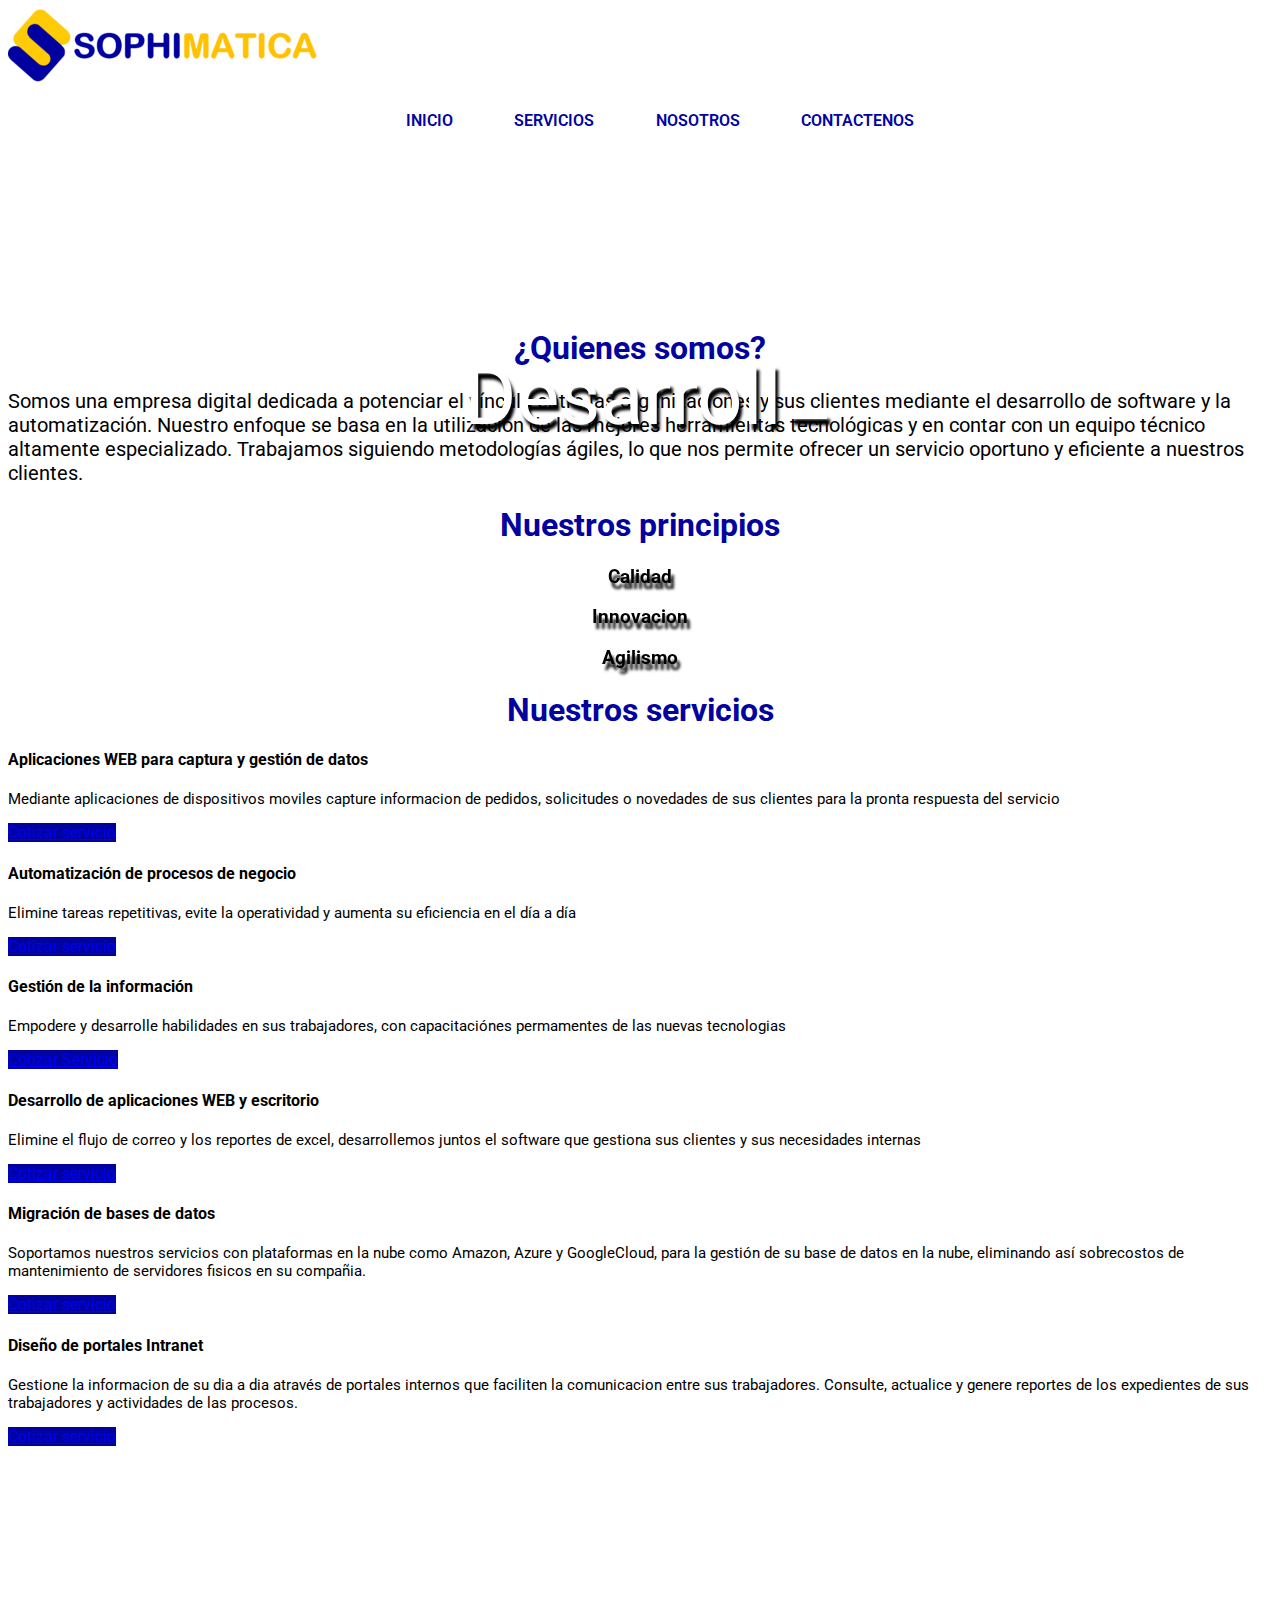
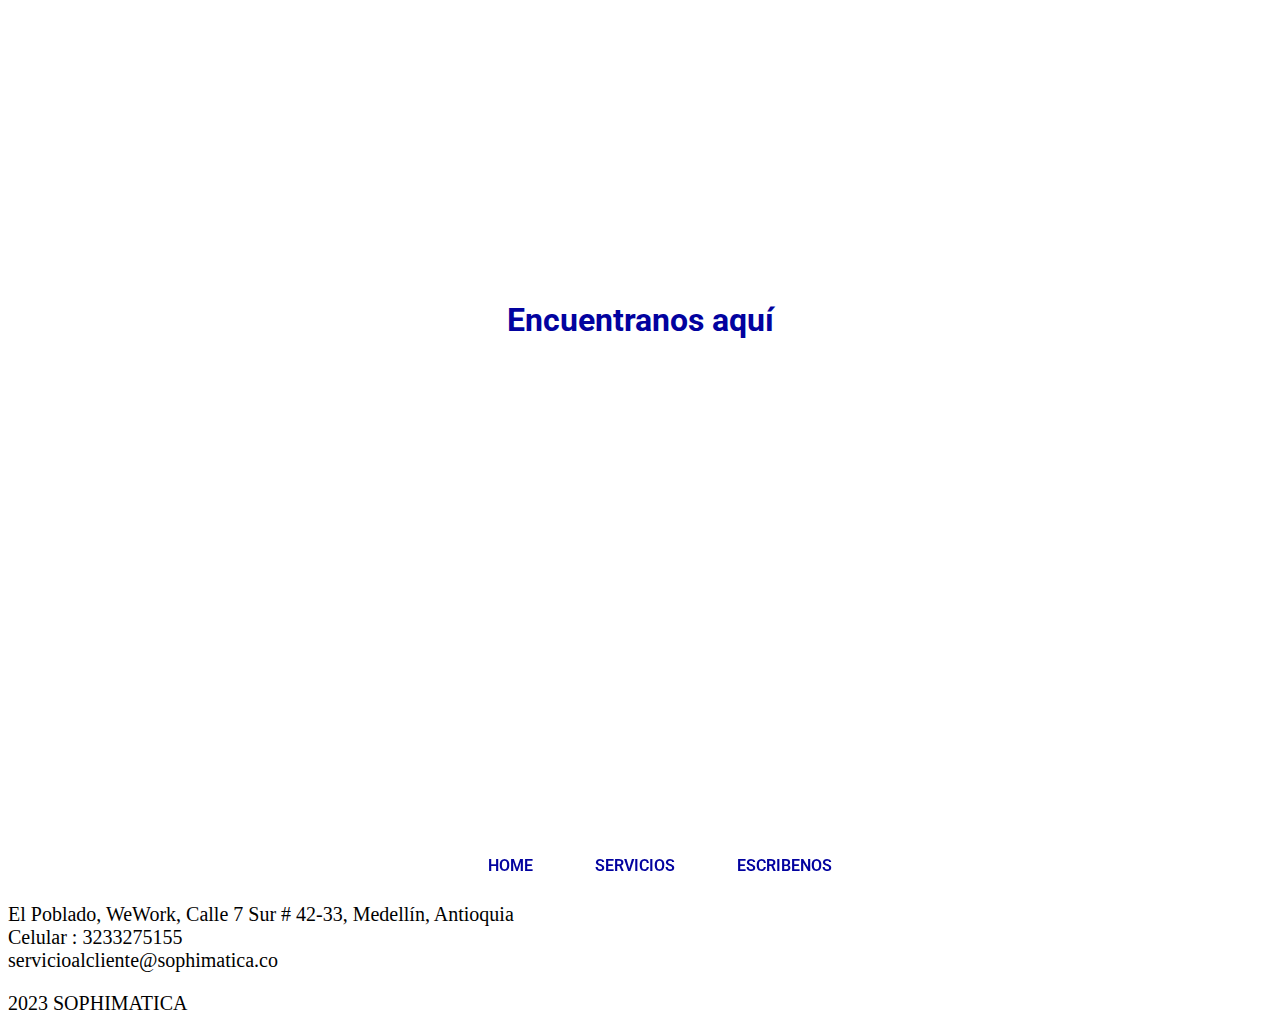
==== commit fd78d8ce: "Version 04 - ajustes a imagenes dinamicas y dimensiones de contenidos" ====
--- a/index.html
+++ b/index.html
@@ -5,7 +5,7 @@
     <meta charset="UTF-8">
     <meta name="viewport" content="width=device-width, initial-scale=1.0">
     <title>SOPHIMATICA</title>
-    <link rel="icon" href="img/ico.png" type="image/x-icon">
+    <link rel="icon" href="./img/ico.png" type="image/x-icon">
     <link rel="stylesheet" href="estilos.css">
     <link href="https://fonts.googleapis.com/css?family=Open+Sans:300,400,700,800&display=swap" rel="stylesheet"> 
     <link href="https://cdn.jsdelivr.net/npm/bootstrap@5.2.3/dist/css/bootstrap.min.css" rel="stylesheet" integrity="sha384-rbsA2VBKQhggwzxH7pPCaAqO46MgnOM80zW1RWuH61DGLwZJEdK2Kadq2F9CUG65" crossorigin="anonymous">
@@ -17,17 +17,17 @@
     <nav class="navbar bg-light">
     <div class="container">
       <a class="navbar-brand">
-        <img src="icono-nav.png" alt="Sophimatica" data-aos="zoom-out" data-aos-duration="2000">
+        <img src="./img/icono-nav.png" alt="Sophimatica" data-aos="zoom-out" data-aos-duration="2000">
       </a>
     <ul class="nav justify-content-end">
       <li class="nav-item">
         <a class="nav-link active" aria-current="page" href="#inicio">Inicio</a>
       </li>
       <li class="nav-item">
-        <a class="nav-link active" aria-current="page" href="#servicios">Servicios</a>
-      </li>
-      <li class="nav-item">
-        <a class="nav-link active" aria-current="page" href="#servicios">Nosotros</a>
+        <a class="nav-link active" aria-current="page" href="#nuestros_servicios">Servicios</a>
+      </li>
+      <li class="nav-item">
+        <a class="nav-link active" aria-current="page" href="#about">Nosotros</a>
       </li>
       <li class="nav-item">
         <a class="nav-link active" href="#contactenos">Contactenos</a>
@@ -39,148 +39,116 @@
 
 <body>
 <!-- carrusel -->
-<div id="carouselExampleIndicators" class="carousel slide" data-ride="carousel">
-  <ol class="carousel-indicators">
-    <li data-target="#carouselExampleIndicators" data-slide-to="0" class="active"></li>
-    <li data-target="#carouselExampleIndicators" data-slide-to="1"></li>
-    <li data-target="#carouselExampleIndicators" data-slide-to="2"></li>
-  </ol>
-  <div class="carousel-inner">
-  
-    <div class="carousel-item active">
-      <video class="d-block w-100" src="./video-slide01.mp4" alt="primer slide" autoplay="true" muted="true" loop="false">
-      
-    </div>
-    <div class="carousel-item">
-      <video class="d-block w-100" src="./video-slide02.mp4" alt="segundo slide" autoplay="true" muted="true" loop="false">
-   
-    </div>
-    <div class="carousel-item">
-      <video class="d-block w-100" src="./video-slide03.mp4" alt="tercer slide" autoplay="true" muted="true" loop="false">
-
-    </div>
-  </div>
-  <a class="carousel-control-prev" href="#carouselExampleIndicators" role="button" data-slide="prev">
-    <span class="carousel-control-prev-icon" aria-hidden="true"></span>
-    <span class="sr-only">Previo</span>
-  </a>
-  <a class="carousel-control-next" href="#carouselExampleIndicators" role="button" data-slide="next">
-    <span class="carousel-control-next-icon" aria-hidden="true"></span>
-    <span class="sr-only">Siguiente</span>
-  </a>
-</div>
-
-<div class='console-container'><span id='text'></span><div class='console-underscore' id='console'>&#95;</div></div>
-
+<div class="video_fondo">
+  <video src="./img/video-fondo01.mp4" autoplay="true" loop="true">asdfasdf</video>
+  <div class='console-container'><span id='text'></span><div class='console-underscore' id='console'>&#95;</div></div>
+  </div>
 
 <!-- quienes somos-->
-  <div class="container px-1 py-5">
-    <div class="about"></div>
+  <div class="container pt-9 px-5 py-9">
+    <div class="about" id="about"></div>
     <h1 id="quienes-somos">¿Quienes somos?</h1>
-    <p class="text-muted">Somos una empresa digital dedicada a potenciar el vínculo entre las organizaciones y sus clientes mediante el desarrollo de software y la automatización. Nuestro enfoque se basa en la utilización de las mejores herramientas tecnológicas y en contar con un equipo técnico altamente especializado. Trabajamos siguiendo metodologías ágiles, lo que nos permite ofrecer un servicio oportuno y eficiente a nuestros clientes.</p>
+    <p id="">Somos una empresa digital dedicada a potenciar el vínculo entre las organizaciones y sus clientes mediante el desarrollo de software y la automatización. Nuestro enfoque se basa en la utilización de las mejores herramientas tecnológicas y en contar con un equipo técnico altamente especializado. Trabajamos siguiendo metodologías ágiles, lo que nos permite ofrecer un servicio oportuno y eficiente a nuestros clientes.</p>
   </div>
 
 <!-- nuestros principios-->
-  <div class="container px-1 py-2" id="custom-cards">
+  <div class="container px-3 py-5" id="custom-cards">
+    <div class="nuestros_servicios">
+
     <h1 class="pb-2 border-bottom" >Nuestros principios</h1>
 
-    <div class="row row-cols-1 row-cols-lg-3 align-items-stretch g-4 py-2">
-      <div class="col" id="principio01">
-        <div class="card card-cover h-100% overflow-hidden text-bg-dark rounded-4 shadow-lg" style="background-image: url('calidad.jpg')" data-aos="fade-down-left" data-aos-duration="1500">
-          <div class="d-flex flex-column h-100 p-5 pb-3 text-white " >
-            <h3 class="pt-5 mt-5 mb-1 display-6 lh-1 fw-bold text-shadow-10" >Calidad del servicio</h3>
-          </div>
-        </div>
-      </div>
-
+    <div class="row row-cols-1 row-cols-lg-3 align-items-stretch g-2 py-2">
       <div class="col" id="principio02">
-        <div class="card card-cover h-100 overflow-hidden text-bg-dark rounded-4 shadow-lg" style="background-image: url('agilismo.png');" data-aos="fade-down" data-aos-duration="3000">
+        <div class="card card-cover h-100 overflow-hidden text-bg-dark rounded-4 shadow-lg" style="background-image: url('./img/tecleando01-gif.gif');" data-aos="fade-down" data-aos-duration="1500">
           <div class="d-flex flex-column h-100 p-5 pb-3 text-white ">
+            <h3 class="pt-5 mt-5 mb-1 display-6 lh-1 fw-bold" backg>Calidad</h3>
+           
+          </div>
+        </div>
+      </div>
+
+
+      <div class="col" id="principio02">
+        <div class="card card-cover h-100 overflow-hidden text-bg-dark rounded-4 shadow-lg" style="background-image: url('./img/innovation01-gif.gif');" data-aos="fade-down" data-aos-duration="1500">
+          <div class="d-flex flex-column h-100 p-5 pb-3 text-white ">
+            <h3 class="pt-5 mt-5 mb-1 display-6 lh-1 fw-bold">Innovacion</h3>
+           
+          </div>
+        </div>
+      </div>
+
+      <div class="col" id="principio03">
+        <div class="card card-cover h-100 overflow-hidden text-bg-dark rounded-4 shadow-lg" style="background-image: url('./img/agilismo01-gif.gif');" data-aos="fade-down-right" data-aos-duration="6000">
+          <div class="d-flex flex-column h-100 p-5 pb-3 ">
             <h3 class="pt-5 mt-5 mb-1 display-6 lh-1 fw-bold">Agilismo</h3>
            
           </div>
         </div>
       </div>
-
-      <div class="col" id="principio03">
-        <div class="card card-cover h-100 overflow-hidden text-bg-dark rounded-4 shadow-lg" style="background-image: url('innovacion.png');" data-aos="fade-down-right" data-aos-duration="6000">
-          <div class="d-flex flex-column h-100 p-5 pb-3 ">
-            <h3 class="pt-5 mt-5 mb-1 display-6 lh-1 fw-bold">Innovacion</h3>
-           
-          </div>
-        </div>
-      </div>
-    </div>
-  </div>
+    </div>
+  </div>
+</div>
 </div>
 
 <!-- nuestros servicios-->
   <div class="container px-4 py-5" id="hanging-icons">
-    <div class="servicios" id="servicios"></div>
-    <h1 class="pb-2 border-bottom text-center">Nuestros servicios</h1>
+    <div class="nuestros_servicios" id ="nuestros_servicios"></div>
+    <h1 class="pb-3 border-bottom text-center">Nuestros servicios</h1>
     <div class="row g-4 py-5 row-cols-1 row-cols-lg-3">
       
       <div class="marco">
       <div class="col d-flex align-items-start">
         
         <div>
-          <h3>Aplicaciones para captura y gestión de datos</h3>
-          <p>Mediante aplicaciones de dispositivos moviles capture informacion de pedidos, solicitudes o novedades de sus clientes para la pronta respuesta del servicio</p>
-          <a href="#" class="btn btn-primary">
-            Cotizar servicio
-          </a>
-        </div>
-      </div>
-    </div>
-
-      <div class="col d-flex align-items-start">
-        
-        <div>
-          <h3>Automatización de procesos de negocio</h3>
-          <p>Elimine tareas repetitivas, evite la operatividad y aumenta su eficiencia en el dia a dia</p>
-          <a href="#" class="btn btn-primary">
+          <h4>Aplicaciones WEB para captura y gestión de datos</h4>
+          <p class="texto_servicios">Mediante aplicaciones de dispositivos moviles capture informacion de pedidos, solicitudes o novedades de sus clientes para la pronta respuesta del servicio</p>
+          <a href="#contactenos" class="btn btn-primary">
+            Cotizar servicio
+          </a>
+        </div>
+      </div>
+    </div>
+      <div class="col d-flex align-items-start">
+        <div>
+          <h4>Automatización de procesos de negocio</h4>
+          <p class="texto_servicios">Elimine tareas repetitivas, evite la operatividad y aumenta su eficiencia en el día a día</p>
+          <a href="#contactenos" class="btn btn-primary">
            Cotizar servicio
           </a>
         </div>
       </div>
       <div class="col d-flex align-items-start">
-        
-        <div>
-          <h3>Gestion de la informacion</h3>
-          <p>Empodere y desarrolle habilidades en sus trabajadores, con capacitacion permamente de las nuevas tecnologias</p>
-          <a href="#" class="btn btn-primary">
+        <div>
+          <h4>Gestión de la información</h4>
+          <p class="texto_servicios">Empodere y desarrolle habilidades en sus trabajadores, con capacitaciónes permamentes de las nuevas tecnologias</p>
+          <a href="#contactenos" class="btn btn-primary">
             Cotizar Servicio
           </a>
         </div>
       </div>
-    </div>
-    <div class="row g-4 py-5 row-cols-1 row-cols-lg-3">
       <div class="col d-flex align-items-start ">
-        
-        <div>
-          <h3>Desarrollo de aplicaciones WEB y escritorio</h3>
-          <p>Elimine el flujo de correo y los reportes de excel, desarrollemos juntos el software que gestiona sus clientes y sus necesidades internas</p>
-          <a href="#" class="btn btn-primary">
-            Cotizar servicio
-          </a>
-        </div>
-      </div>
-      <div class="col d-flex align-items-start">
-        
-        <div>
-          <h3 class="fs-2">Migracion de bases de datos</h3>
-          <p>Soportamos  con servicios como Amazon, Azure y Digital Ocean su base de datos en la nube, y elimine el costo de mantener servidores fisicos en las instalaciones de su empresa.</p>
-          <a href="#" class="btn btn-primary">
-            Cotizar servicio
-          </a>
-        </div>
-      </div>
-      <div class="col d-flex align-items-start">
-       
-        <div>
-          <h3 >Diseño de portales Intranet</h3>
-          <p>Gestione la informacion de su dia a dia através de portales internos que faciliten la comunicacion entre sus trabajadores. Consulte, actualice y genere reportes de los expedientes de sus trabajadores y actividades de las procesos.</p>
-          <a href="#" class="btn btn-primary">
+        <div>
+          <h4>Desarrollo de aplicaciones WEB y escritorio</h4>
+          <p class="texto_servicios">Elimine el flujo de correo y los reportes de excel, desarrollemos juntos el software que gestiona sus clientes y sus necesidades internas</p>
+          <a href="#contactenos" class="btn btn-primary">
+            Cotizar servicio
+          </a>
+        </div>
+      </div>
+      <div class="col d-flex align-items-start">
+        <div>
+          <h4>Migración de bases de datos</h4>
+          <p class="texto_servicios">Soportamos nuestros servicios con plataformas en la nube como Amazon, Azure y GoogleCloud, para la gestión de su base de datos en la nube, eliminando así sobrecostos de mantenimiento de servidores fisicos en su compañia.</p>
+          <a href="#contactenos" class="btn btn-primary">
+            Cotizar servicio
+          </a>
+        </div>
+      </div>
+      <div class="col d-flex align-items-start">
+        <div>
+          <h4 >Diseño de portales Intranet</h4>
+          <p class="texto_servicios">Gestione la informacion de su dia a dia através de portales internos que faciliten la comunicacion entre sus trabajadores. Consulte, actualice y genere reportes de los expedientes de sus trabajadores y actividades de las procesos.</p>
+          <a href="#contactenos" class="btn btn-primary">
             Cotizar servicio
           </a>
         </div>
@@ -195,7 +163,7 @@
     <div class="row align-items-center g-lg-5 py-2">
       <div class="col-lg-7 text-center text-lg-start" data-aos="fade-down-right" data-aos-duration="1500">
         <h1>Contacta un asesor</h1>
-        <h4>Agende una cita con alguno de nuestros asesores, comporta sus dudas y ampliemos el portafolio de servicios que tenemos para usted.</h4>
+        <h4>Agende una cita con alguno de nuestros asesores, cuentanos sobre tus necesidades y ampliemos el portafolio de servicios que tenemos para usted.</h4>
       </div>
       <div class="col-md-10 mx-auto col-lg-5">
         <form class="p-4 p-md-5 border rounded-4 bg-light"  data-aos="fade-down-left" data-aos-duration="1500">
@@ -210,7 +178,7 @@
             <label for="InputEmail">Correo electronico</label>
           </div>
 
-          <div class="form-floatingmsg mb-3">
+          <div class="form-floatingmsg mb-6 y-3">
             <input type="text" class="form-control" id="floatingmsg" placeholder="Dejanos tu mensaje">
             
           </div>
@@ -235,19 +203,15 @@
 <footer class="py-3 my-4">
   <ul class="nav justify-content-center border-bottom pb-3 mb-3">
     <li class="nav-item"><a href="#" class="nav-link px-50 text-muted">Home</a></li>
-    <li class="nav-item"><a href="#" class="nav-link px-50 text-muted">Servicios</a></li>
-    <li class="nav-item"><a href="#" class="nav-link px-50 text-muted">Escribenos</a></li>
-    <li class="nav-item"><a href="#" class="nav-link px-50 text-muted">Politica de datos</a></li>
+    <li class="nav-item"><a href="#nuestros_servicios" class="nav-link px-50 text-muted">Servicios</a></li>
+    <li class="nav-item"><a href="#contactenos" class="nav-link px-50 text-muted">Escribenos</a></li>
+
   </ul>
-  <ul class="nav justify-content-center border-bottom pb-3 mb-3">
-    <li class="nav-item"><a href="#" class="nav-link px-2 text-muted"><img src="linkedin-icono.png" id="iconos-footer" height=30px  width=30px    ></a></li>
-    <li class="nav-item"><a href="#" class="nav-link px-2 text-muted"><img src="twitter-icono.png" id="iconos-footer" height=30px  width=30px    ></a></li>
-    <li class="nav-item"><a href="#" class="nav-link px-2 text-muted"><img src="facebook-icono.png" id="iconos-footer" height=30px  width=30px    ></a></li>
-  </ul>
+
  
 
-  <P class="text-center text-muted">El Poblado, Cra. 43A # 2a Sur 32, Medellín, Antioquia <br>
-    Celular:3233275155 <br> Correo:    servicioalcliente@sophimatica.co</P>
+  <P class="text-center text-muted">El Poblado, WeWork, Calle 7 Sur # 42-33, Medellín, Antioquia <br>
+    Celular : 3233275155 <br>servicioalcliente@sophimatica.co</P>
     <p class="text-center text-muted">2023 SOPHIMATICA</p>
 </footer>
 
--- a/estilos.css
+++ b/estilos.css
@@ -67,17 +67,24 @@
     color: #02029f;
   }
 
-.carousel-inner{
-height:635px;
-}
+  .container-video{
+    position: relative;
+    height: 2px;
+    
+    }
+  
+    video{
+      filter: blur(3px);
+      width: 100%;
+    }
+   
 
-.container {
+
+
+  .console-container {
+ 
     font-family:roboto;
-  }
-  
-.console-container {
-    font-family:roboto;
-    font-size:4em;
+    font-size:5em;
     text-align:center;
     height:200px;
     width:600px;
@@ -89,13 +96,20 @@
     left:0;
     right:0;
     margin:auto;
+    text-shadow: 3px 6px 3px black; 
   }
   .console-underscore {
      display:inline-block;
     position:relative;
     top:-0.14em;
     left:10px;
+    text-shadow: 3px 6px 3px black; 
   }
+
+.container {
+    font-family:roboto;
+  }
+  
 
   h1 , h2{
     color:#02029f;
@@ -108,11 +122,32 @@
     text-shadow: 3px 6px 3px black; 
   }
 
-  .btn{
+.btn{
     background-color:#02029f !important;
   }
 
-  .ubicacion{
+.ubicacion{
 margin: 30px;
     padding: 15px;
+  }
+
+#floatingmsg{
+height: 200px;
+  }
+
+  #card-01{
+    position:absolute;
+    height: 10px;
+  }
+  p {
+    font-size: 20px;
+    color: black !important;
+  }
+
+  .texto_servicios{
+    font-size: 15px;
+  }
+
+  .about{
+    margin: 9px;
   }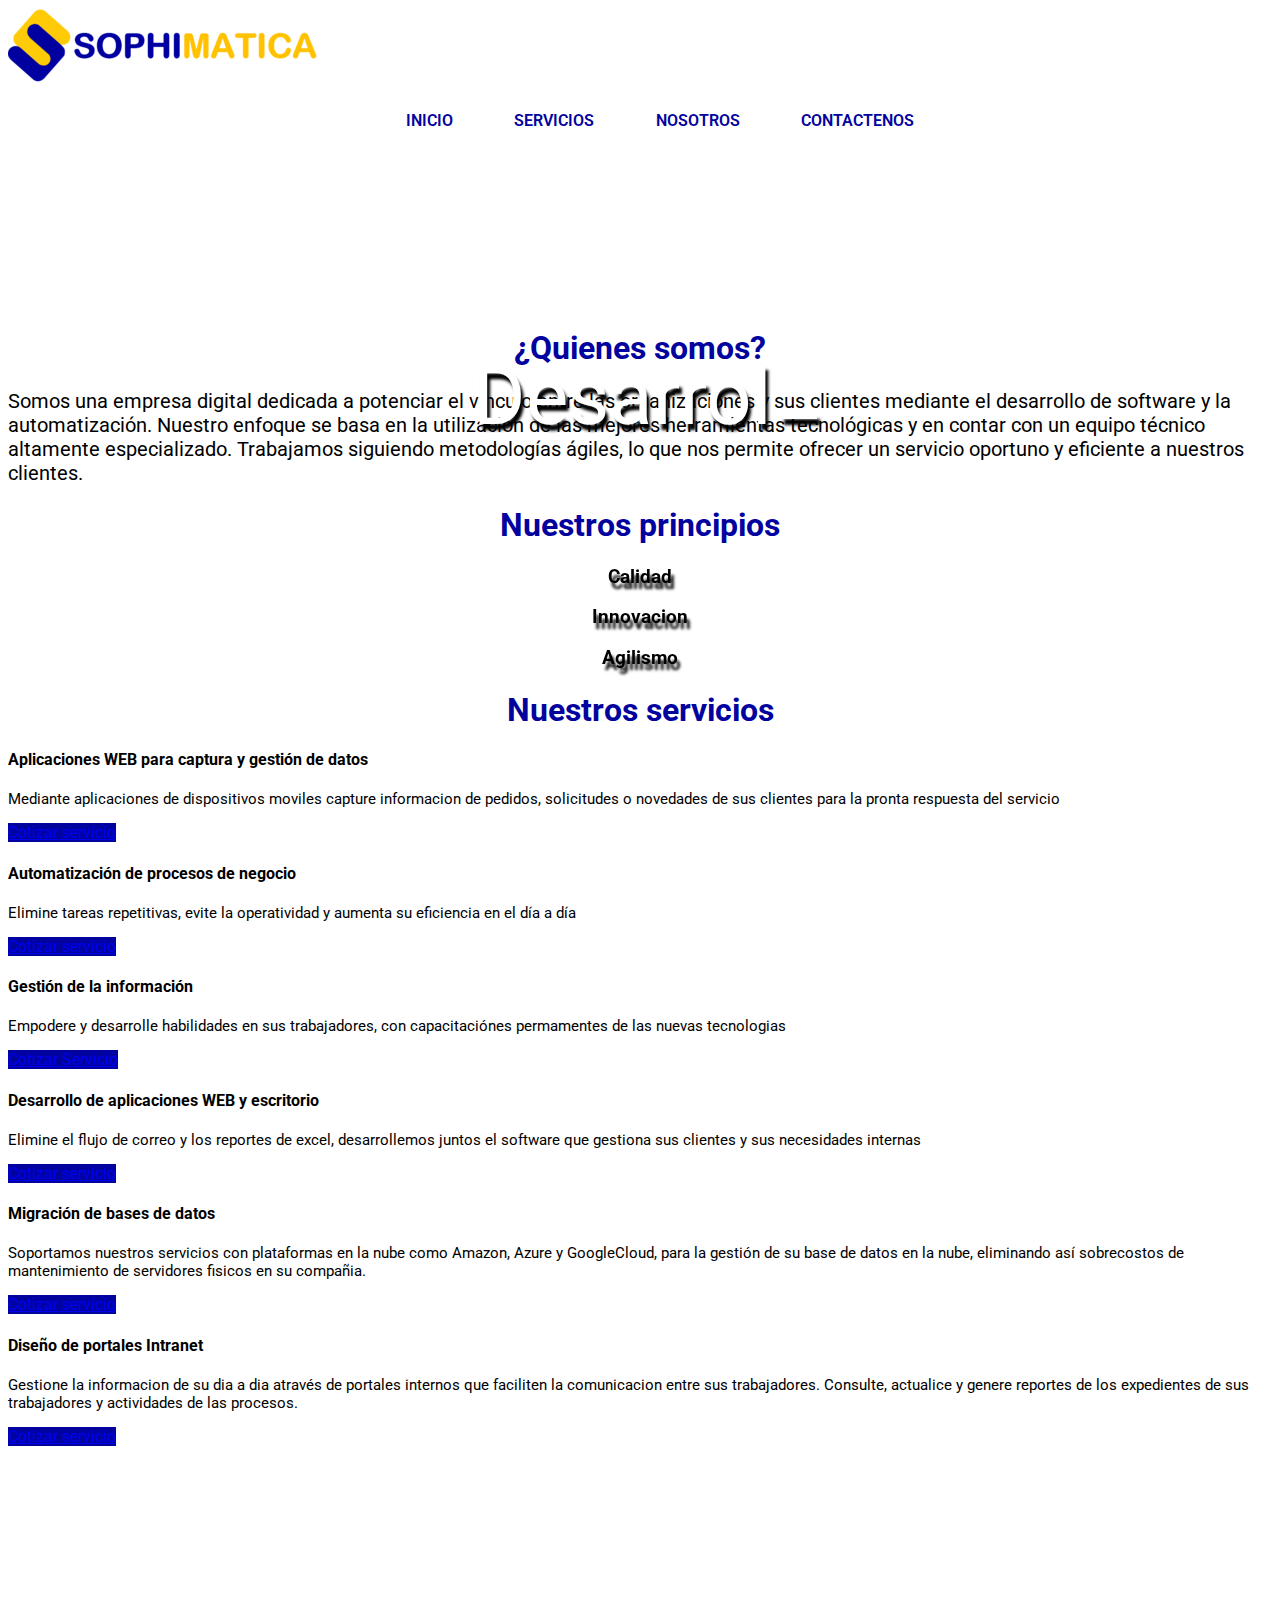
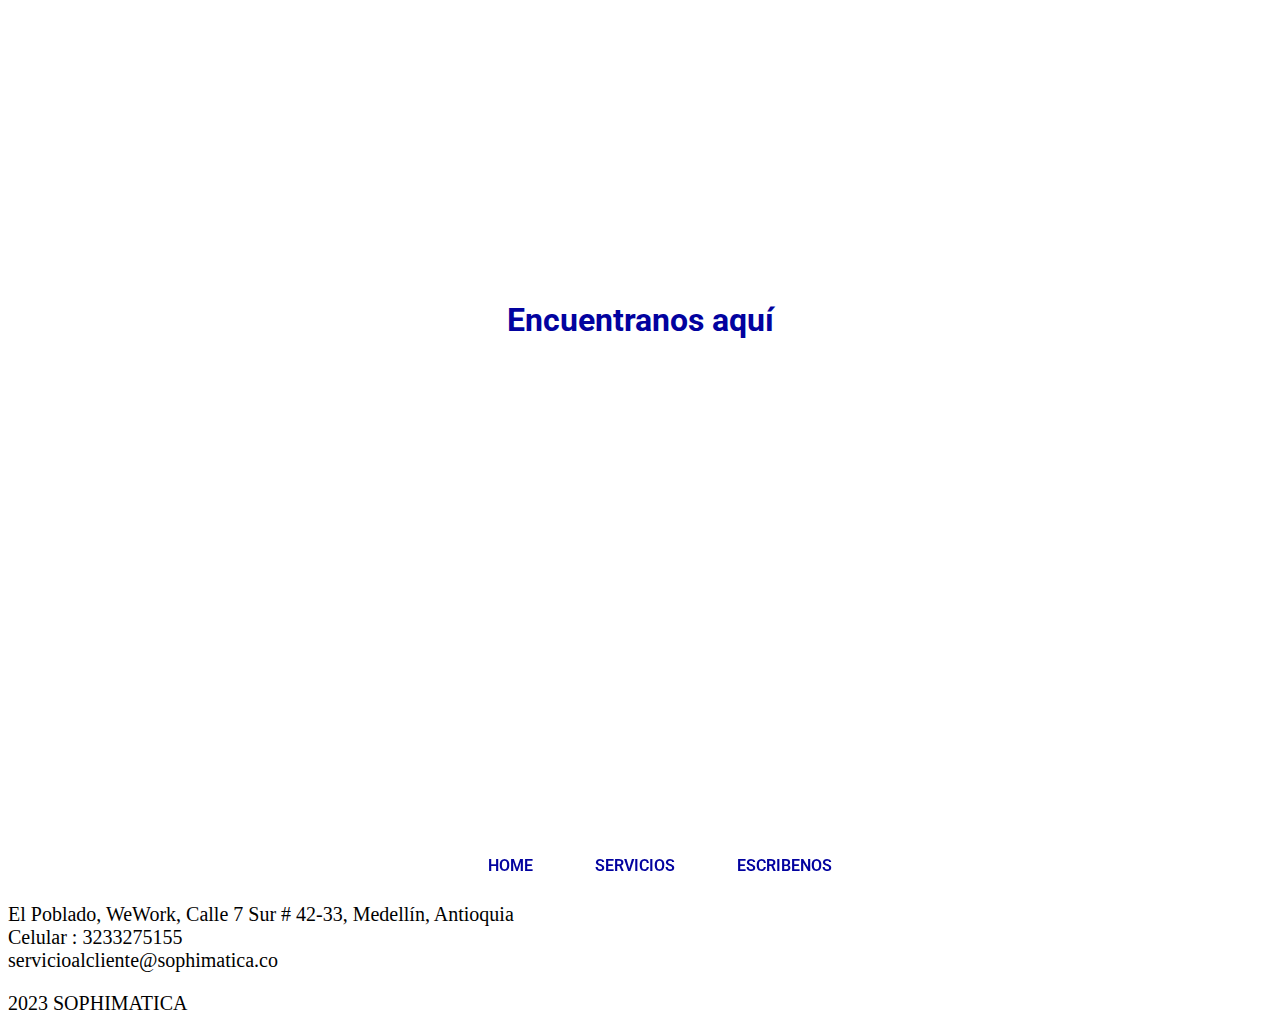
==== commit 9693fa0f: "Version 04 ajuste en loop del video" ====
--- a/index.html
+++ b/index.html
@@ -40,7 +40,7 @@
 <body>
 <!-- carrusel -->
 <div class="video_fondo">
-  <video src="./img/video-fondo01.mp4" autoplay="true" loop="true">asdfasdf</video>
+  <video src="./img/video-fondo01.mp4" autoplay="true" loop="true"></video>
   <div class='console-container'><span id='text'></span><div class='console-underscore' id='console'>&#95;</div></div>
   </div>
 
--- a/estilos.css
+++ b/estilos.css
@@ -70,7 +70,6 @@
   .container-video{
     position: relative;
     height: 2px;
-    
     }
   
     video{
@@ -78,9 +77,6 @@
       width: 100%;
     }
    
-
-
-
   .console-container {
  
     font-family:roboto;
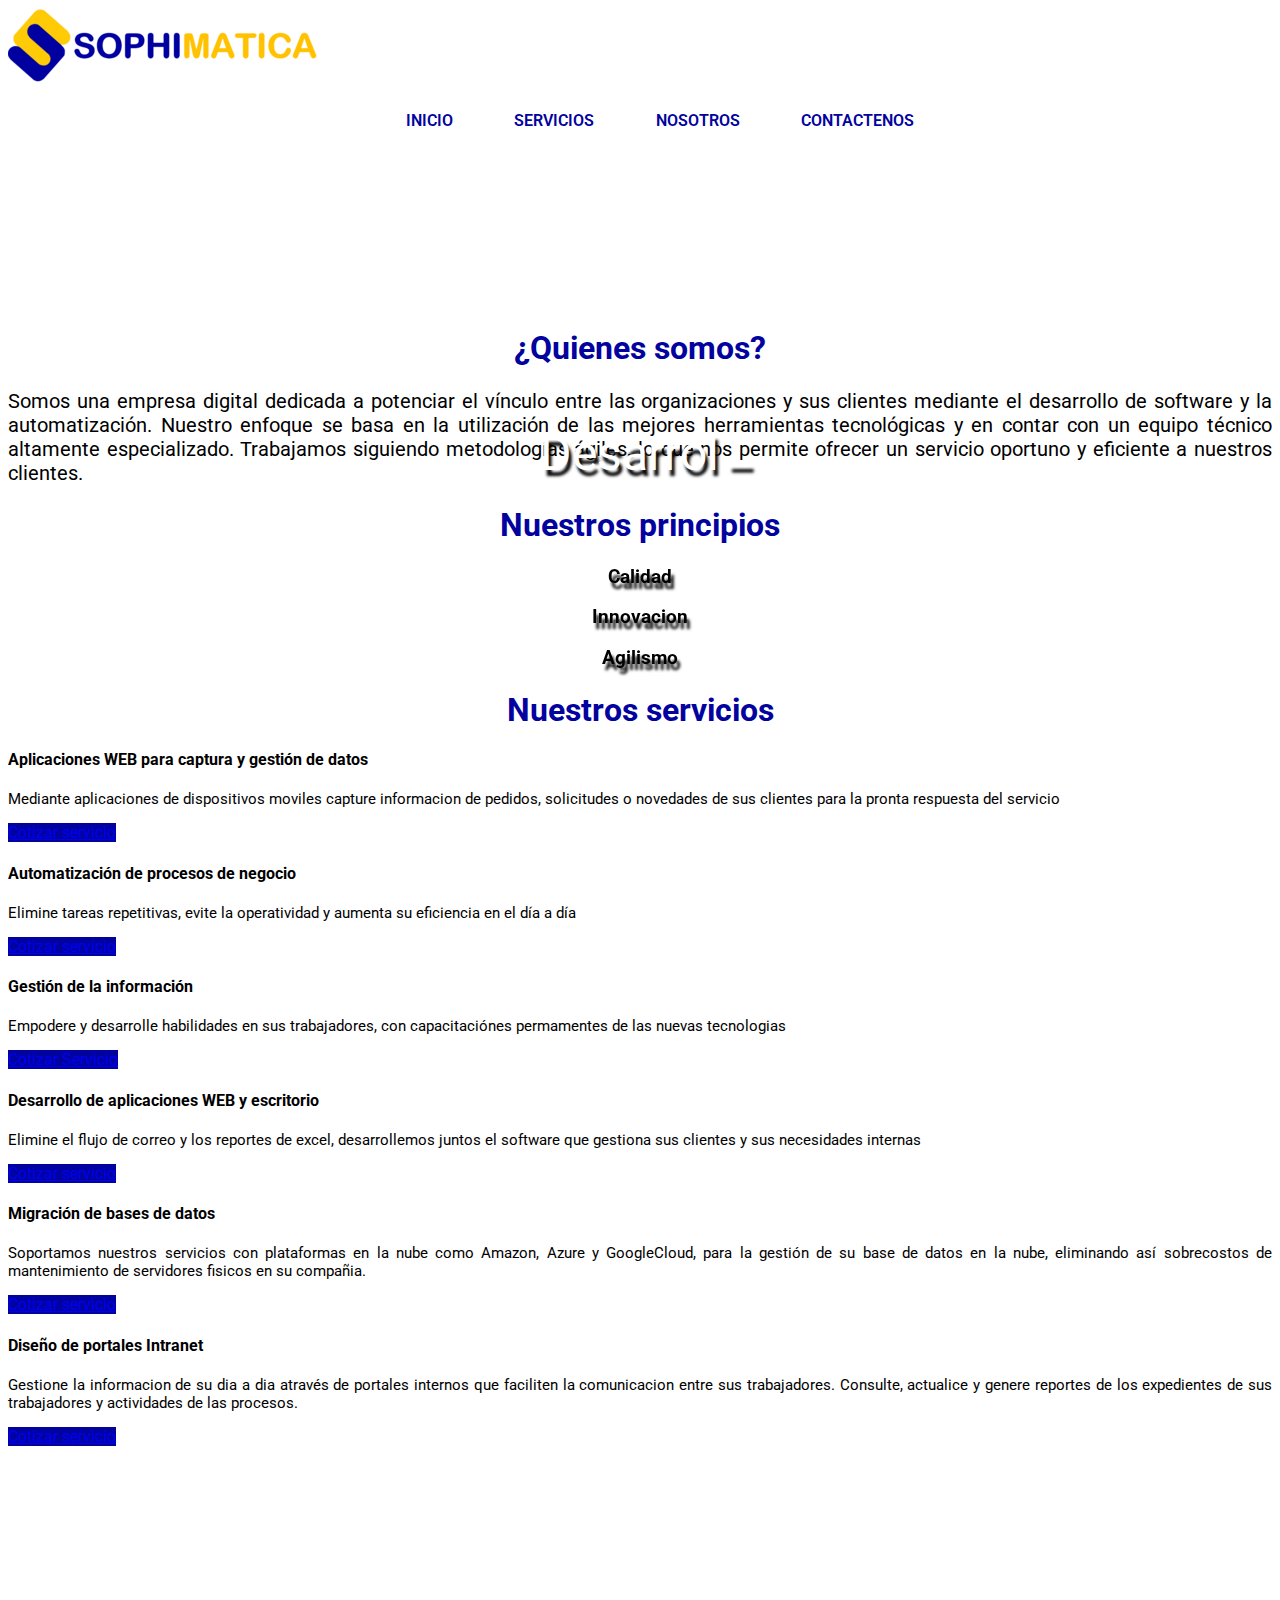
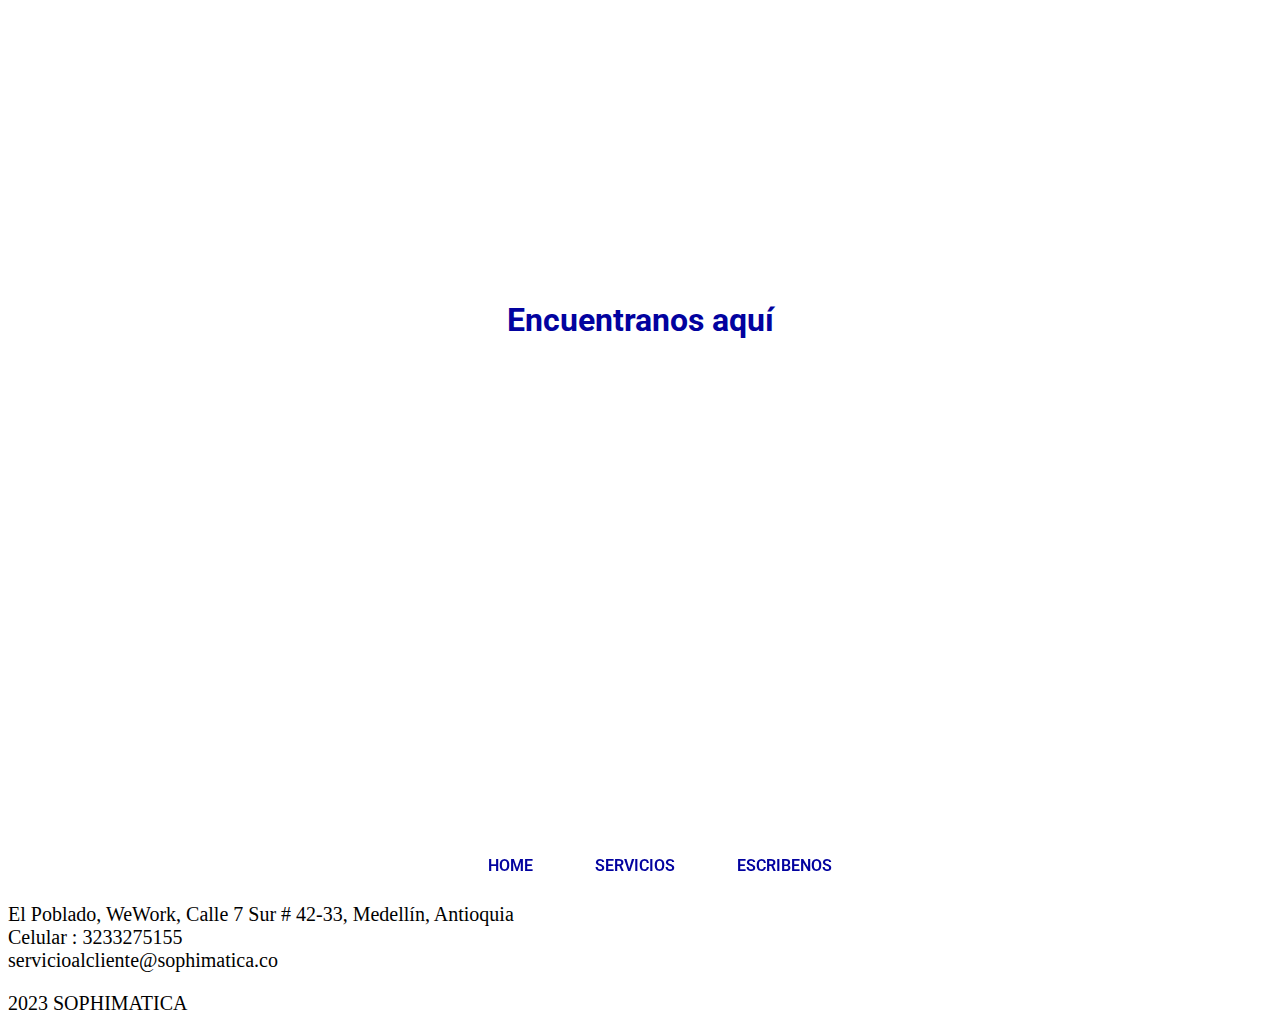
==== commit 75420a24: "version 04 - justificaicon de texto y espaciado de consola" ====
--- a/index.html
+++ b/index.html
@@ -40,7 +40,7 @@
 <body>
 <!-- carrusel -->
 <div class="video_fondo">
-  <video src="./img/video-fondo01.mp4" autoplay="true" loop="true"></video>
+  <video src="./img/video-fondo01.mp4" autoplay="true" loop="true" muted="true"></video>
   <div class='console-container'><span id='text'></span><div class='console-underscore' id='console'>&#95;</div></div>
   </div>
 
@@ -59,7 +59,7 @@
 
     <div class="row row-cols-1 row-cols-lg-3 align-items-stretch g-2 py-2">
       <div class="col" id="principio02">
-        <div class="card card-cover h-100 overflow-hidden text-bg-dark rounded-4 shadow-lg" style="background-image: url('./img/tecleando01-gif.gif');" data-aos="fade-down" data-aos-duration="1500">
+        <div class="card card-cover h-100 overflow-hidden text-bg-dark rounded-4 shadow-lg" style="background-image: url('./img/tecleando01-gif.gif');" data-aos="fade-down" data-aos-duration="1000">
           <div class="d-flex flex-column h-100 p-5 pb-3 text-white ">
             <h3 class="pt-5 mt-5 mb-1 display-6 lh-1 fw-bold" backg>Calidad</h3>
            
@@ -69,7 +69,7 @@
 
 
       <div class="col" id="principio02">
-        <div class="card card-cover h-100 overflow-hidden text-bg-dark rounded-4 shadow-lg" style="background-image: url('./img/innovation01-gif.gif');" data-aos="fade-down" data-aos-duration="1500">
+        <div class="card card-cover h-100 overflow-hidden text-bg-dark rounded-4 shadow-lg" style="background-image: url('./img/innovation01-gif.gif');" data-aos="fade-down" data-aos-duration="1000">
           <div class="d-flex flex-column h-100 p-5 pb-3 text-white ">
             <h3 class="pt-5 mt-5 mb-1 display-6 lh-1 fw-bold">Innovacion</h3>
            
@@ -78,7 +78,7 @@
       </div>
 
       <div class="col" id="principio03">
-        <div class="card card-cover h-100 overflow-hidden text-bg-dark rounded-4 shadow-lg" style="background-image: url('./img/agilismo01-gif.gif');" data-aos="fade-down-right" data-aos-duration="6000">
+        <div class="card card-cover h-100 overflow-hidden text-bg-dark rounded-4 shadow-lg" style="background-image: url('./img/agilismo01-gif.gif');" data-aos="fade-down-right" data-aos-duration="1000">
           <div class="d-flex flex-column h-100 p-5 pb-3 ">
             <h3 class="pt-5 mt-5 mb-1 display-6 lh-1 fw-bold">Agilismo</h3>
            
@@ -161,12 +161,12 @@
 <div class="container px-1 py-3">
   <div class="contactenos" id="contactenos">
     <div class="row align-items-center g-lg-5 py-2">
-      <div class="col-lg-7 text-center text-lg-start" data-aos="fade-down-right" data-aos-duration="1500">
+      <div class="col-lg-7 text-center text-lg-start" data-aos="fade-down-right" data-aos-duration="1000">
         <h1>Contacta un asesor</h1>
         <h4>Agende una cita con alguno de nuestros asesores, cuentanos sobre tus necesidades y ampliemos el portafolio de servicios que tenemos para usted.</h4>
       </div>
       <div class="col-md-10 mx-auto col-lg-5">
-        <form class="p-4 p-md-5 border rounded-4 bg-light"  data-aos="fade-down-left" data-aos-duration="1500">
+        <form class="p-4 p-md-5 border rounded-4 bg-light"  data-aos="fade-down-left" data-aos-duration="1000">
 
           <div class="form-floating mb-3">
             <input type="text" class="form-control" id="InputName" placeholder="Nombre Completo">
--- a/estilos.css
+++ b/estilos.css
@@ -75,15 +75,17 @@
     video{
       filter: blur(3px);
       width: 100%;
+      
     }
    
+
   .console-container {
  
     font-family:roboto;
-    font-size:5em;
+    font-size:3em;
     text-align:center;
-    height:200px;
-    width:600px;
+    height:50px;
+    width:100%;
     display:block;
     position:absolute;
     color:white;
@@ -93,6 +95,7 @@
     right:0;
     margin:auto;
     text-shadow: 3px 6px 3px black; 
+    border-color: rgb(2, 17, 17);
   }
   .console-underscore {
      display:inline-block;
@@ -138,6 +141,7 @@
   p {
     font-size: 20px;
     color: black !important;
+    text-align: justify;
   }
 
   .texto_servicios{
